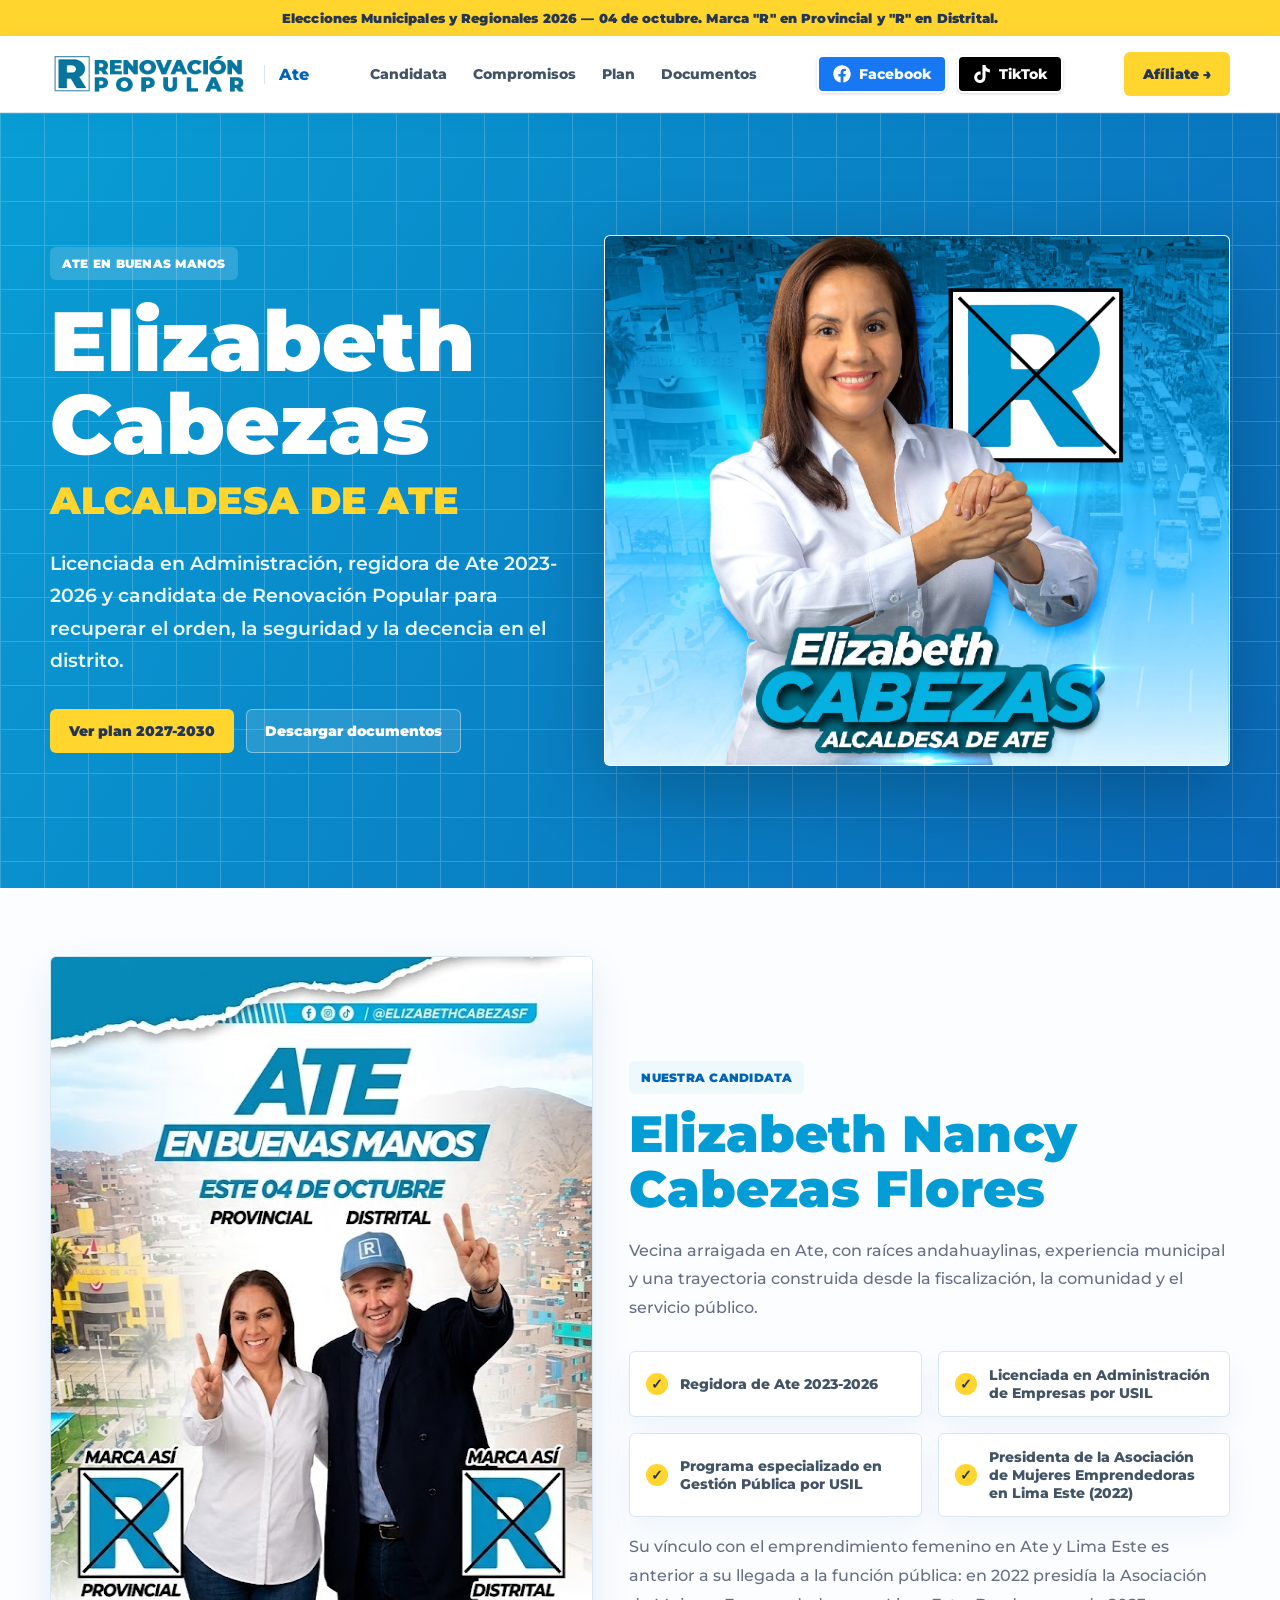
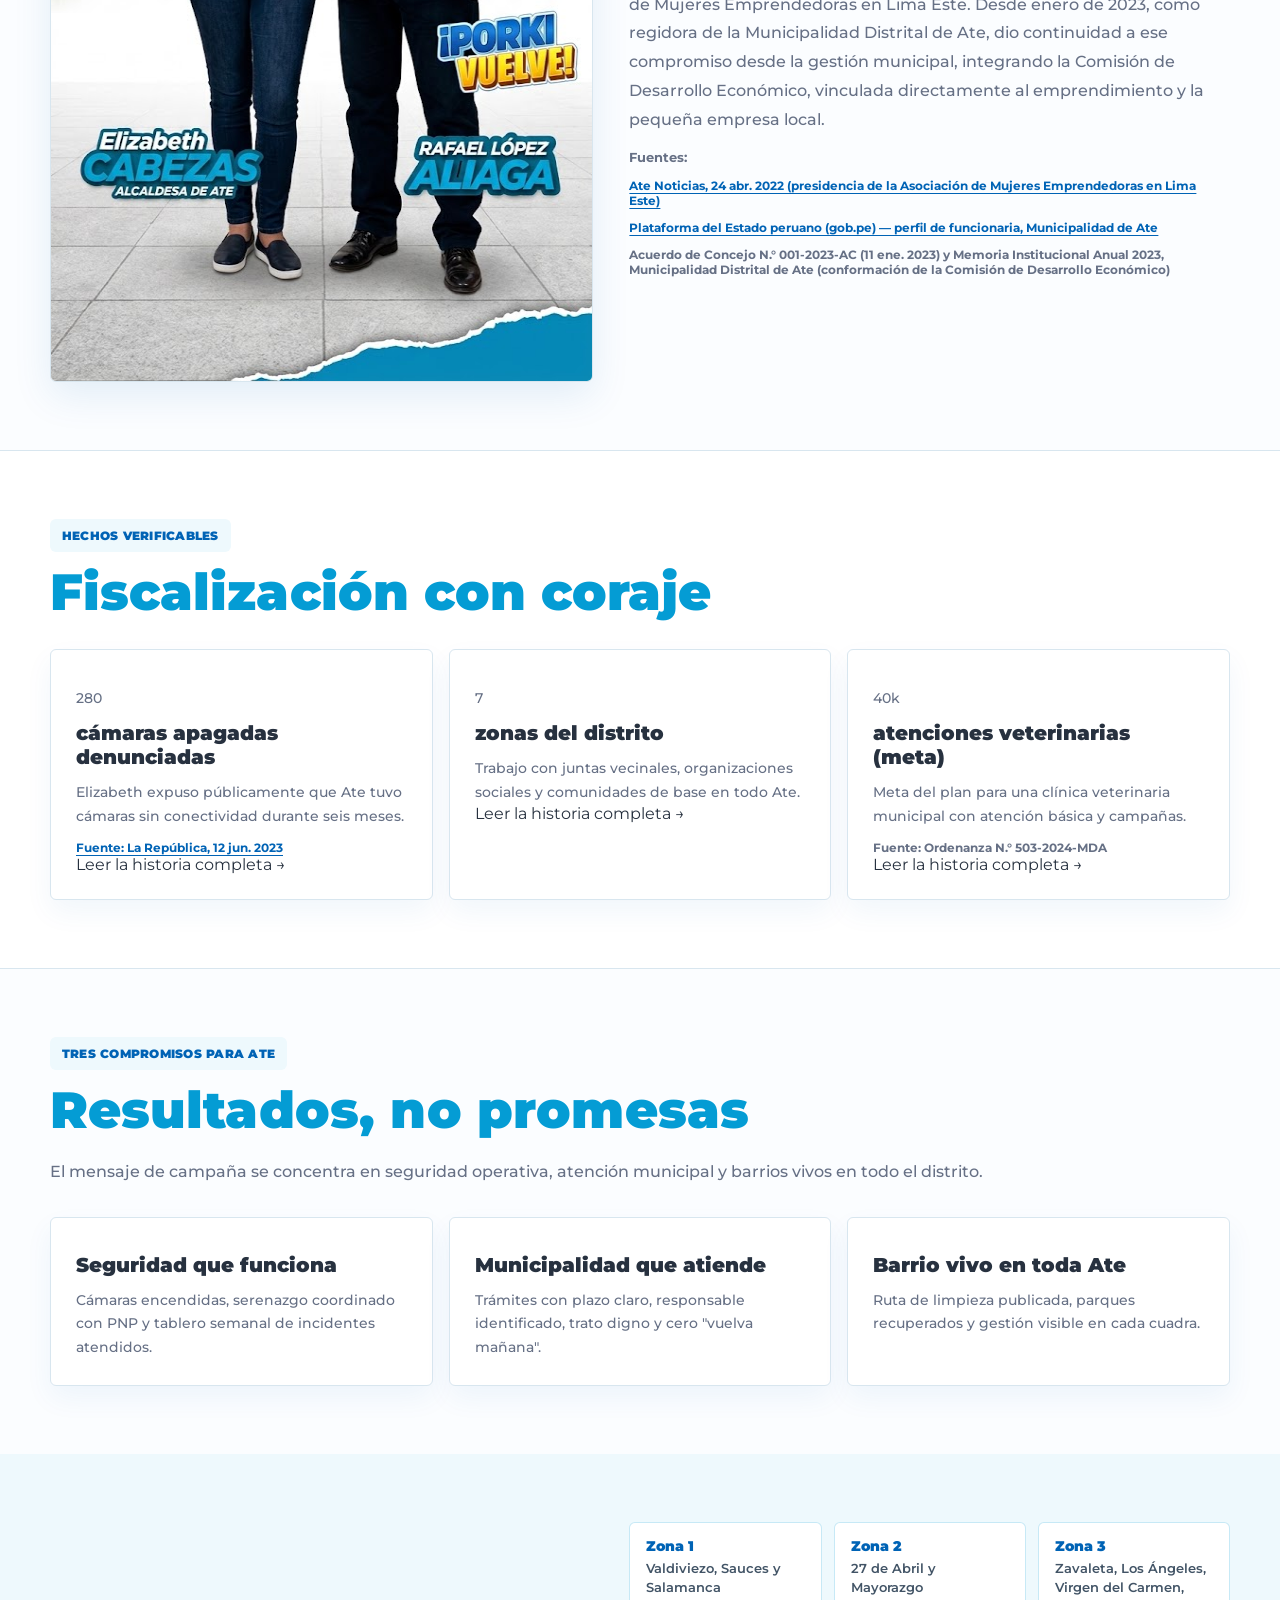
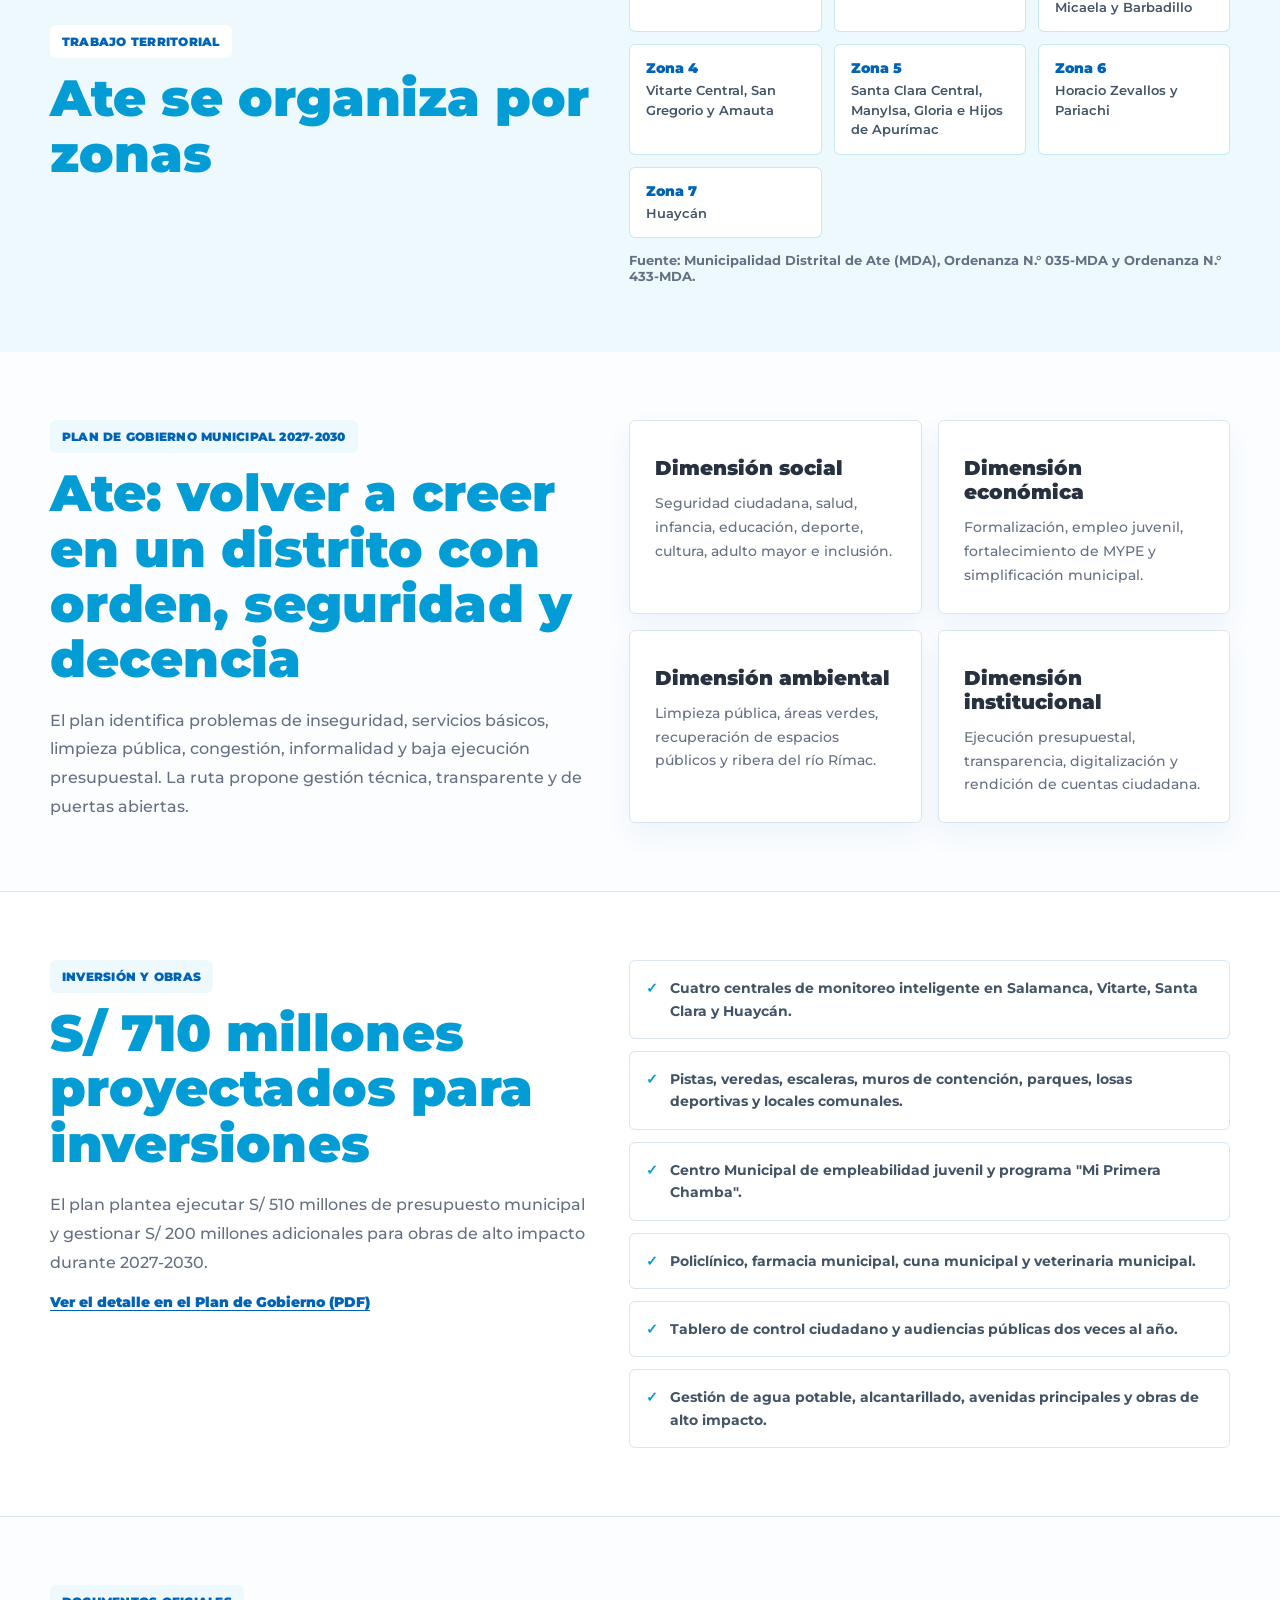
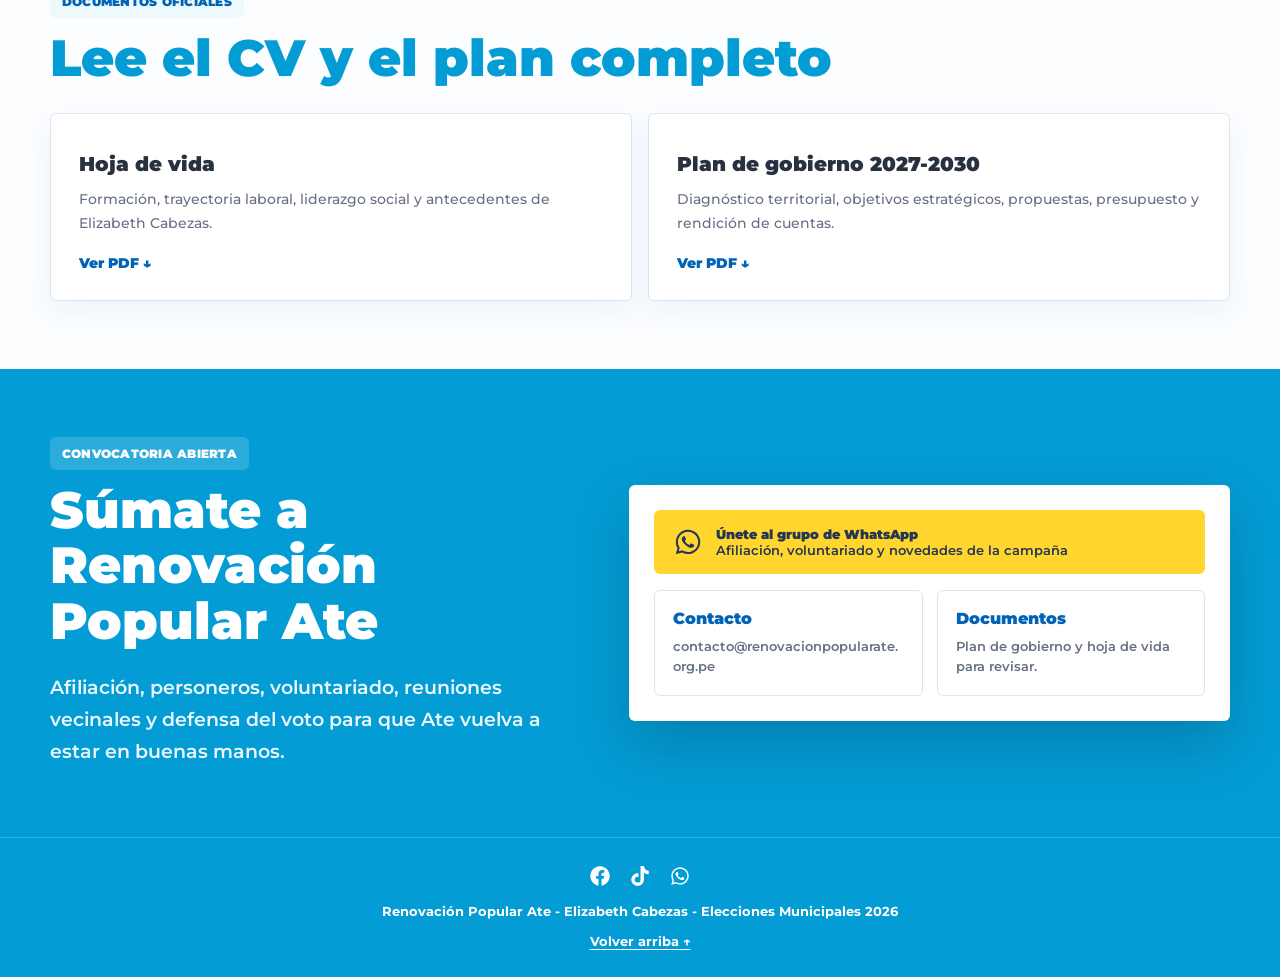
==== docs/index.html @ e8b7bad5 "Ampliar trayectoria de emprendimiento femenino con narrativa cronológica Reemplaza el bullet genéric" ====
<!doctype html>
<html lang="es-PE">
  <head>
    <!-- Google tag (gtag.js) -->
    <script async src="https://www.googletagmanager.com/gtag/js?id=G-32Q26P04SP"></script>
    <script>
      window.dataLayer = window.dataLayer || [];
      function gtag() {
        dataLayer.push(arguments);
      }
      gtag("js", new Date());
      gtag("config", "G-32Q26P04SP");
    </script>
    <meta charset="utf-8" />
    <meta name="viewport" content="width=device-width, initial-scale=1" />
    <title>Elizabeth Cabezas | Renovación Popular Ate</title>
    <meta
      name="description"
      content="Elizabeth Cabezas, candidata a alcaldesa de Ate por Renovación Popular. Plan de Gobierno Municipal 2027-2030 y convocatoria vecinal."
    />
    <meta property="og:title" content="Elizabeth Cabezas | Renovación Popular Ate" />
    <meta
      property="og:description"
      content="Ate en buenas manos: seguridad, orden, decencia y participación vecinal."
    />
    <meta property="og:type" content="website" />
    <meta property="og:url" content="https://renovacionpopularate.org.pe/" />
    <meta property="og:site_name" content="Renovación Popular Ate" />
    <meta property="og:locale" content="es_PE" />
    <meta property="og:image" content="https://renovacionpopularate.org.pe/og.jpg" />
    <meta property="og:image:width" content="1200" />
    <meta property="og:image:height" content="630" />
    <meta property="og:image:alt" content="Elizabeth Cabezas, candidata a alcaldesa de Ate" />
    <meta name="twitter:card" content="summary_large_image" />
    <meta name="twitter:title" content="Elizabeth Cabezas | Renovación Popular Ate" />
    <meta
      name="twitter:description"
      content="Ate en buenas manos: seguridad, orden, decencia y participación vecinal."
    />
    <meta name="twitter:image" content="https://renovacionpopularate.org.pe/og.jpg" />
    <link rel="canonical" href="https://renovacionpopularate.org.pe/" />
    <link rel="icon" href="favicon.svg" />
    <link rel="apple-touch-icon" href="apple-touch-icon.png" />
    <link rel="manifest" href="manifest.json" />
    <link rel="preconnect" href="https://fonts.googleapis.com" />
    <link rel="preconnect" href="https://fonts.gstatic.com" crossorigin />
    <link
      href="https://fonts.googleapis.com/css2?family=Montserrat:wght@400;500;600;700;800;900&display=swap"
      rel="stylesheet"
    />
    <script type="application/ld+json">
      {
        "@context": "https://schema.org",
        "@graph": [
          {
            "@type": "WebSite",
            "@id": "https://renovacionpopularate.org.pe/#website",
            "url": "https://renovacionpopularate.org.pe/",
            "name": "Renovación Popular Ate",
            "description": "Elizabeth Cabezas, candidata a alcaldesa de Ate por Renovación Popular. Plan de Gobierno Municipal 2027-2030 y convocatoria vecinal.",
            "inLanguage": "es-PE",
            "publisher": { "@id": "https://renovacionpopularate.org.pe/#candidata" }
          },
          {
            "@type": "Person",
            "@id": "https://renovacionpopularate.org.pe/#candidata",
            "name": "Elizabeth Nancy Cabezas Flores",
            "alternateName": "Elizabeth Cabezas",
            "url": "https://renovacionpopularate.org.pe/",
            "image": "https://renovacionpopularate.org.pe/elizabeth-cabezas.jpg",
            "jobTitle": "Candidata a alcaldesa de Ate",
            "affiliation": {
              "@type": "PoliticalParty",
              "name": "Renovación Popular"
            },
            "workLocation": {
              "@type": "Place",
              "address": {
                "@type": "PostalAddress",
                "addressLocality": "Ate",
                "addressRegion": "Lima",
                "addressCountry": "PE"
              }
            },
            "sameAs": [
              "https://www.facebook.com/ElizabethNancyCabezasFlores",
              "https://www.tiktok.com/@elizabeth.nancy.cabezas"
            ]
          }
        ]
      }
    </script>
    <style>
      :root {
        --primary: #049cd4;
        --primary-dark: #0063b5;
        --accent: #ffd52e;
        --ink: #27313f;
        --muted: #667085;
        --line: #d8e6ef;
        --soft: #eef9fd;
        --white: #ffffff;
      }

      * {
        box-sizing: border-box;
      }

      html {
        scroll-behavior: smooth;
      }

      body {
        margin: 0;
        background: #fbfdff;
        color: var(--ink);
        font-family: Montserrat, Arial, Helvetica, sans-serif;
      }

      a {
        color: inherit;
        text-decoration: none;
      }

      img {
        display: block;
        max-width: 100%;
      }

      .container {
        width: min(1180px, calc(100% - 32px));
        margin: 0 auto;
      }

      .vote-banner {
        background: var(--accent);
        color: #243653;
        text-align: center;
        font-size: 13px;
        font-weight: 900;
        letter-spacing: 0.01em;
        padding: 10px 16px;
      }

      .site-header {
        position: sticky;
        top: 0;
        z-index: 20;
        border-bottom: 1px solid var(--line);
        background: rgba(255, 255, 255, 0.96);
        box-shadow: 0 4px 18px rgba(0, 99, 181, 0.08);
        backdrop-filter: blur(12px);
      }

      .nav {
        display: flex;
        min-height: 76px;
        align-items: center;
        justify-content: space-between;
        gap: 20px;
      }

      .brand {
        display: flex;
        align-items: center;
        gap: 14px;
        font-weight: 800;
        color: var(--primary-dark);
      }

      .brand img {
        height: 48px;
        width: auto;
      }

      .brand span {
        border-left: 1px solid var(--line);
        padding-left: 14px;
      }

      .links {
        display: flex;
        align-items: center;
        gap: 26px;
        color: #425466;
        font-size: 14px;
        font-weight: 800;
      }

      .nav-right {
        display: flex;
        align-items: center;
        gap: 10px;
      }

      .button {
        display: inline-flex;
        min-height: 44px;
        align-items: center;
        justify-content: center;
        gap: 10px;
        border: 1px solid transparent;
        border-radius: 6px;
        background: var(--accent);
        color: #243653;
        font-size: 14px;
        font-weight: 900;
        padding: 12px 18px;
      }

      .button.secondary {
        border-color: rgba(255, 255, 255, 0.4);
        background: rgba(255, 255, 255, 0.12);
        color: var(--white);
      }

      .social {
        display: flex;
        align-items: center;
        gap: 10px;
      }

      .social a {
        display: inline-flex;
        align-items: center;
        gap: 8px;
        border: 2px solid white;
        border-radius: 6px;
        padding: 8px 14px;
        color: white;
        font-size: 14px;
        font-weight: 800;
        box-shadow: 0 1px 3px rgba(0, 0, 0, 0.15);
        transition: opacity 0.2s ease, box-shadow 0.2s ease;
      }

      .social a.facebook {
        background: #1877f2;
      }

      .social a.tiktok {
        background: #000000;
      }

      .social a:hover {
        opacity: 0.85;
        box-shadow: 0 4px 10px rgba(0, 0, 0, 0.22);
      }

      .social svg {
        height: 18px;
        width: 18px;
        fill: currentColor;
      }

      .menu-toggle {
        display: none;
        align-items: center;
        justify-content: center;
        width: 40px;
        height: 40px;
        border: 1px solid var(--line);
        border-radius: 6px;
        background: transparent;
        color: #425466;
        cursor: pointer;
        padding: 0;
      }

      .menu-toggle svg {
        width: 20px;
        height: 20px;
      }

      .mobile-menu {
        display: none;
        border-top: 1px solid var(--line);
        background: var(--white);
      }

      .mobile-menu.open {
        display: block;
      }

      .mobile-menu .container {
        display: flex;
        flex-direction: column;
        gap: 2px;
        padding: 10px 16px 16px;
      }

      .mobile-menu a {
        padding: 12px;
        border-radius: 6px;
        color: #425466;
        font-size: 14px;
        font-weight: 800;
      }

      .mobile-menu a:hover {
        background: var(--soft);
        color: var(--primary);
      }

      .mobile-social {
        display: flex;
        gap: 10px;
        margin-top: 8px;
        padding: 14px 12px 4px;
        border-top: 1px solid var(--line);
      }

      .mobile-social a {
        display: inline-flex;
        align-items: center;
        gap: 8px;
        border: 2px solid white;
        border-radius: 6px;
        padding: 8px 14px;
        color: white;
        font-size: 14px;
        font-weight: 800;
        box-shadow: 0 1px 3px rgba(0, 0, 0, 0.15);
        transition: opacity 0.2s ease, box-shadow 0.2s ease;
      }

      .mobile-social a.facebook {
        background: #1877f2;
      }

      .mobile-social a.tiktok {
        background: #000000;
      }

      .mobile-social a:hover {
        opacity: 0.85;
        box-shadow: 0 4px 10px rgba(0, 0, 0, 0.22);
      }

      .mobile-social svg {
        width: 18px;
        height: 18px;
        fill: currentColor;
      }

      @media (min-width: 921px) {
        .mobile-menu {
          display: none !important;
        }
      }

      .hero {
        position: relative;
        overflow: hidden;
        background: linear-gradient(120deg, rgba(4, 156, 212, 0.98), rgba(0, 99, 181, 0.96));
        color: var(--white);
      }

      .hero::after {
        position: absolute;
        inset: 0;
        content: "";
        opacity: 0.18;
        background-image:
          linear-gradient(90deg, #fff 1px, transparent 1px),
          linear-gradient(#fff 1px, transparent 1px);
        background-size: 44px 44px;
      }

      .hero-grid {
        position: relative;
        z-index: 1;
        display: grid;
        grid-template-columns: 0.9fr 1.1fr;
        gap: 42px;
        align-items: center;
        padding: 54px 0;
      }

      .eyebrow {
        display: inline-flex;
        border-radius: 6px;
        background: rgba(255, 255, 255, 0.16);
        color: inherit;
        font-size: 12px;
        font-weight: 900;
        letter-spacing: 0.02em;
        padding: 9px 12px;
        text-transform: uppercase;
      }

      h1,
      h2,
      h3,
      p {
        margin: 0;
      }

      h1 {
        margin-top: 20px;
        font-size: clamp(44px, 7vw, 84px);
        font-weight: 900;
        line-height: 0.98;
      }

      .subtitle {
        margin-top: 12px;
        color: var(--accent);
        font-size: clamp(24px, 3.2vw, 38px);
        font-weight: 900;
        text-transform: uppercase;
      }

      .lead {
        margin-top: 24px;
        max-width: 660px;
        color: #eaf9ff;
        font-size: 19px;
        font-weight: 600;
        line-height: 1.7;
      }

      .actions {
        display: flex;
        flex-wrap: wrap;
        gap: 12px;
        margin-top: 32px;
      }

      .hero-photo {
        overflow: hidden;
        border: 1px solid rgba(255, 255, 255, 0.22);
        border-radius: 6px;
        background: var(--white);
        box-shadow: 0 26px 80px rgba(0, 0, 0, 0.24);
      }

      .hero-photo img {
        aspect-ratio: 1.18 / 1;
        width: 100%;
        object-fit: cover;
      }

      section {
        padding: 68px 0;
      }

      .section-title {
        color: var(--primary);
        font-size: clamp(32px, 4vw, 54px);
        font-weight: 900;
        line-height: 1.08;
        margin-top: 12px;
      }

      .section-copy {
        color: var(--muted);
        font-size: 16px;
        font-weight: 500;
        line-height: 1.8;
        margin-top: 20px;
      }

      .two-col {
        display: grid;
        grid-template-columns: 0.95fr 1.05fr;
        gap: 36px;
        align-items: center;
      }

      .campaign-photo {
        overflow: hidden;
        border: 1px solid var(--line);
        border-radius: 6px;
        background: var(--white);
        box-shadow: 0 14px 38px rgba(0, 99, 181, 0.1);
      }

      .campaign-photo img {
        width: 100%;
        display: block;
      }

      .checks,
      .cards,
      .docs {
        display: grid;
        gap: 16px;
      }

      .checks {
        grid-template-columns: repeat(2, minmax(0, 1fr));
        margin-top: 28px;
      }

      .check,
      .card,
      .doc {
        border: 1px solid var(--line);
        border-radius: 6px;
        background: var(--white);
        box-shadow: 0 12px 28px rgba(0, 99, 181, 0.06);
      }

      .check {
        display: flex;
        gap: 12px;
        align-items: center;
        padding: 14px 16px;
        color: #425466;
        font-size: 14px;
        font-weight: 800;
      }

      .check::before {
        display: grid;
        flex: 0 0 22px;
        width: 22px;
        height: 22px;
        place-items: center;
        border-radius: 50%;
        background: var(--accent);
        color: #243653;
        content: "✓";
        font-size: 14px;
        font-weight: 900;
      }

      .band {
        border-top: 1px solid var(--line);
        border-bottom: 1px solid var(--line);
        background: var(--white);
      }

      .soft {
        background: var(--soft);
      }

      .cards {
        grid-template-columns: repeat(3, minmax(0, 1fr));
        margin-top: 30px;
      }

      .cards.four {
        grid-template-columns: repeat(4, minmax(0, 1fr));
      }

      .card {
        padding: 25px;
      }

      .metric {
        color: var(--primary);
        font-size: 42px;
        font-weight: 900;
      }

      .card h3,
      .doc h3 {
        color: var(--ink);
        font-size: 20px;
        font-weight: 900;
        line-height: 1.2;
        margin-top: 10px;
      }

      .card p,
      .doc p {
        color: var(--muted);
        font-size: 14px;
        font-weight: 500;
        line-height: 1.7;
        margin-top: 12px;
      }

      .zone-grid {
        display: grid;
        grid-template-columns: repeat(3, minmax(0, 1fr));
        gap: 12px;
      }

      .zone {
        border: 1px solid rgba(4, 156, 212, 0.22);
        border-radius: 6px;
        background: var(--white);
        padding: 14px 16px;
      }

      .zone strong {
        display: block;
        color: var(--primary-dark);
        font-size: 14px;
        font-weight: 900;
      }

      .zone span {
        display: block;
        margin-top: 4px;
        color: #425466;
        font-size: 13px;
        font-weight: 600;
        line-height: 1.5;
      }

      .zone-note {
        margin-top: 14px;
        color: var(--muted);
        font-size: 13px;
        font-weight: 700;
      }

      .card-source {
        display: block;
        margin-top: 12px;
        color: var(--muted);
        font-size: 12px;
        font-weight: 700;
      }

      a.card-source {
        color: var(--primary-dark);
        text-decoration: underline;
        text-underline-offset: 3px;
      }

      .proposal-list {
        display: grid;
        gap: 12px;
      }

      .proposal {
        display: flex;
        gap: 12px;
        border: 1px solid var(--line);
        border-radius: 6px;
        background: var(--white);
        padding: 16px;
        color: #425466;
        font-size: 14px;
        font-weight: 700;
        line-height: 1.6;
      }

      .proposal::before {
        color: var(--primary);
        content: "✓";
        font-weight: 900;
      }

      .docs {
        grid-template-columns: repeat(2, minmax(0, 1fr));
        margin-top: 28px;
      }

      .doc {
        padding: 28px;
      }

      .doc span {
        display: inline-flex;
        margin-top: 18px;
        color: var(--primary-dark);
        font-size: 14px;
        font-weight: 900;
      }

      .budget-doc-link {
        display: inline-flex;
        margin-top: 16px;
        color: var(--primary-dark);
        font-size: 14px;
        font-weight: 900;
        text-decoration: underline;
        text-underline-offset: 3px;
      }

      .cta {
        background: var(--primary);
        color: var(--white);
      }

      .cta-grid {
        display: grid;
        grid-template-columns: 0.95fr 1.05fr;
        gap: 36px;
        align-items: center;
      }

      .contact-box {
        border: 1px solid rgba(255, 255, 255, 0.16);
        border-radius: 6px;
        background: var(--white);
        color: var(--ink);
        padding: 24px;
        box-shadow: 0 24px 60px rgba(0, 0, 0, 0.18);
      }

      .whatsapp-cta {
        display: flex;
        align-items: center;
        gap: 14px;
        border-radius: 6px;
        background: var(--accent);
        color: #243653;
        padding: 16px 20px;
      }

      .whatsapp-cta svg {
        width: 28px;
        height: 28px;
        flex-shrink: 0;
        fill: currentColor;
      }

      .whatsapp-cta strong {
        display: block;
        font-weight: 900;
      }

      .whatsapp-cta span {
        display: block;
        font-size: 13px;
        font-weight: 600;
      }

      .contact-grid {
        display: grid;
        grid-template-columns: repeat(2, minmax(0, 1fr));
        gap: 14px;
        margin-top: 16px;
      }

      .contact-card {
        border: 1px solid var(--line);
        border-radius: 6px;
        padding: 18px;
      }

      .contact-card strong {
        display: block;
        color: var(--primary-dark);
        font-weight: 900;
      }

      .contact-card span {
        display: block;
        overflow-wrap: anywhere;
        color: var(--muted);
        font-size: 13px;
        font-weight: 600;
        line-height: 1.6;
        margin-top: 8px;
      }

      footer {
        border-top: 1px solid rgba(255, 255, 255, 0.2);
        background: var(--primary);
        color: var(--white);
        padding: 28px 0;
        text-align: center;
        font-size: 13px;
        font-weight: 700;
      }

      .footer-content {
        display: flex;
        flex-direction: column;
        align-items: center;
        gap: 14px;
      }

      .footer-social {
        display: flex;
        gap: 20px;
      }

      .footer-social svg {
        width: 20px;
        height: 20px;
        fill: currentColor;
      }

      .footer-social a:hover {
        opacity: 0.8;
      }

      .back-to-top {
        text-decoration: underline;
        text-underline-offset: 3px;
      }

      @media (max-width: 920px) {
        .links,
        .social {
          display: none;
        }

        .menu-toggle {
          display: inline-flex;
        }

        .hero-grid,
        .two-col,
        .cta-grid {
          grid-template-columns: 1fr;
        }

        .cards,
        .cards.four,
        .docs {
          grid-template-columns: 1fr;
        }
      }

      @media (max-width: 640px) {
        .container {
          width: min(100% - 24px, 1180px);
        }

        .brand span {
          display: none;
        }

        .brand img {
          height: 42px;
        }

        .button {
          padding: 10px 12px;
        }

        .hero-grid,
        section {
          padding: 42px 0;
        }

        .checks,
        .zone-grid,
        .contact-grid {
          grid-template-columns: 1fr;
        }
      }
    </style>
  </head>
  <body>
    <div class="vote-banner">Elecciones Municipales y Regionales 2026 &mdash; 04 de octubre. Marca &quot;R&quot; en Provincial y &quot;R&quot; en Distrital.</div>

    <header class="site-header">
      <nav class="container nav">
        <a class="brand" href="#inicio" aria-label="Renovación Popular Ate">
          <img src="logo-renovacion-popular.png" alt="Renovación Popular" width="300" height="72" />
          <span>Ate</span>
        </a>
        <div class="links">
          <a href="#candidata">Candidata</a>
          <a href="#compromisos">Compromisos</a>
          <a href="#plan">Plan</a>
          <a href="#documentos">Documentos</a>
        </div>
        <div class="social">
          <a
            class="facebook"
            href="https://www.facebook.com/ElizabethNancyCabezasFlores"
            target="_blank"
            rel="noopener noreferrer"
            aria-label="Facebook de Elizabeth Cabezas"
          >
            <svg viewBox="0 0 512 512" aria-hidden="true"><path d="M504 256C504 119 393 8 256 8S8 119 8 256c0 123.78 90.69 226.38 209.25 245V327.69h-63V256h63v-54.64c0-62.15 37-96.48 93.67-96.48 27.14 0 55.52 4.84 55.52 4.84v61h-31.28c-30.8 0-40.41 19.12-40.41 38.73V256h68.78l-11 71.69h-57.78V501C413.31 482.38 504 379.78 504 256z"/></svg>
            Facebook
          </a>
          <a
            class="tiktok"
            href="https://www.tiktok.com/@elizabeth.nancy.cabezas"
            target="_blank"
            rel="noopener noreferrer"
            aria-label="TikTok de Elizabeth Cabezas"
          >
            <svg viewBox="0 0 448 512" aria-hidden="true"><path d="M448,209.91a210.06,210.06,0,0,1-122.77-39.25V349.38A162.55,162.55,0,1,1,185,188.31V278.2a74.62,74.62,0,1,0,52.23,71.18V0l88,0a121.18,121.18,0,0,0,1.86,22.17h0A122.18,122.18,0,0,0,381,102.39a121.43,121.43,0,0,0,67,20.14Z"/></svg>
            TikTok
          </a>
        </div>
        <div class="nav-right">
          <a class="button" href="https://chat.whatsapp.com/EhCp05cObuO6lLlOOhEmK5?s=sw&amp;p=a&amp;mlu=4&amp;ilr=4" target="_blank" rel="noopener noreferrer">Afíliate →</a>
          <button type="button" id="menu-toggle" class="menu-toggle" aria-label="Abrir menú" aria-expanded="false" aria-controls="mobile-menu">
            <svg id="icon-menu-open" viewBox="0 0 24 24" fill="none" stroke="currentColor" stroke-width="2" stroke-linecap="round" stroke-linejoin="round" aria-hidden="true"><line x1="3" y1="6" x2="21" y2="6"/><line x1="3" y1="12" x2="21" y2="12"/><line x1="3" y1="18" x2="21" y2="18"/></svg>
            <svg id="icon-menu-close" viewBox="0 0 24 24" fill="none" stroke="currentColor" stroke-width="2" stroke-linecap="round" stroke-linejoin="round" aria-hidden="true" hidden><line x1="18" y1="6" x2="6" y2="18"/><line x1="6" y1="6" x2="18" y2="18"/></svg>
          </button>
        </div>
      </nav>
      <div id="mobile-menu" class="mobile-menu">
        <div class="container">
          <a href="#candidata">Candidata</a>
          <a href="#compromisos">Compromisos</a>
          <a href="#plan">Plan</a>
          <a href="#documentos">Documentos</a>
          <div class="mobile-social">
            <a class="facebook" href="https://www.facebook.com/ElizabethNancyCabezasFlores" target="_blank" rel="noopener noreferrer" aria-label="Facebook de Elizabeth Cabezas">
              <svg viewBox="0 0 512 512" aria-hidden="true"><path d="M504 256C504 119 393 8 256 8S8 119 8 256c0 123.78 90.69 226.38 209.25 245V327.69h-63V256h63v-54.64c0-62.15 37-96.48 93.67-96.48 27.14 0 55.52 4.84 55.52 4.84v61h-31.28c-30.8 0-40.41 19.12-40.41 38.73V256h68.78l-11 71.69h-57.78V501C413.31 482.38 504 379.78 504 256z"/></svg>
              Facebook
            </a>
            <a class="tiktok" href="https://www.tiktok.com/@elizabeth.nancy.cabezas" target="_blank" rel="noopener noreferrer" aria-label="TikTok de Elizabeth Cabezas">
              <svg viewBox="0 0 448 512" aria-hidden="true"><path d="M448,209.91a210.06,210.06,0,0,1-122.77-39.25V349.38A162.55,162.55,0,1,1,185,188.31V278.2a74.62,74.62,0,1,0,52.23,71.18V0l88,0a121.18,121.18,0,0,0,1.86,22.17h0A122.18,122.18,0,0,0,381,102.39a121.43,121.43,0,0,0,67,20.14Z"/></svg>
              TikTok
            </a>
          </div>
        </div>
      </div>
    </header>

    <main>
      <section id="inicio" class="hero">
        <div class="container hero-grid">
          <div>
            <span class="eyebrow">Ate en buenas manos</span>
            <h1>Elizabeth Cabezas</h1>
            <p class="subtitle">Alcaldesa de Ate</p>
            <p class="lead">
              Licenciada en Administración, regidora de Ate 2023-2026 y candidata de Renovación Popular
              para recuperar el orden, la seguridad y la decencia en el distrito.
            </p>
            <div class="actions">
              <a class="button" href="#plan">Ver plan 2027-2030</a>
              <a class="button secondary" href="#documentos">Descargar documentos</a>
            </div>
          </div>
          <div class="hero-photo">
            <img src="elizabeth-cabezas.jpg" alt="Elizabeth Cabezas, candidata a alcaldesa de Ate" />
          </div>
        </div>
      </section>

      <section id="candidata">
        <div class="container two-col">
          <div class="campaign-photo">
            <img src="elizabeth-cabezas-porky.jpg" alt="Elizabeth Cabezas junto a Rafael López Aliaga en pieza de campaña" width="572" height="1024" loading="lazy" />
          </div>
          <div>
            <span class="eyebrow" style="background: var(--soft); color: var(--primary-dark)">Nuestra candidata</span>
            <h2 class="section-title">Elizabeth Nancy Cabezas Flores</h2>
            <p class="section-copy">
              Vecina arraigada en Ate, con raíces andahuaylinas, experiencia municipal y una trayectoria
              construida desde la fiscalización, la comunidad y el servicio público.
            </p>
            <div class="checks">
              <div class="check">Regidora de Ate 2023-2026</div>
              <div class="check">Licenciada en Administración de Empresas por USIL</div>
              <div class="check">Programa especializado en Gestión Pública por USIL</div>
              <div class="check">Presidenta de la Asociación de Mujeres Emprendedoras en Lima Este (2022)</div>
            </div>
            <p class="section-copy" style="margin-top: 16px">
              Su vínculo con el emprendimiento femenino en Ate y Lima Este es anterior a su llegada a la función
              pública: en 2022 presidía la Asociación de Mujeres Emprendedoras en Lima Este. Desde enero de 2023,
              como regidora de la Municipalidad Distrital de Ate, dio continuidad a ese compromiso desde la
              gestión municipal, integrando la Comisión de Desarrollo Económico, vinculada directamente al
              emprendimiento y la pequeña empresa local.
            </p>
            <div style="margin-top: 12px">
              <span class="zone-note" style="margin-top: 0">Fuentes:</span>
              <a
                class="card-source"
                href="https://atenoticias.pe/elecciones-en-ate-a-que-candidato-elegiras-como-tu-proxima-autoridad/"
                target="_blank"
                rel="noopener noreferrer"
                >Ate Noticias, 24 abr. 2022 (presidencia de la Asociación de Mujeres Emprendedoras en Lima
                Este)</a
              >
              <a
                class="card-source"
                href="https://www.gob.pe/institucion/muniate/funcionarios/84679-elizabeth-nancy-cabezas-flores"
                target="_blank"
                rel="noopener noreferrer"
                >Plataforma del Estado peruano (gob.pe) — perfil de funcionaria, Municipalidad de Ate</a
              >
              <span class="card-source"
                >Acuerdo de Concejo N.° 001-2023-AC (11 ene. 2023) y Memoria Institucional Anual 2023,
                Municipalidad Distrital de Ate (conformación de la Comisión de Desarrollo Económico)</span
              >
            </div>
          </div>
        </div>
      </section>

      <section class="band">
        <div class="container">
          <span class="eyebrow" style="background: var(--soft); color: var(--primary-dark)">Hechos verificables</span>
          <h2 class="section-title">Fiscalización con coraje</h2>
          <div class="cards">
            <article class="card">
              <p class="metric">280</p>
              <h3>cámaras apagadas denunciadas</h3>
              <p>Elizabeth expuso públicamente que Ate tuvo cámaras sin conectividad durante seis meses.</p>
              <a class="card-source" href="https://larepublica.pe/sociedad/2023/06/12/ate-280-camaras-de-seguridad-no-graban-imagenes-actuales-sino-del-2020-serenazgo-seguridad-ciudadana-805104" target="_blank" rel="noopener noreferrer">Fuente: La República, 12 jun. 2023</a>
              <a class="card-link" href="camaras-de-seguridad-ate.html">Leer la historia completa →</a>
            </article>
            <article class="card">
              <p class="metric">7</p>
              <h3>zonas del distrito</h3>
              <p>Trabajo con juntas vecinales, organizaciones sociales y comunidades de base en todo Ate.</p>
              <a class="card-link" href="zonas-de-desarrollo-ate.html">Leer la historia completa →</a>
            </article>
            <article class="card">
              <p class="metric">40k</p>
              <h3>atenciones veterinarias (meta)</h3>
              <p>Meta del plan para una clínica veterinaria municipal con atención básica y campañas.</p>
              <span class="card-source">Fuente: Ordenanza N.° 503-2024-MDA</span>
              <a class="card-link" href="veterinaria-municipal-ate.html">Leer la historia completa →</a>
            </article>
          </div>
        </div>
      </section>

      <section id="compromisos">
        <div class="container">
          <span class="eyebrow" style="background: var(--soft); color: var(--primary-dark)">Tres compromisos para Ate</span>
          <h2 class="section-title">Resultados, no promesas</h2>
          <p class="section-copy">
            El mensaje de campaña se concentra en seguridad operativa, atención municipal y barrios vivos en todo el distrito.
          </p>
          <div class="cards">
            <article class="card">
              <h3>Seguridad que funciona</h3>
              <p>Cámaras encendidas, serenazgo coordinado con PNP y tablero semanal de incidentes atendidos.</p>
            </article>
            <article class="card">
              <h3>Municipalidad que atiende</h3>
              <p>Trámites con plazo claro, responsable identificado, trato digno y cero "vuelva mañana".</p>
            </article>
            <article class="card">
              <h3>Barrio vivo en toda Ate</h3>
              <p>Ruta de limpieza publicada, parques recuperados y gestión visible en cada cuadra.</p>
            </article>
          </div>
        </div>
      </section>

      <section class="soft">
        <div class="container two-col">
          <div>
            <span class="eyebrow" style="background: white; color: var(--primary-dark)">Trabajo territorial</span>
            <h2 class="section-title">Ate se organiza por zonas</h2>
          </div>
          <div>
            <div class="zone-grid">
              <div class="zone"><strong>Zona 1</strong><span>Valdiviezo, Sauces y Salamanca</span></div>
              <div class="zone"><strong>Zona 2</strong><span>27 de Abril y Mayorazgo</span></div>
              <div class="zone"><strong>Zona 3</strong><span>Zavaleta, Los Ángeles, Virgen del Carmen, Micaela y Barbadillo</span></div>
              <div class="zone"><strong>Zona 4</strong><span>Vitarte Central, San Gregorio y Amauta</span></div>
              <div class="zone"><strong>Zona 5</strong><span>Santa Clara Central, Manylsa, Gloria e Hijos de Apurímac</span></div>
              <div class="zone"><strong>Zona 6</strong><span>Horacio Zevallos y Pariachi</span></div>
              <div class="zone"><strong>Zona 7</strong><span>Huaycán</span></div>
            </div>
            <p class="zone-note">Fuente: Municipalidad Distrital de Ate (MDA), Ordenanza N.° 035-MDA y Ordenanza N.° 433-MDA.</p>
          </div>
        </div>
      </section>

      <section id="plan">
        <div class="container two-col" style="align-items: start">
          <div>
            <span class="eyebrow" style="background: var(--soft); color: var(--primary-dark)">Plan de Gobierno Municipal 2027-2030</span>
            <h2 class="section-title">Ate: volver a creer en un distrito con orden, seguridad y decencia</h2>
            <p class="section-copy">
              El plan identifica problemas de inseguridad, servicios básicos, limpieza pública, congestión,
              informalidad y baja ejecución presupuestal. La ruta propone gestión técnica, transparente y de puertas abiertas.
            </p>
          </div>
          <div class="cards" style="grid-template-columns: repeat(2, minmax(0, 1fr)); margin-top: 0">
            <article class="card"><h3>Dimensión social</h3><p>Seguridad ciudadana, salud, infancia, educación, deporte, cultura, adulto mayor e inclusión.</p></article>
            <article class="card"><h3>Dimensión económica</h3><p>Formalización, empleo juvenil, fortalecimiento de MYPE y simplificación municipal.</p></article>
            <article class="card"><h3>Dimensión ambiental</h3><p>Limpieza pública, áreas verdes, recuperación de espacios públicos y ribera del río Rímac.</p></article>
            <article class="card"><h3>Dimensión institucional</h3><p>Ejecución presupuestal, transparencia, digitalización y rendición de cuentas ciudadana.</p></article>
          </div>
        </div>
      </section>

      <section class="band">
        <div class="container two-col" style="align-items: start">
          <div>
            <span class="eyebrow" style="background: var(--soft); color: var(--primary-dark)">Inversión y obras</span>
            <h2 class="section-title">S/ 710 millones proyectados para inversiones</h2>
            <p class="section-copy">
              El plan plantea ejecutar S/ 510 millones de presupuesto municipal y gestionar S/ 200 millones adicionales
              para obras de alto impacto durante 2027-2030.
            </p>
            <a class="budget-doc-link" href="plan-gobierno-municipal-ate-2027-2030.pdf" target="_blank" rel="noopener noreferrer">
              Ver el detalle en el Plan de Gobierno (PDF)
            </a>
          </div>
          <div class="proposal-list">
            <div class="proposal">Cuatro centrales de monitoreo inteligente en Salamanca, Vitarte, Santa Clara y Huaycán.</div>
            <div class="proposal">Pistas, veredas, escaleras, muros de contención, parques, losas deportivas y locales comunales.</div>
            <div class="proposal">Centro Municipal de empleabilidad juvenil y programa "Mi Primera Chamba".</div>
            <div class="proposal">Policlínico, farmacia municipal, cuna municipal y veterinaria municipal.</div>
            <div class="proposal">Tablero de control ciudadano y audiencias públicas dos veces al año.</div>
            <div class="proposal">Gestión de agua potable, alcantarillado, avenidas principales y obras de alto impacto.</div>
          </div>
        </div>
      </section>

      <section id="documentos">
        <div class="container">
          <span class="eyebrow" style="background: var(--soft); color: var(--primary-dark)">Documentos oficiales</span>
          <h2 class="section-title">Lee el CV y el plan completo</h2>
          <div class="docs">
            <a class="doc" href="hoja-de-vida-elizabeth-cabezas.pdf" target="_blank" rel="noopener noreferrer">
              <h3>Hoja de vida</h3>
              <p>Formación, trayectoria laboral, liderazgo social y antecedentes de Elizabeth Cabezas.</p>
              <span>Ver PDF ↓</span>
            </a>
            <a class="doc" href="plan-gobierno-municipal-ate-2027-2030.pdf" target="_blank" rel="noopener noreferrer">
              <h3>Plan de gobierno 2027-2030</h3>
              <p>Diagnóstico territorial, objetivos estratégicos, propuestas, presupuesto y rendición de cuentas.</p>
              <span>Ver PDF ↓</span>
            </a>
          </div>
        </div>
      </section>

      <section id="participa" class="cta">
        <div class="container cta-grid">
          <div>
            <span class="eyebrow">Convocatoria abierta</span>
            <h2 class="section-title" style="color: white">Súmate a Renovación Popular Ate</h2>
            <p class="lead">
              Afiliación, personeros, voluntariado, reuniones vecinales y defensa del voto para que Ate vuelva a estar en buenas manos.
            </p>
          </div>
          <div class="contact-box">
            <a class="whatsapp-cta" href="https://chat.whatsapp.com/EhCp05cObuO6lLlOOhEmK5?s=sw&amp;p=a&amp;mlu=4&amp;ilr=4" target="_blank" rel="noopener noreferrer">
              <svg viewBox="0 0 448 512" aria-hidden="true"><path d="M380.9 97.1C339 55.1 283.2 32 223.9 32c-122.4 0-222 99.6-222 222 0 39.1 10.2 77.3 29.6 111L0 480l117.7-30.9c32.4 17.7 68.9 27 106.1 27h.1c122.3 0 224.1-99.6 224.1-222 0-59.3-25.2-115-67.1-157zm-157 341.6c-33.2 0-65.7-8.9-94-25.7l-6.7-4-69.8 18.3L72 359.2l-4.4-7c-18.5-29.4-28.2-63.3-28.2-98.2 0-101.7 82.8-184.5 184.6-184.5 49.3 0 95.6 19.2 130.4 54.1 34.8 34.9 56.2 81.2 56.1 130.5 0 101.8-84.9 184.6-186.6 184.6zm101.2-138.2c-5.5-2.8-32.8-16.2-37.9-18-5.1-1.9-8.8-2.8-12.5 2.8-3.7 5.6-14.3 18-17.6 21.8-3.2 3.7-6.5 4.2-12 1.4-32.6-16.3-54-29.1-75.5-66-5.7-9.8 5.7-9.1 16.3-30.3 1.8-3.7.9-6.9-.5-9.7-1.4-2.8-12.5-30.1-17.1-41.2-4.5-10.8-9.1-9.3-12.5-9.5-3.2-.2-6.9-.2-10.6-.2-3.7 0-9.7 1.4-14.8 6.9-5.1 5.6-19.4 19-19.4 46.3 0 27.3 19.9 53.7 22.6 57.4 2.8 3.7 39.1 59.7 94.8 83.8 35.2 15.2 49 16.5 66.6 13.9 10.7-1.6 32.8-13.4 37.4-26.4 4.6-13 4.6-24.1 3.2-26.4-1.3-2.5-5-3.9-10.5-6.6z"/></svg>
              <span>
                <strong>Únete al grupo de WhatsApp</strong>
                <span>Afiliación, voluntariado y novedades de la campaña</span>
              </span>
            </a>
            <div class="contact-grid">
              <a class="contact-card" href="mailto:contacto@renovacionpopularate.org.pe?subject=Quiero%20afiliarme%20a%20Renovaci%C3%B3n%20Popular%20Ate">
                <strong>Contacto</strong>
                <span>contacto@renovacionpopularate.org.pe</span>
              </a>
              <a class="contact-card" href="#documentos">
                <strong>Documentos</strong>
                <span>Plan de gobierno y hoja de vida para revisar.</span>
              </a>
            </div>
          </div>
        </div>
      </section>
    </main>

    <footer>
      <div class="container footer-content">
        <div class="footer-social">
          <a href="https://www.facebook.com/ElizabethNancyCabezasFlores" target="_blank" rel="noopener noreferrer" aria-label="Facebook de Elizabeth Cabezas">
            <svg viewBox="0 0 512 512" aria-hidden="true"><path d="M504 256C504 119 393 8 256 8S8 119 8 256c0 123.78 90.69 226.38 209.25 245V327.69h-63V256h63v-54.64c0-62.15 37-96.48 93.67-96.48 27.14 0 55.52 4.84 55.52 4.84v61h-31.28c-30.8 0-40.41 19.12-40.41 38.73V256h68.78l-11 71.69h-57.78V501C413.31 482.38 504 379.78 504 256z"/></svg>
          </a>
          <a href="https://www.tiktok.com/@elizabeth.nancy.cabezas" target="_blank" rel="noopener noreferrer" aria-label="TikTok de Elizabeth Cabezas">
            <svg viewBox="0 0 448 512" aria-hidden="true"><path d="M448,209.91a210.06,210.06,0,0,1-122.77-39.25V349.38A162.55,162.55,0,1,1,185,188.31V278.2a74.62,74.62,0,1,0,52.23,71.18V0l88,0a121.18,121.18,0,0,0,1.86,22.17h0A122.18,122.18,0,0,0,381,102.39a121.43,121.43,0,0,0,67,20.14Z"/></svg>
          </a>
          <a href="https://chat.whatsapp.com/EhCp05cObuO6lLlOOhEmK5?s=sw&amp;p=a&amp;mlu=4&amp;ilr=4" target="_blank" rel="noopener noreferrer" aria-label="WhatsApp de la campaña">
            <svg viewBox="0 0 448 512" aria-hidden="true"><path d="M380.9 97.1C339 55.1 283.2 32 223.9 32c-122.4 0-222 99.6-222 222 0 39.1 10.2 77.3 29.6 111L0 480l117.7-30.9c32.4 17.7 68.9 27 106.1 27h.1c122.3 0 224.1-99.6 224.1-222 0-59.3-25.2-115-67.1-157zm-157 341.6c-33.2 0-65.7-8.9-94-25.7l-6.7-4-69.8 18.3L72 359.2l-4.4-7c-18.5-29.4-28.2-63.3-28.2-98.2 0-101.7 82.8-184.5 184.6-184.5 49.3 0 95.6 19.2 130.4 54.1 34.8 34.9 56.2 81.2 56.1 130.5 0 101.8-84.9 184.6-186.6 184.6zm101.2-138.2c-5.5-2.8-32.8-16.2-37.9-18-5.1-1.9-8.8-2.8-12.5 2.8-3.7 5.6-14.3 18-17.6 21.8-3.2 3.7-6.5 4.2-12 1.4-32.6-16.3-54-29.1-75.5-66-5.7-9.8 5.7-9.1 16.3-30.3 1.8-3.7.9-6.9-.5-9.7-1.4-2.8-12.5-30.1-17.1-41.2-4.5-10.8-9.1-9.3-12.5-9.5-3.2-.2-6.9-.2-10.6-.2-3.7 0-9.7 1.4-14.8 6.9-5.1 5.6-19.4 19-19.4 46.3 0 27.3 19.9 53.7 22.6 57.4 2.8 3.7 39.1 59.7 94.8 83.8 35.2 15.2 49 16.5 66.6 13.9 10.7-1.6 32.8-13.4 37.4-26.4 4.6-13 4.6-24.1 3.2-26.4-1.3-2.5-5-3.9-10.5-6.6z"/></svg>
          </a>
        </div>
        <p>Renovación Popular Ate - Elizabeth Cabezas - Elecciones Municipales 2026</p>
        <a href="#inicio" class="back-to-top">Volver arriba ↑</a>
      </div>
    </footer>

    <script>
      (function () {
        var toggle = document.getElementById('menu-toggle');
        var menu = document.getElementById('mobile-menu');
        var iconOpen = document.getElementById('icon-menu-open');
        var iconClose = document.getElementById('icon-menu-close');
        if (!toggle || !menu) return;

        function setOpen(isOpen) {
          menu.classList.toggle('open', isOpen);
          toggle.setAttribute('aria-expanded', isOpen ? 'true' : 'false');
          if (iconOpen) iconOpen.hidden = isOpen;
          if (iconClose) iconClose.hidden = !isOpen;
        }

        toggle.addEventListener('click', function () {
          setOpen(!menu.classList.contains('open'));
        });

        Array.prototype.forEach.call(menu.querySelectorAll('a'), function (link) {
          link.addEventListener('click', function () {
            setOpen(false);
          });
        });
      })();
    </script>
  </body>
</html>
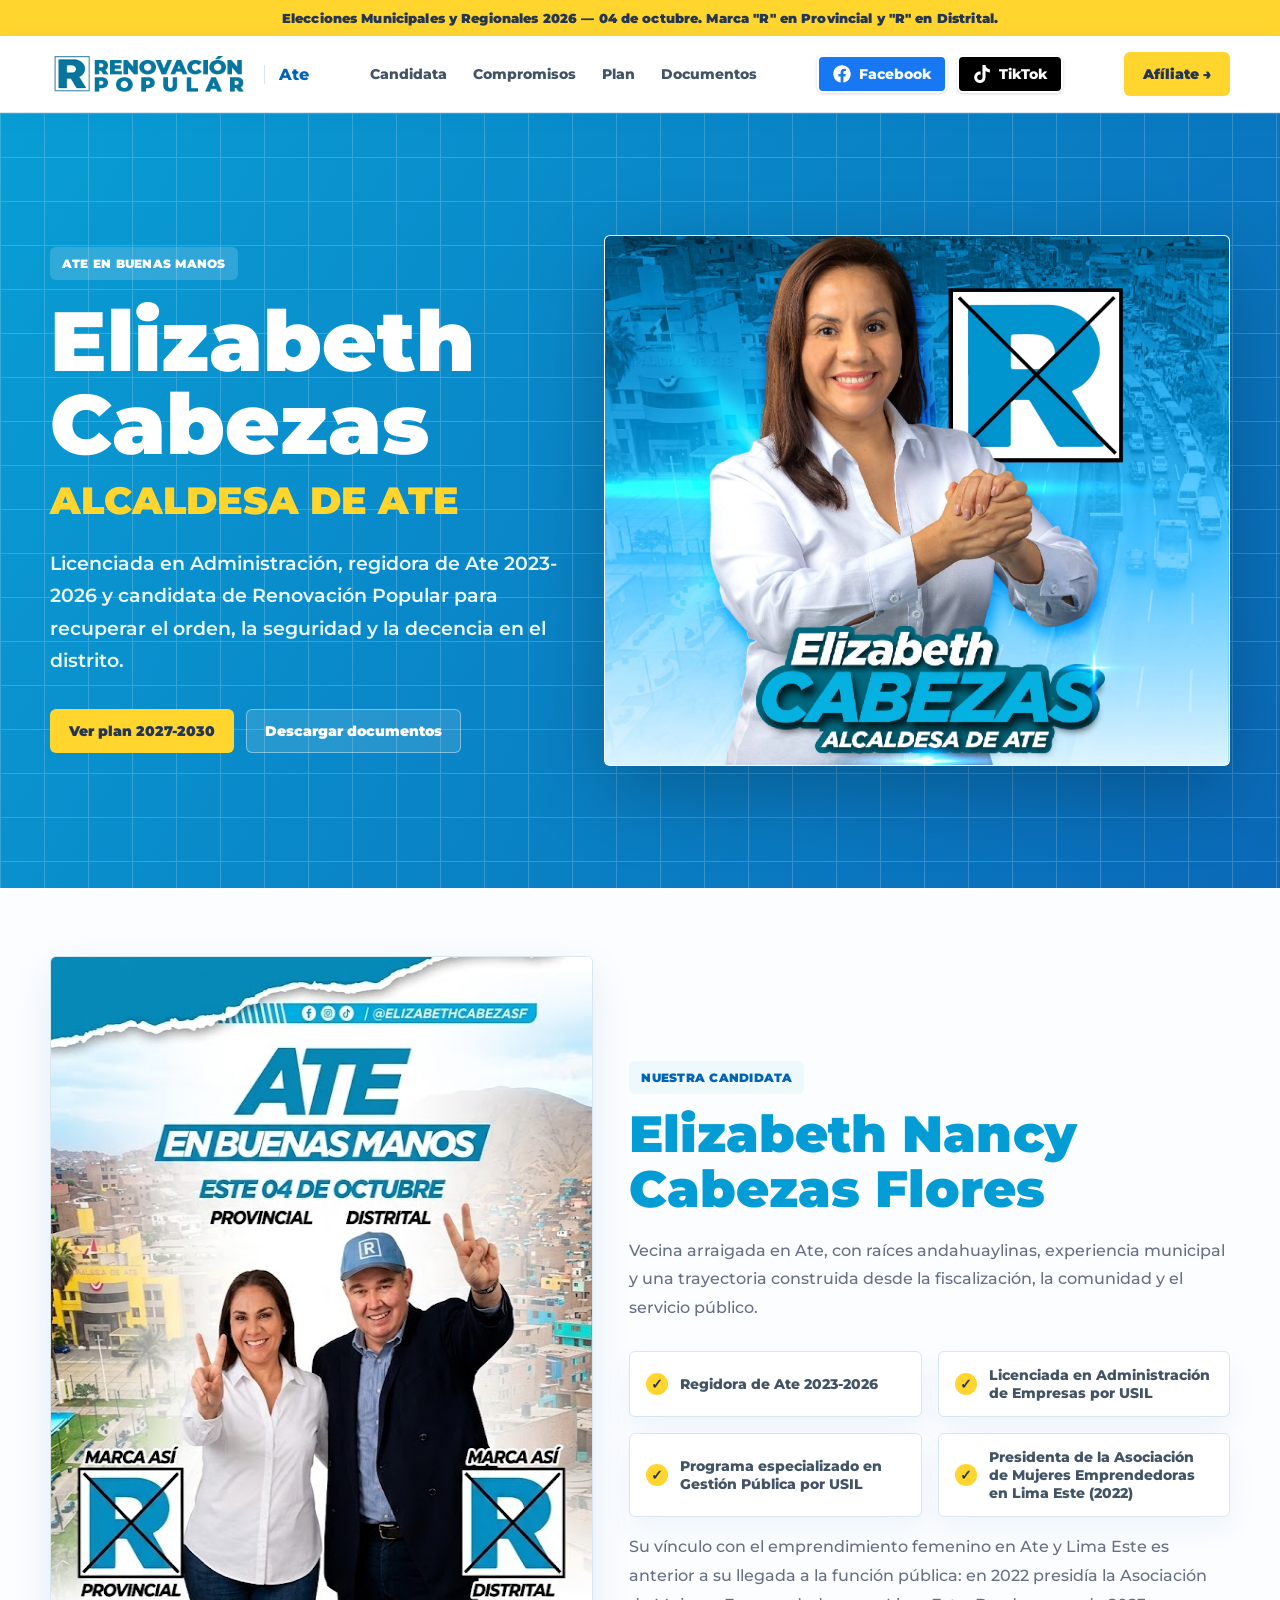
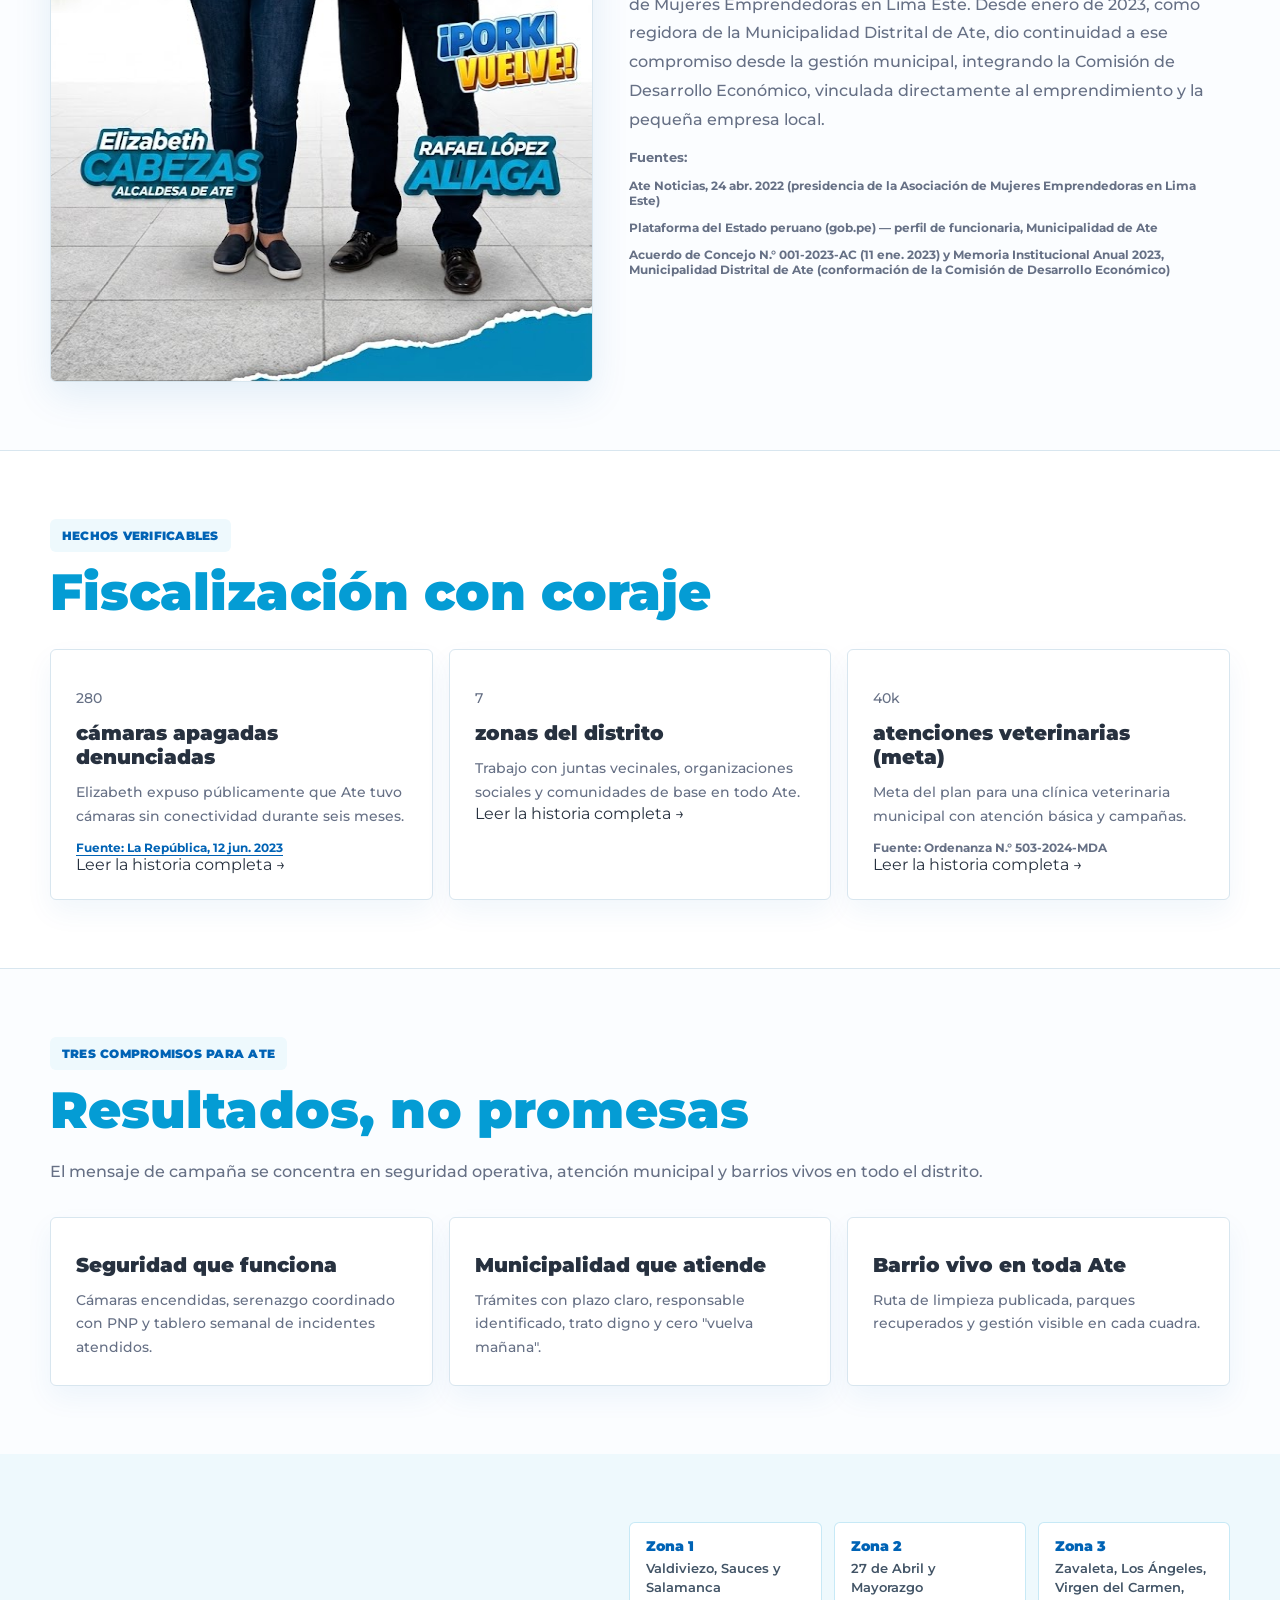
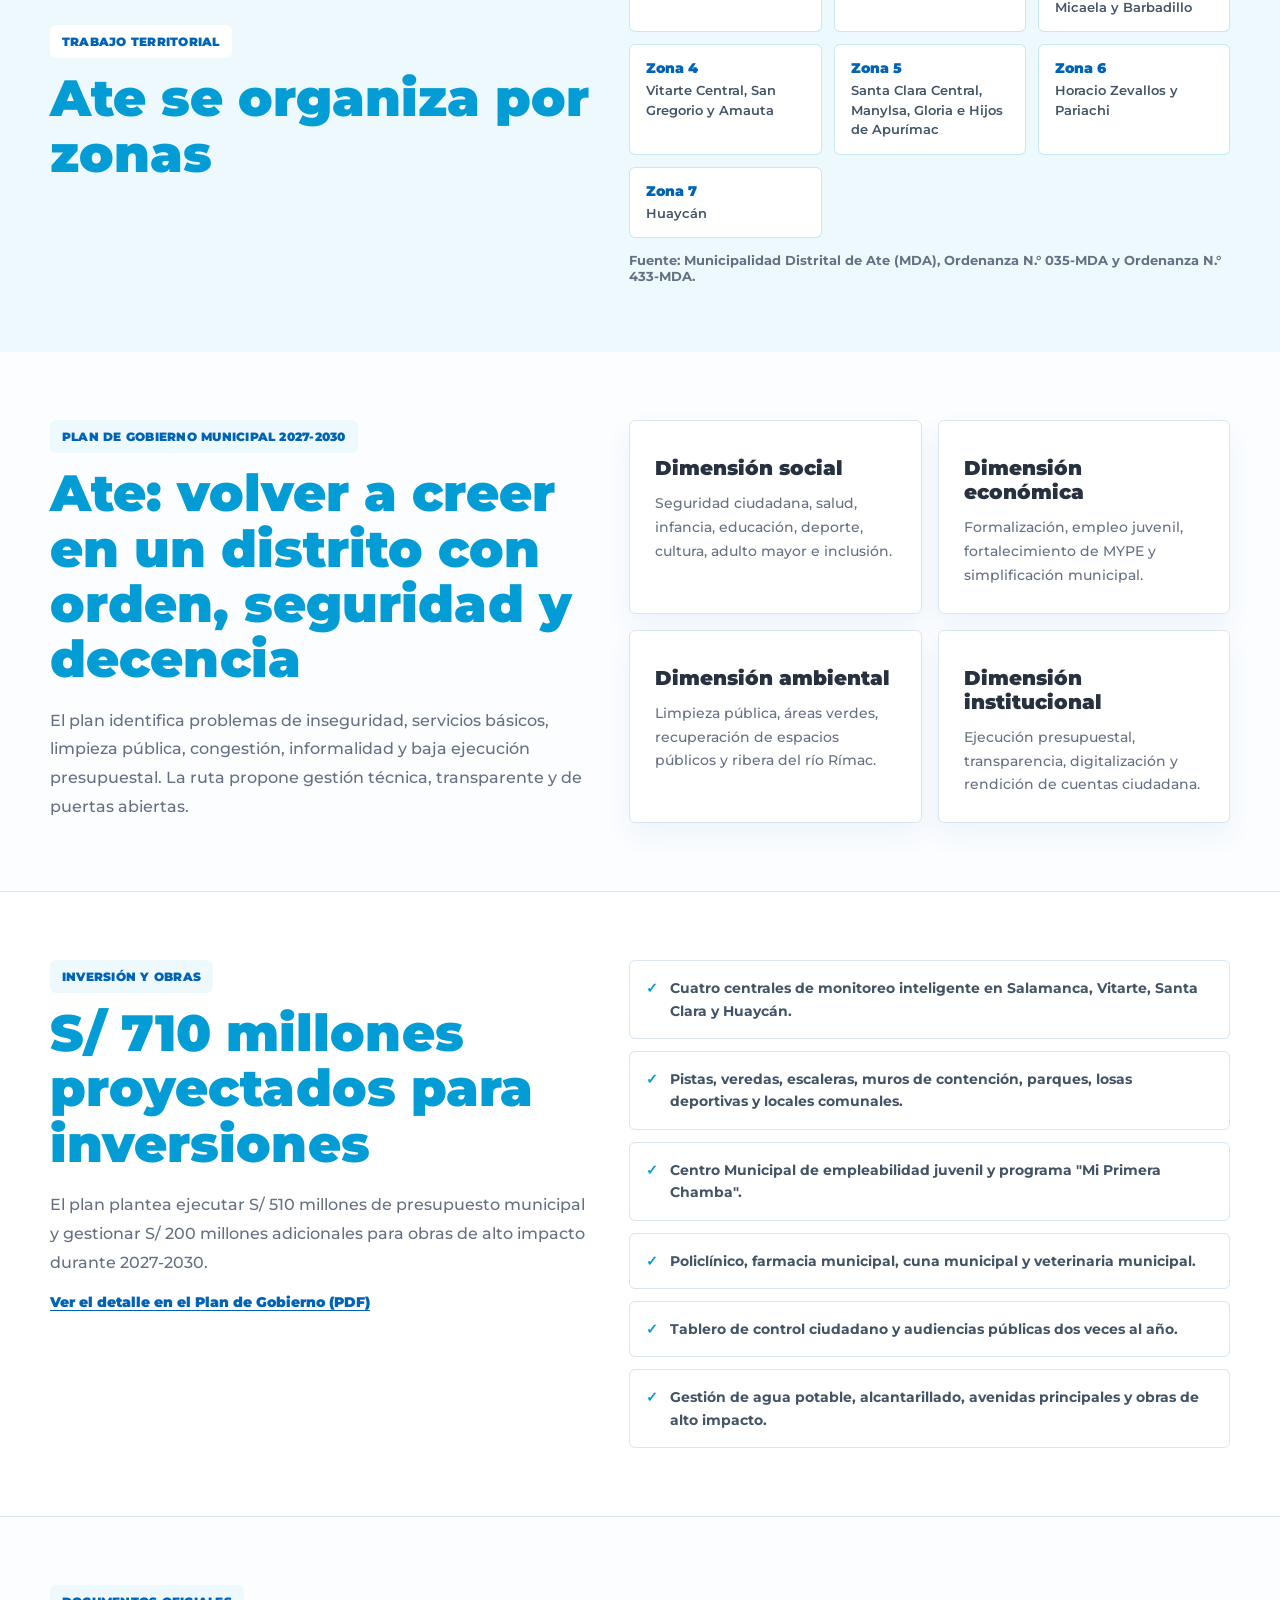
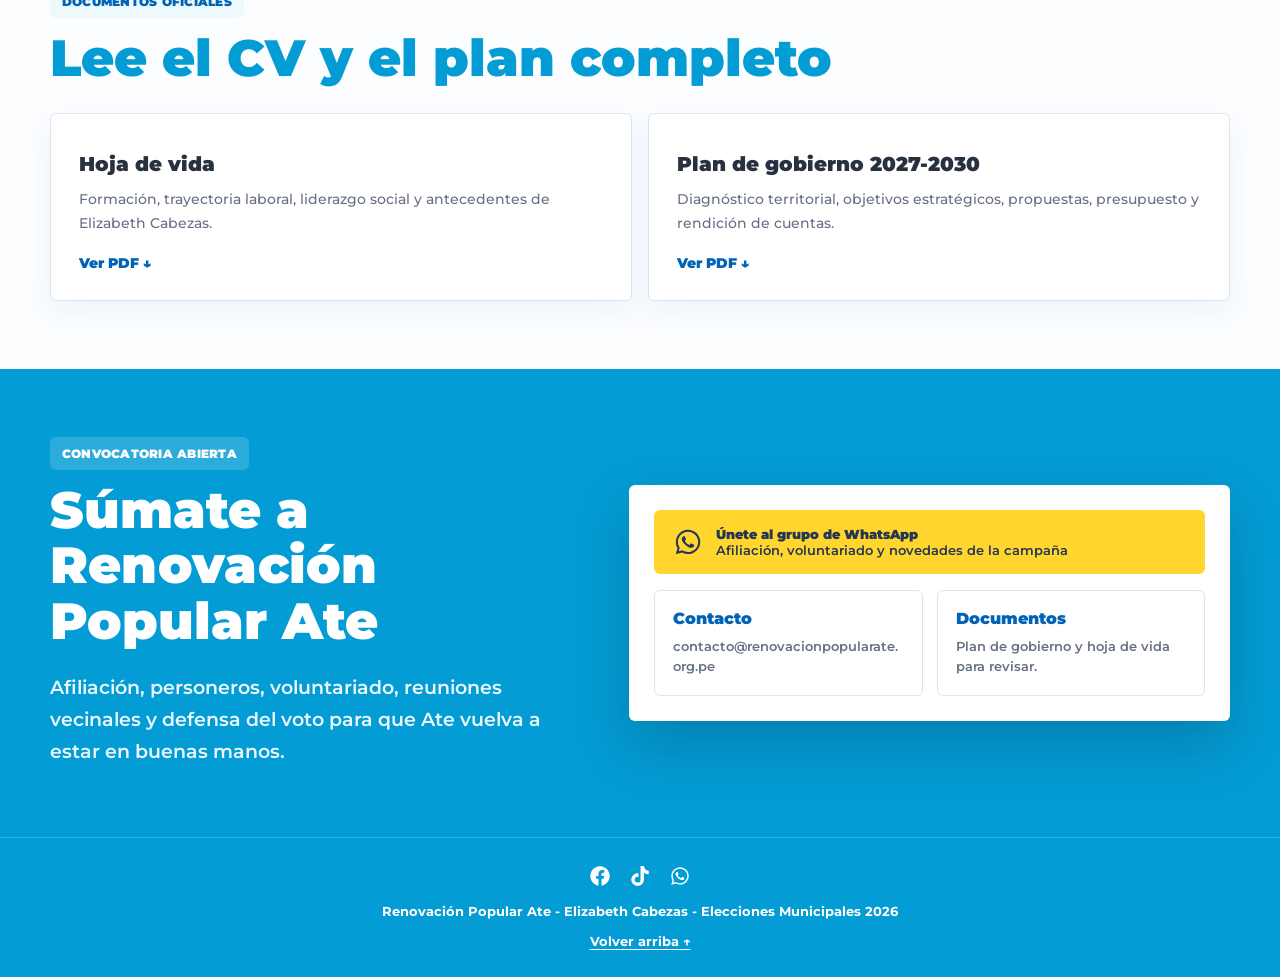
==== commit 3d2c79f7: "Quitar hipervínculos de las fuentes del emprendimiento femenino Los enlaces a Ate Noticias y gob.pe " ====
--- a/docs/index.html
+++ b/docs/index.html
@@ -956,20 +956,12 @@
             </p>
             <div style="margin-top: 12px">
               <span class="zone-note" style="margin-top: 0">Fuentes:</span>
-              <a
-                class="card-source"
-                href="https://atenoticias.pe/elecciones-en-ate-a-que-candidato-elegiras-como-tu-proxima-autoridad/"
-                target="_blank"
-                rel="noopener noreferrer"
+              <span class="card-source"
                 >Ate Noticias, 24 abr. 2022 (presidencia de la Asociación de Mujeres Emprendedoras en Lima
-                Este)</a
+                Este)</span
               >
-              <a
-                class="card-source"
-                href="https://www.gob.pe/institucion/muniate/funcionarios/84679-elizabeth-nancy-cabezas-flores"
-                target="_blank"
-                rel="noopener noreferrer"
-                >Plataforma del Estado peruano (gob.pe) — perfil de funcionaria, Municipalidad de Ate</a
+              <span class="card-source"
+                >Plataforma del Estado peruano (gob.pe) — perfil de funcionaria, Municipalidad de Ate</span
               >
               <span class="card-source"
                 >Acuerdo de Concejo N.° 001-2023-AC (11 ene. 2023) y Memoria Institucional Anual 2023,
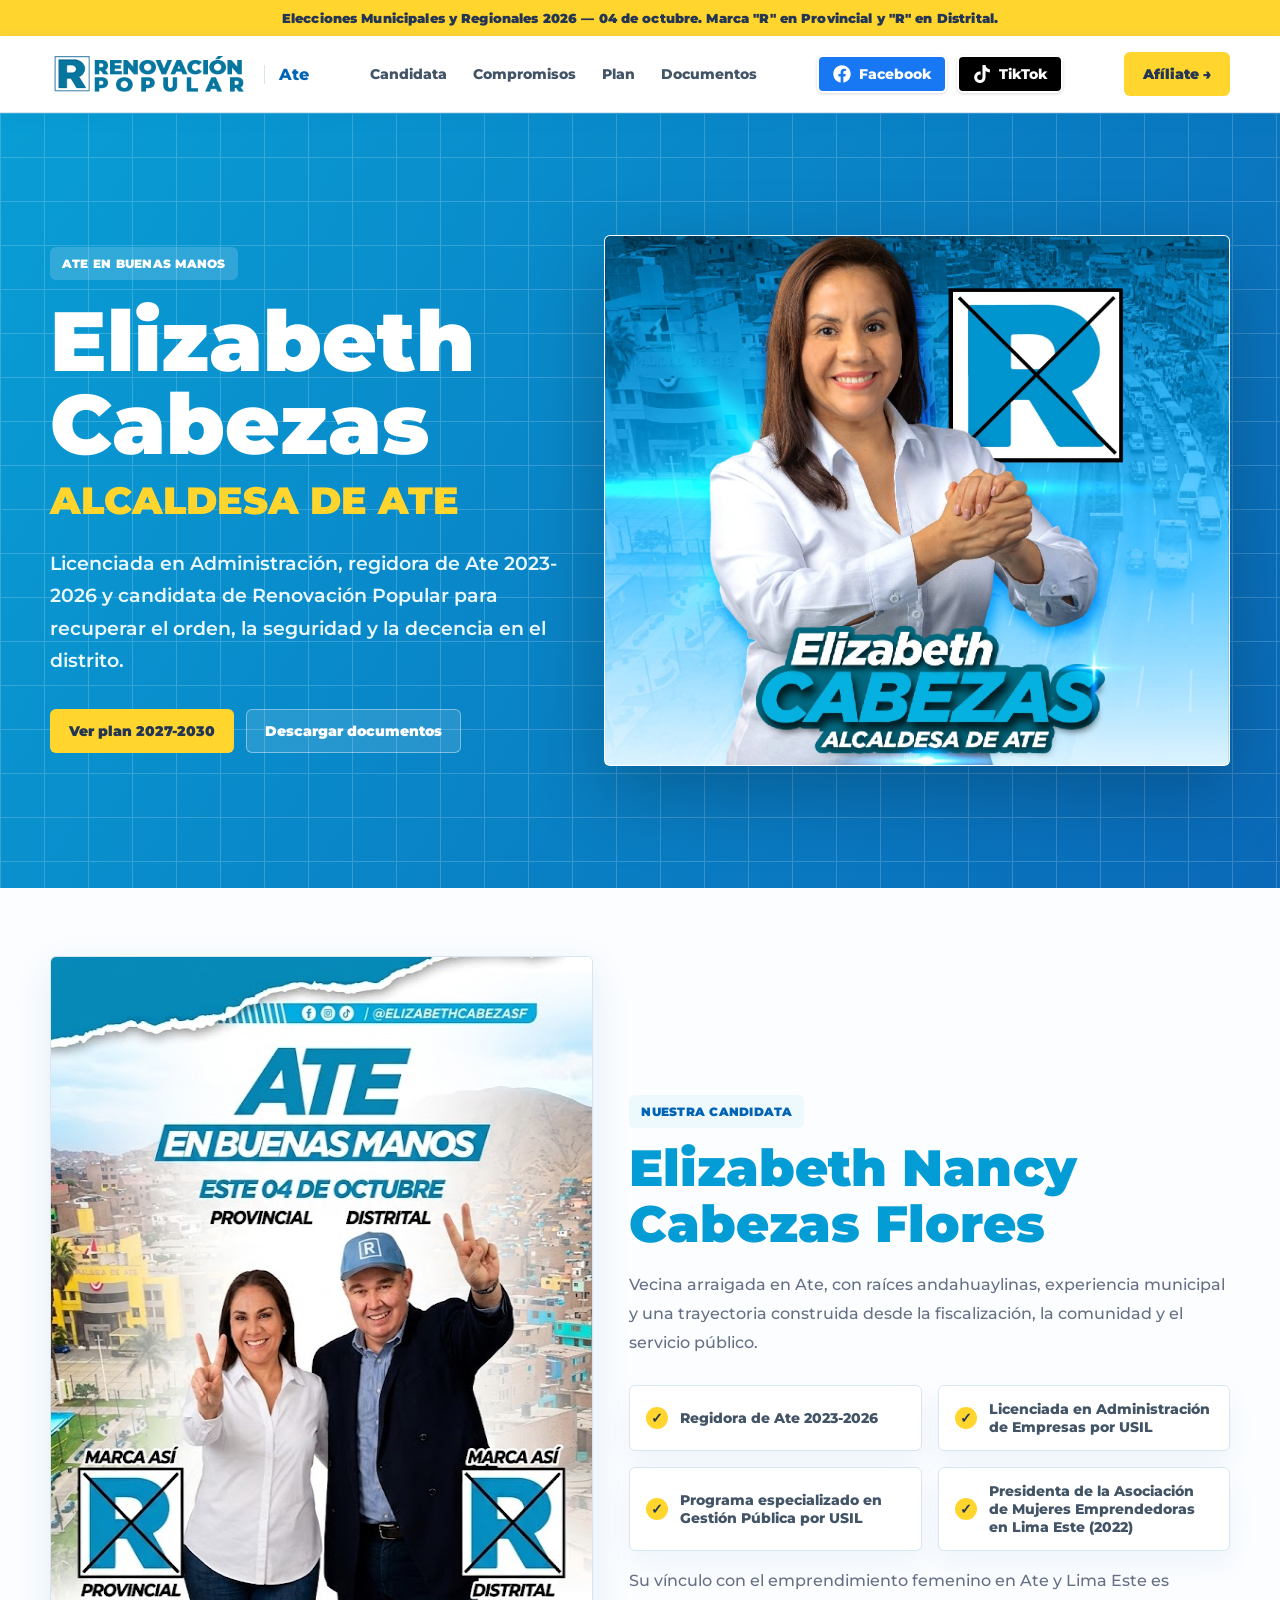
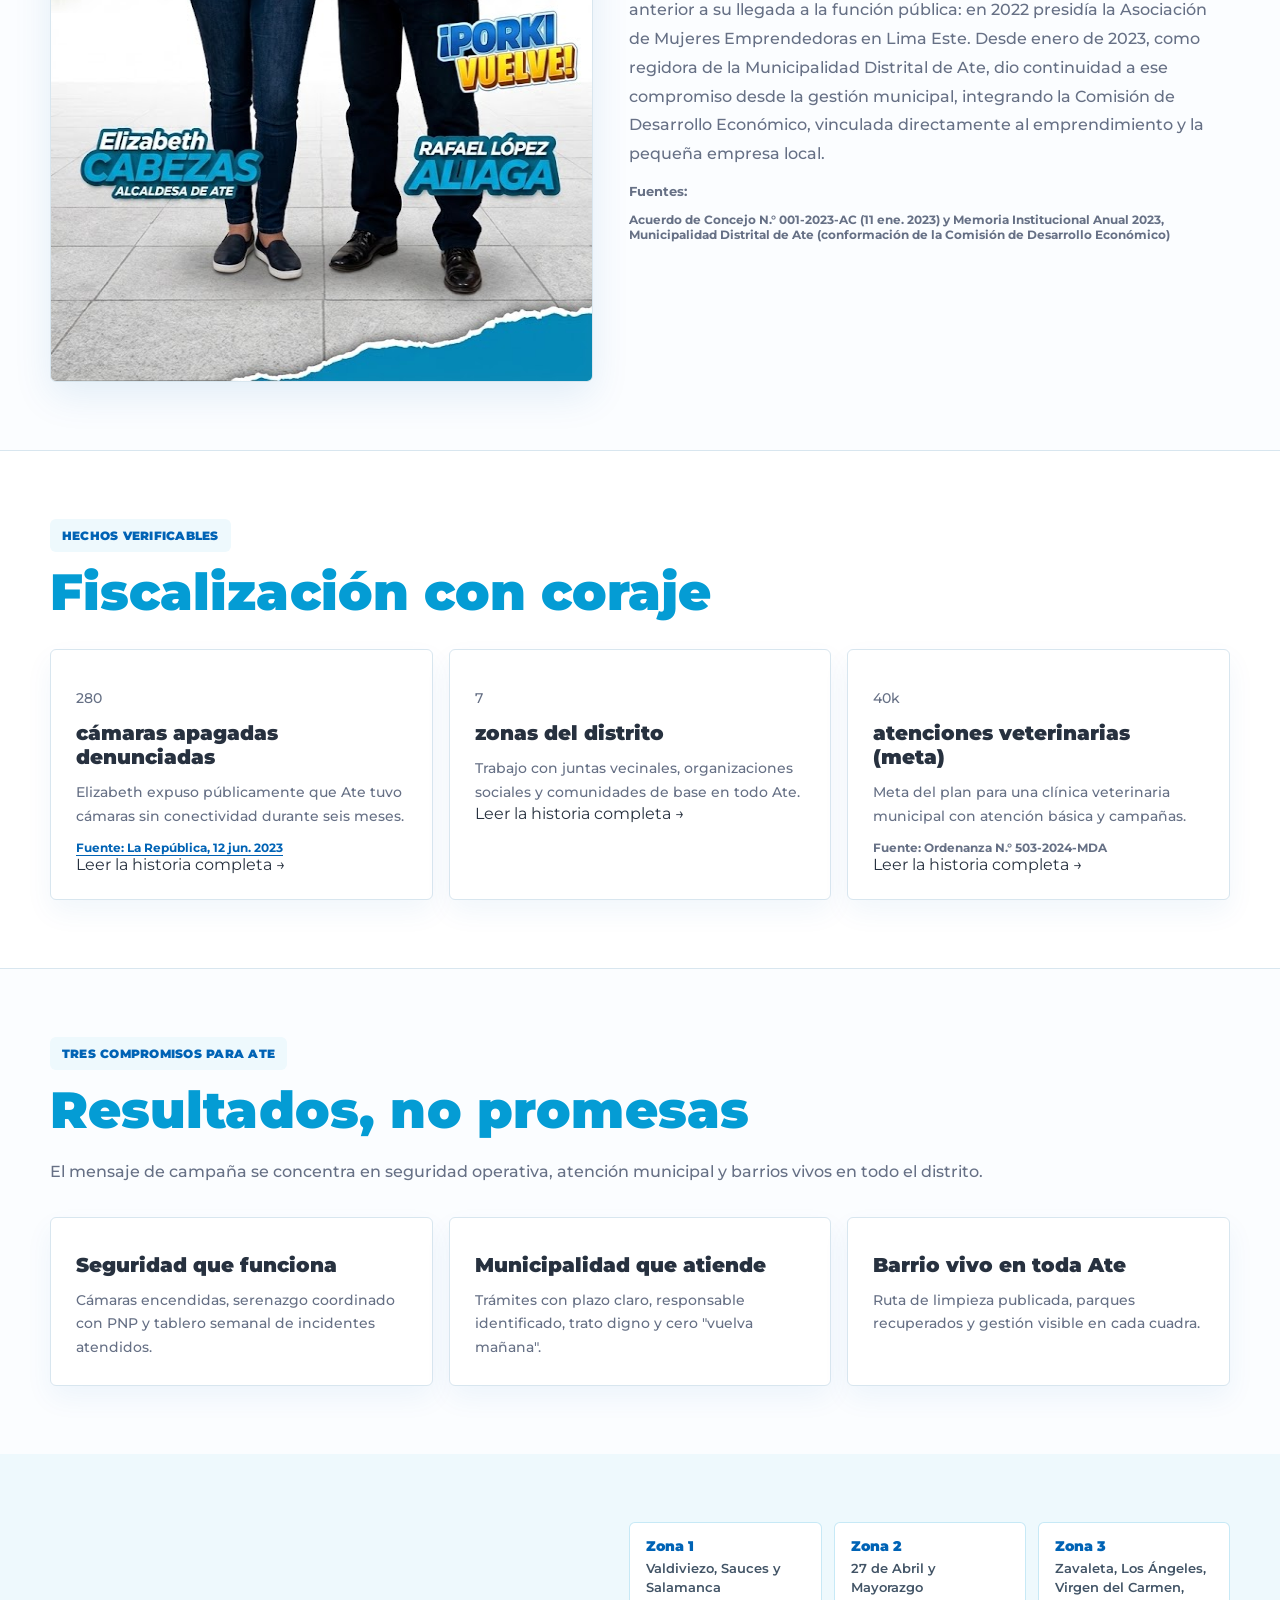
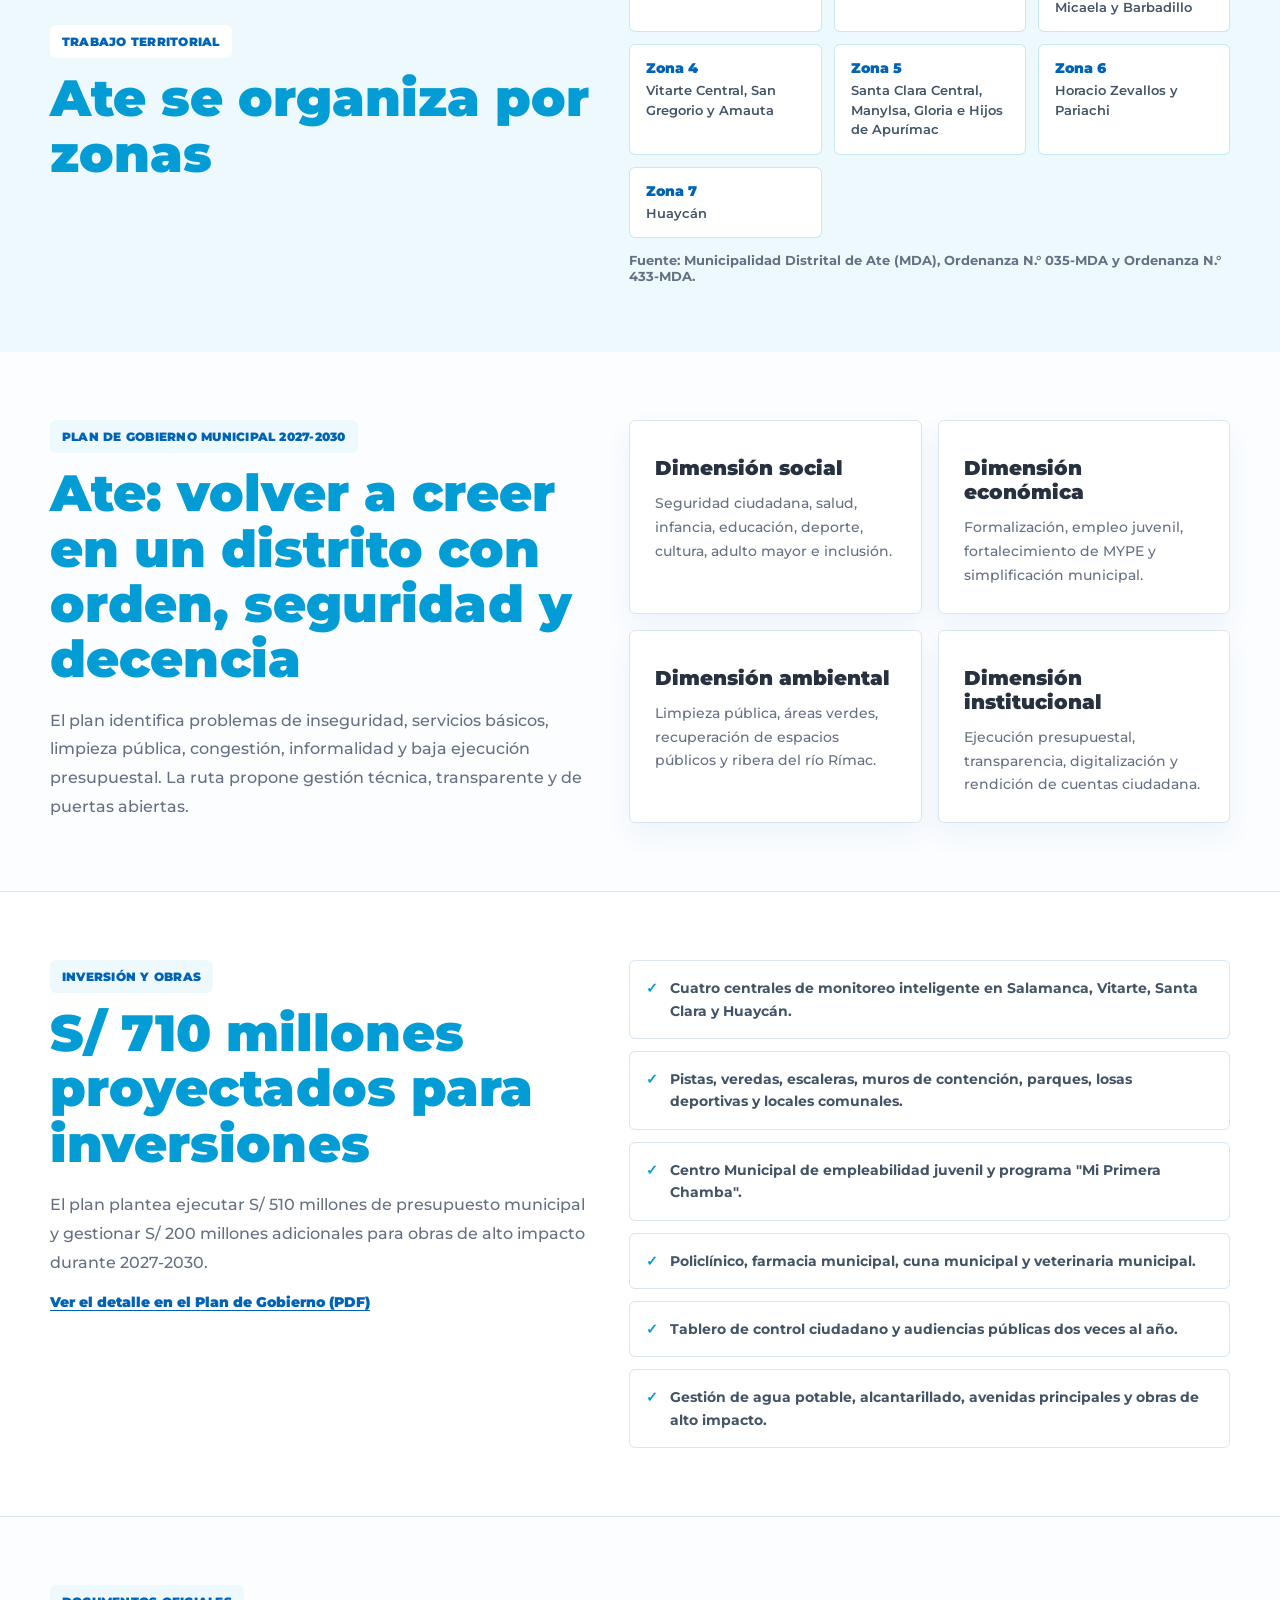
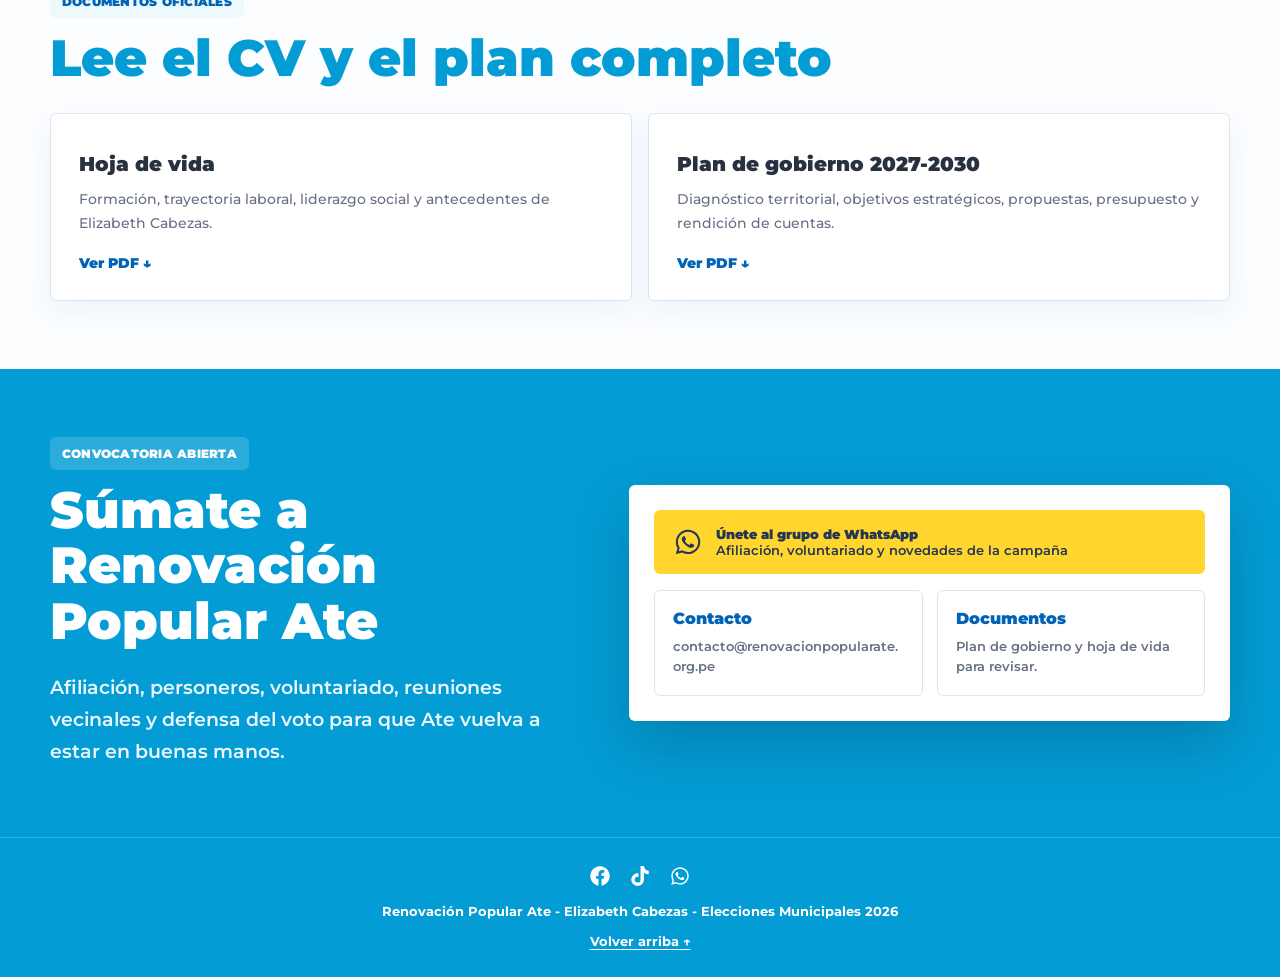
==== commit c551e4da: "Quitar enlaces externos de fuentes de candidata" ====
--- a/docs/index.html
+++ b/docs/index.html
@@ -957,13 +957,6 @@
             <div style="margin-top: 12px">
               <span class="zone-note" style="margin-top: 0">Fuentes:</span>
               <span class="card-source"
-                >Ate Noticias, 24 abr. 2022 (presidencia de la Asociación de Mujeres Emprendedoras en Lima
-                Este)</span
-              >
-              <span class="card-source"
-                >Plataforma del Estado peruano (gob.pe) — perfil de funcionaria, Municipalidad de Ate</span
-              >
-              <span class="card-source"
                 >Acuerdo de Concejo N.° 001-2023-AC (11 ene. 2023) y Memoria Institucional Anual 2023,
                 Municipalidad Distrital de Ate (conformación de la Comisión de Desarrollo Económico)</span
               >
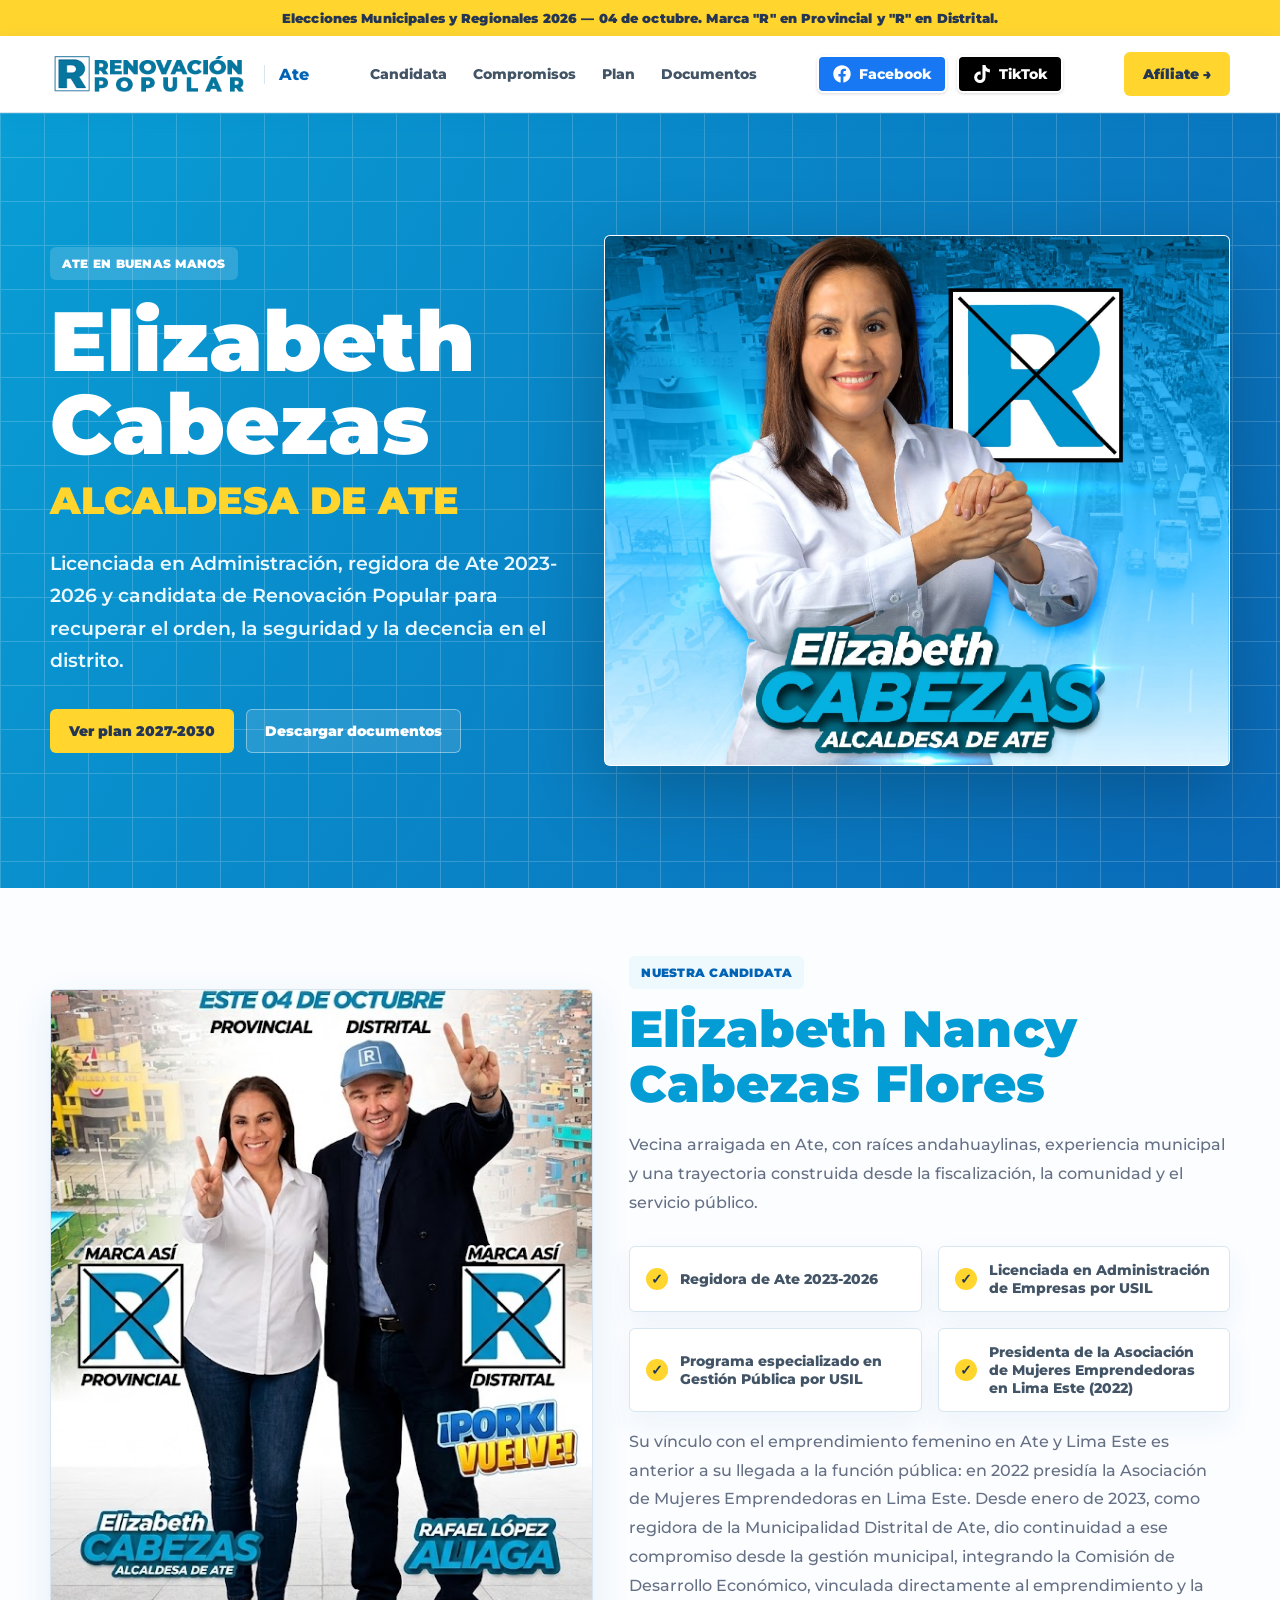
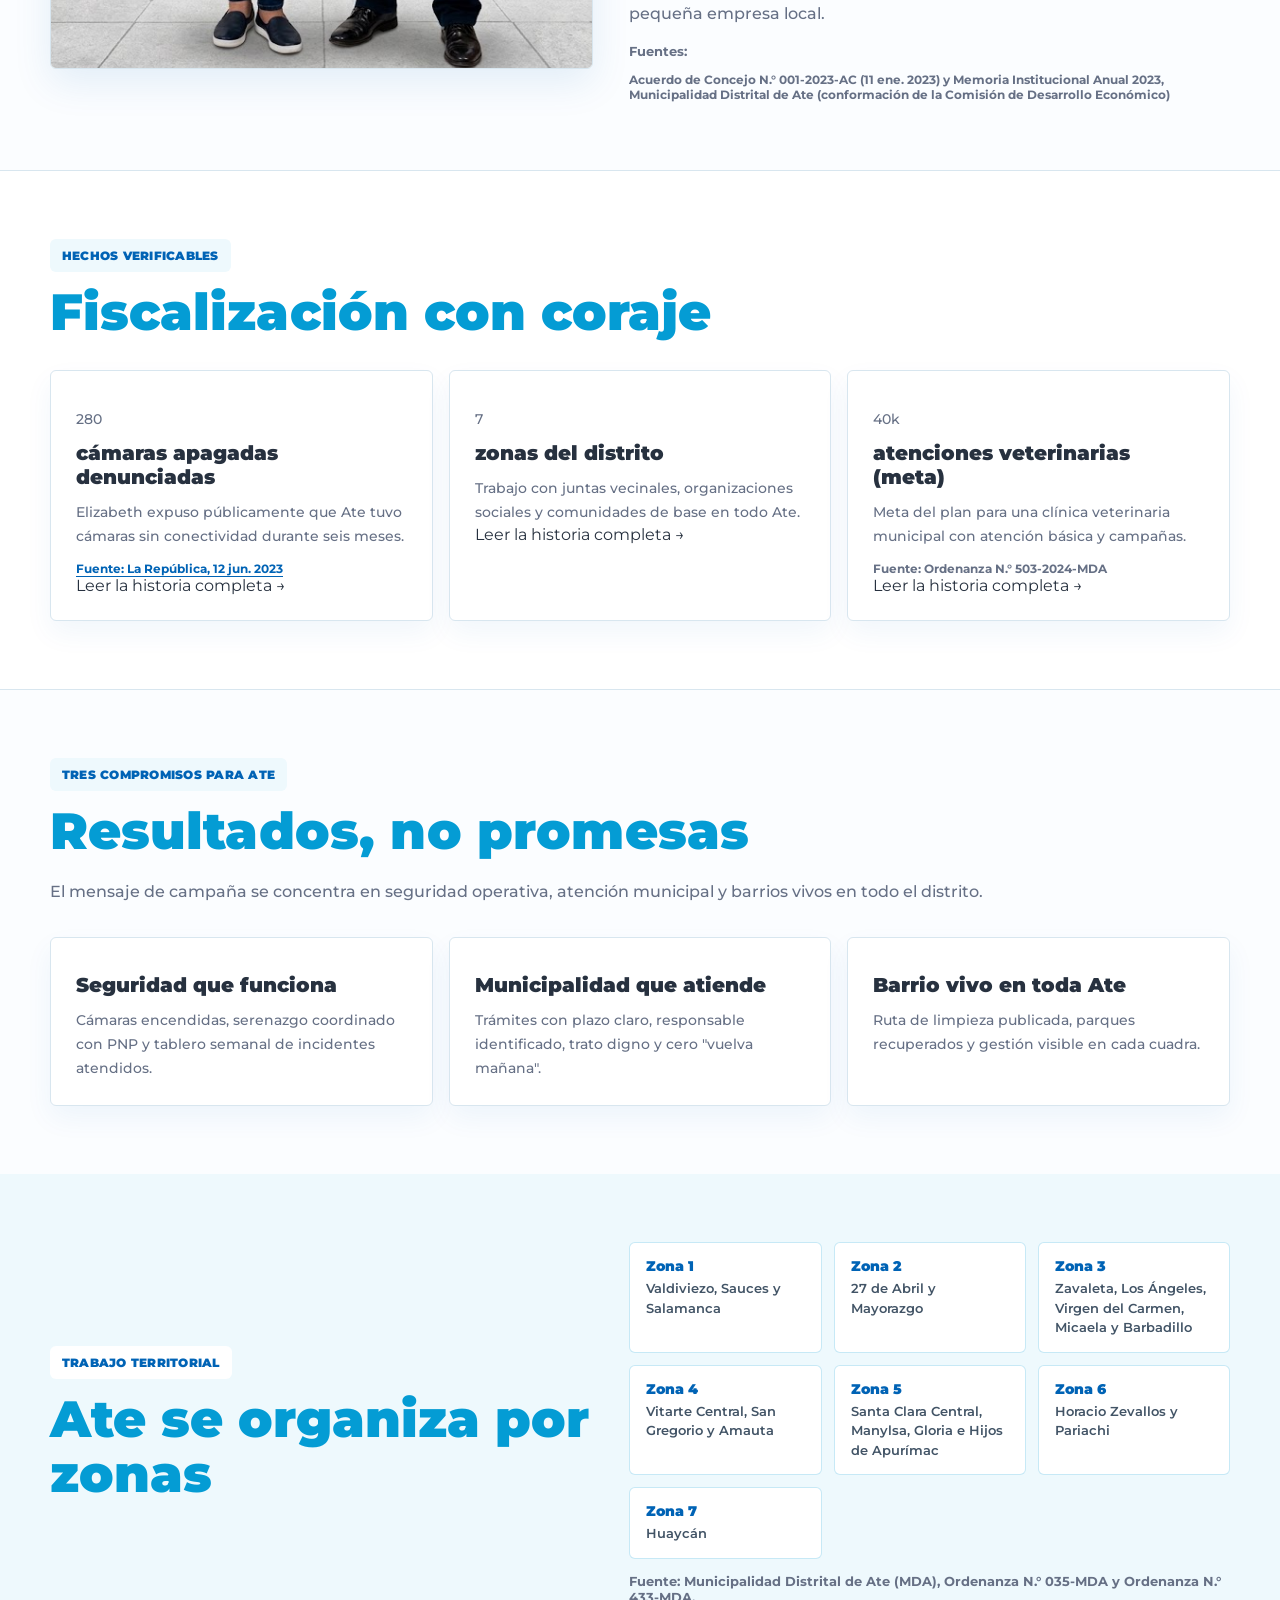
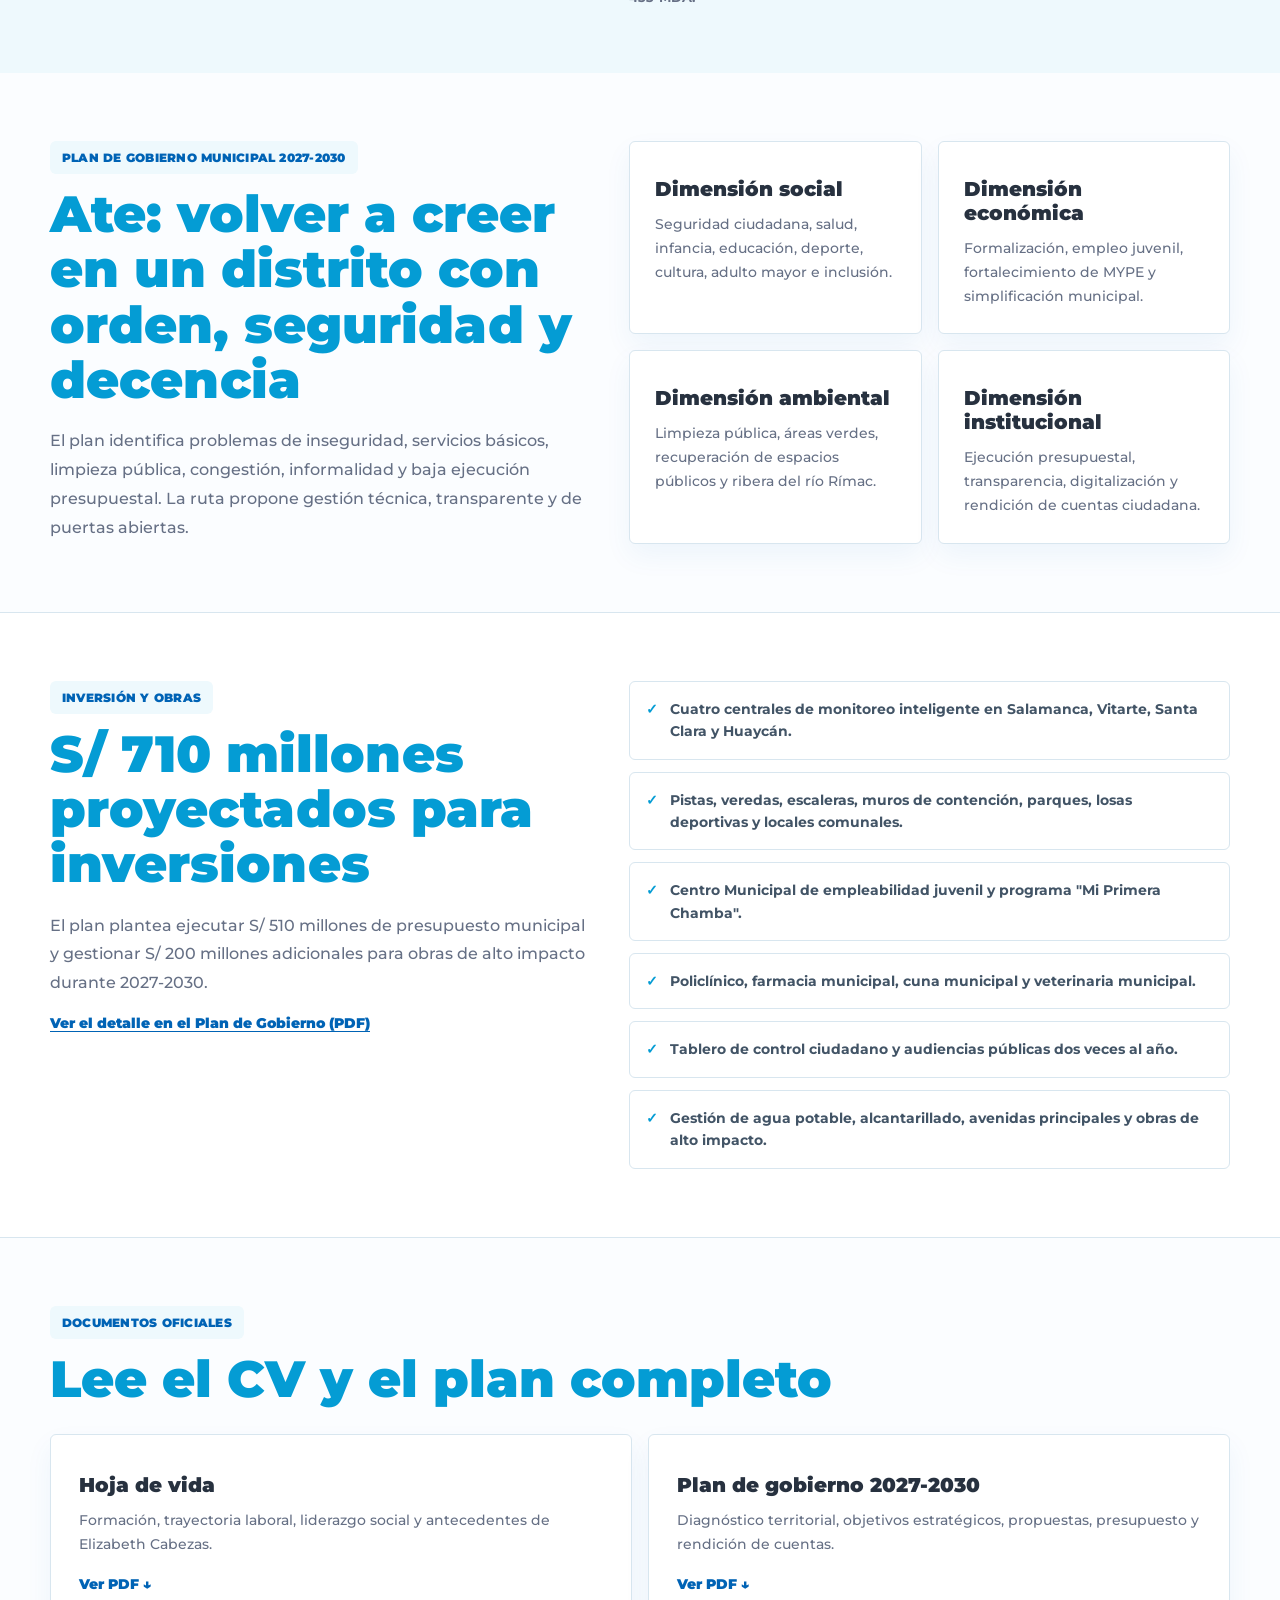
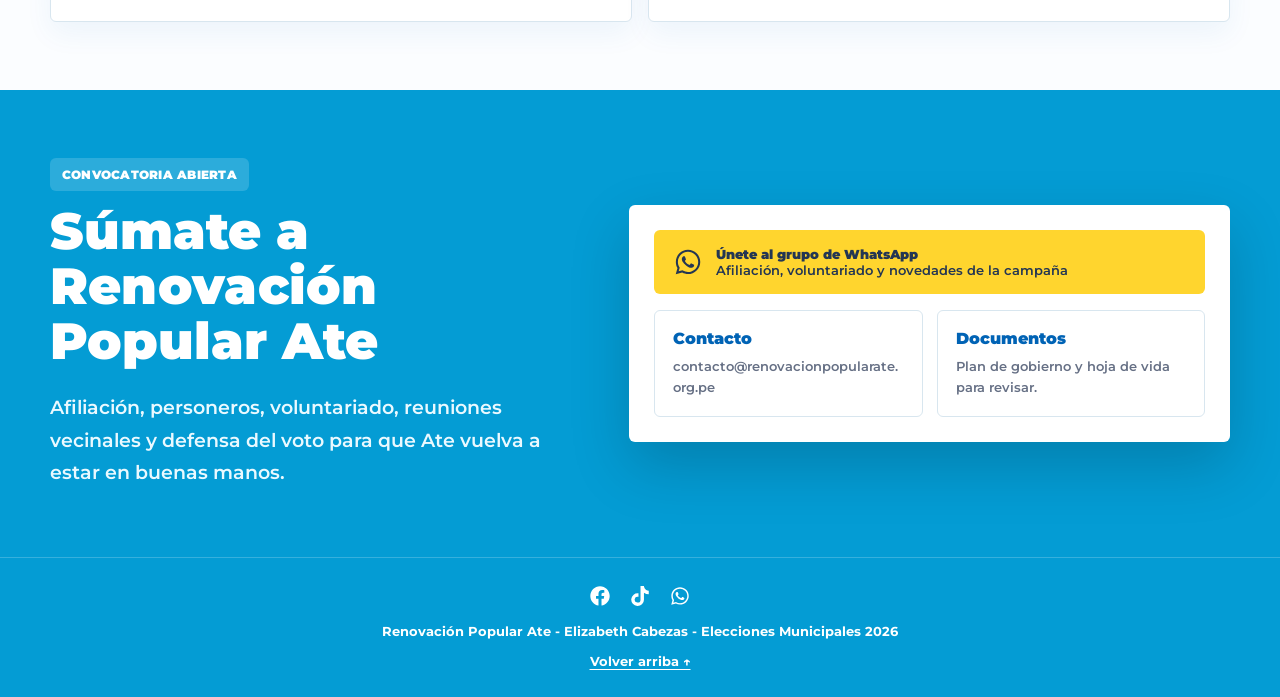
==== commit 78b13394: "Ajustar altura de foto de candidata" ====
--- a/docs/index.html
+++ b/docs/index.html
@@ -469,6 +469,7 @@
       }
 
       .campaign-photo {
+        height: min(680px, 72vw);
         overflow: hidden;
         border: 1px solid var(--line);
         border-radius: 6px;
@@ -477,8 +478,11 @@
       }
 
       .campaign-photo img {
+        height: 100%;
         width: 100%;
         display: block;
+        object-fit: cover;
+        object-position: center 72%;
       }
 
       .checks,
@@ -809,6 +813,15 @@
         .cards.four,
         .docs {
           grid-template-columns: 1fr;
+        }
+
+        .campaign-photo {
+          height: auto;
+        }
+
+        .campaign-photo img {
+          height: auto;
+          object-fit: contain;
         }
       }
 
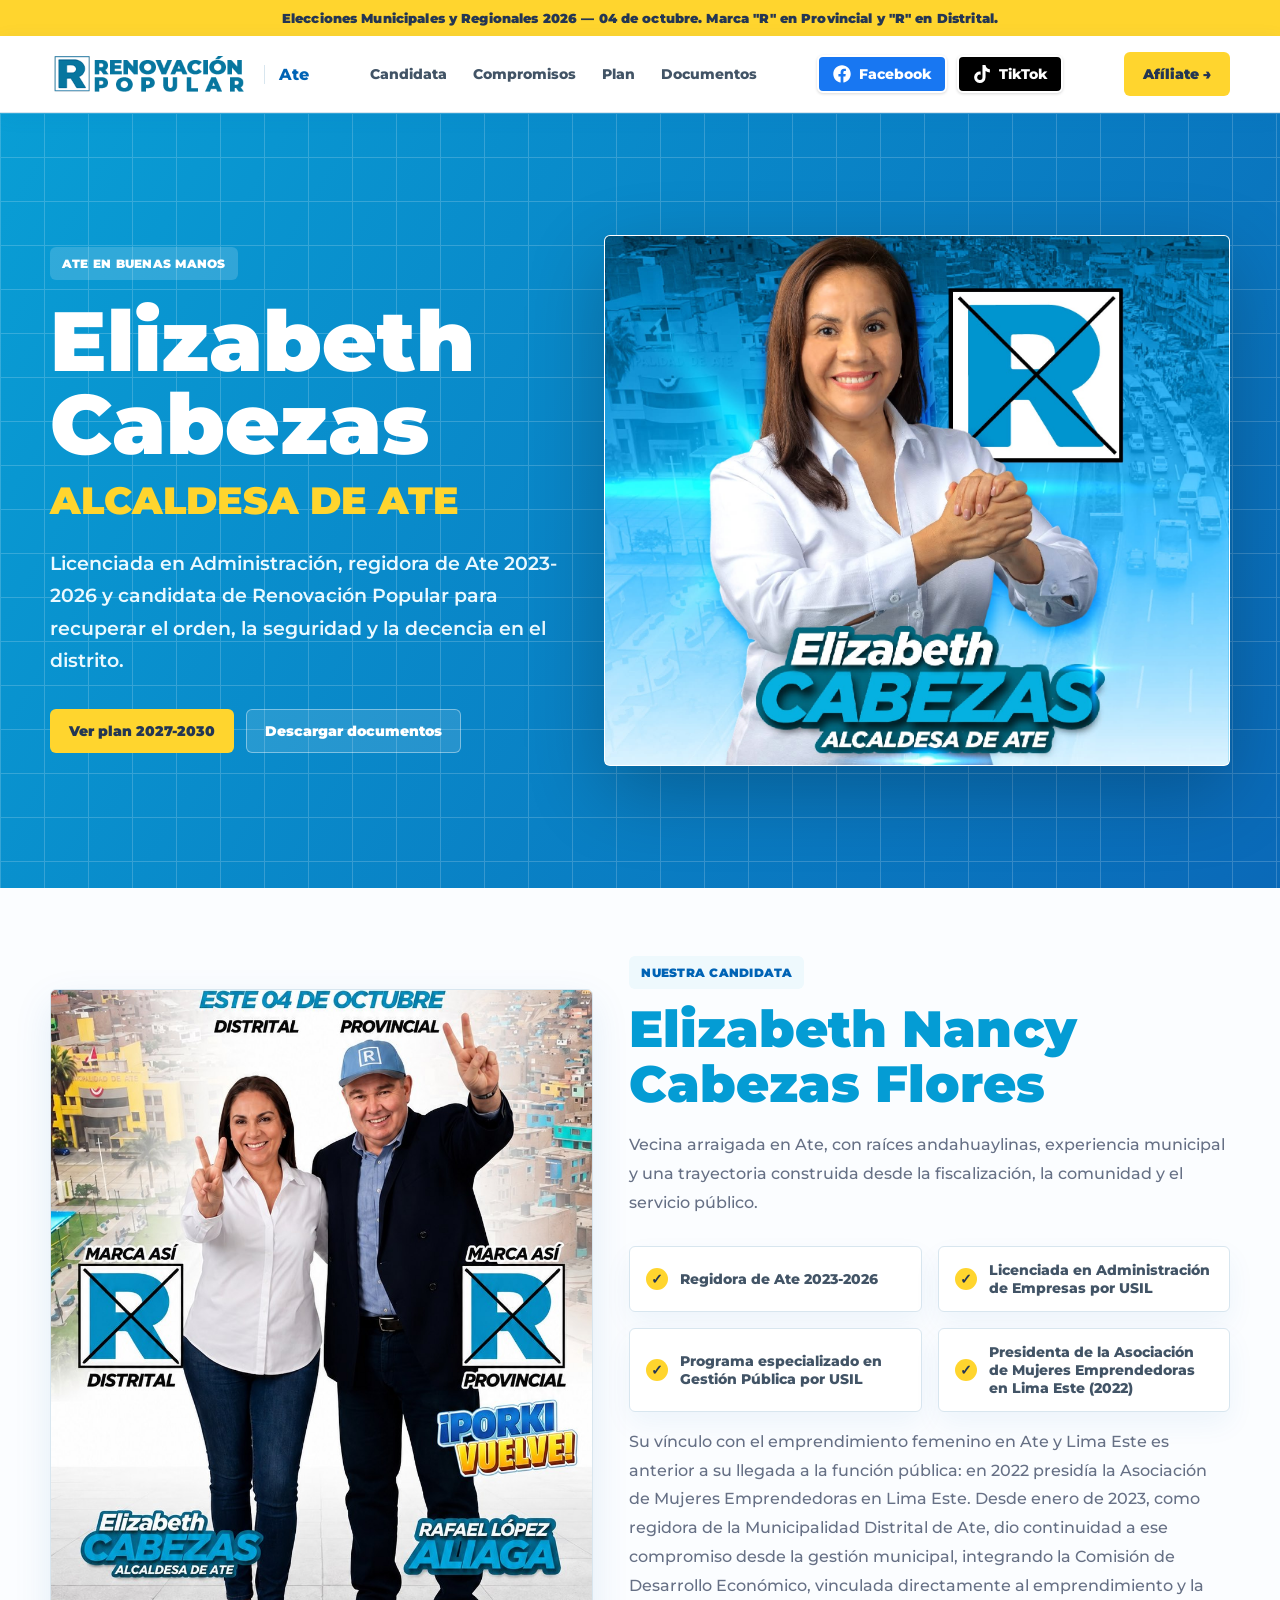
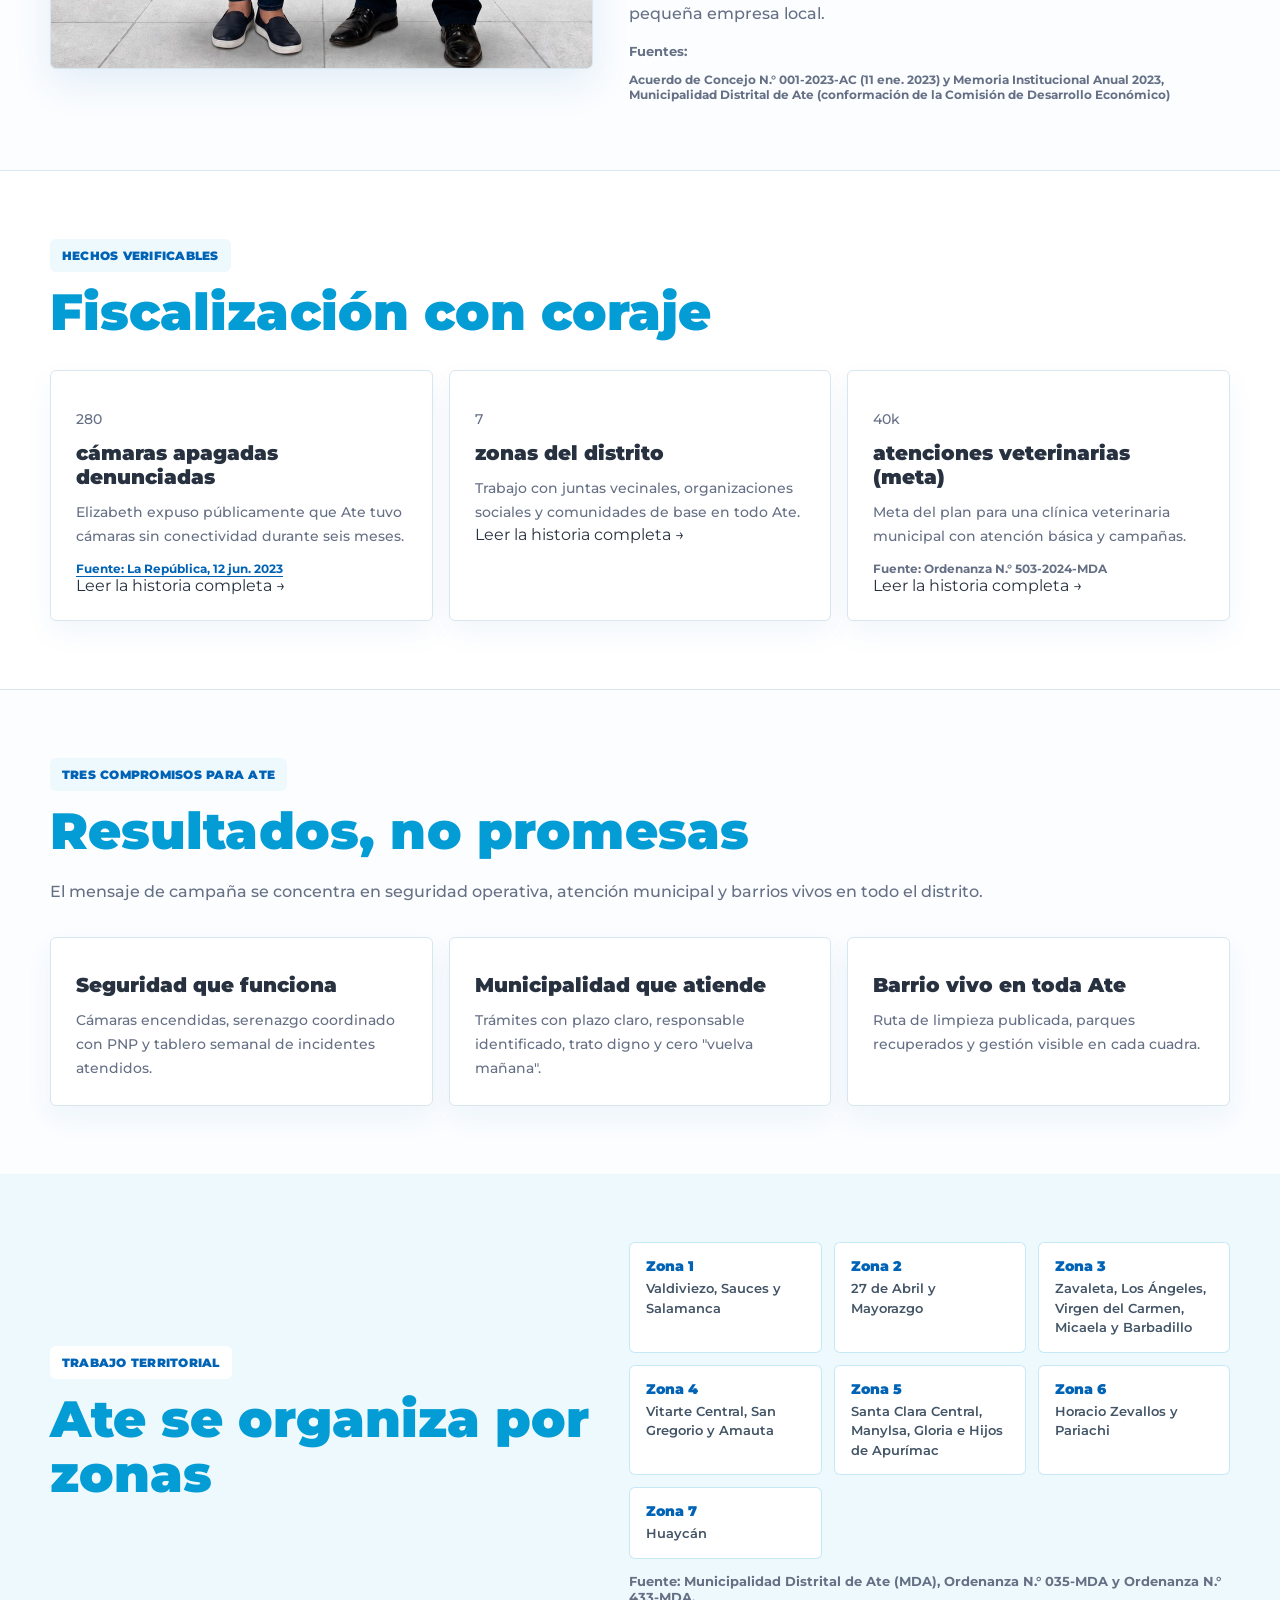
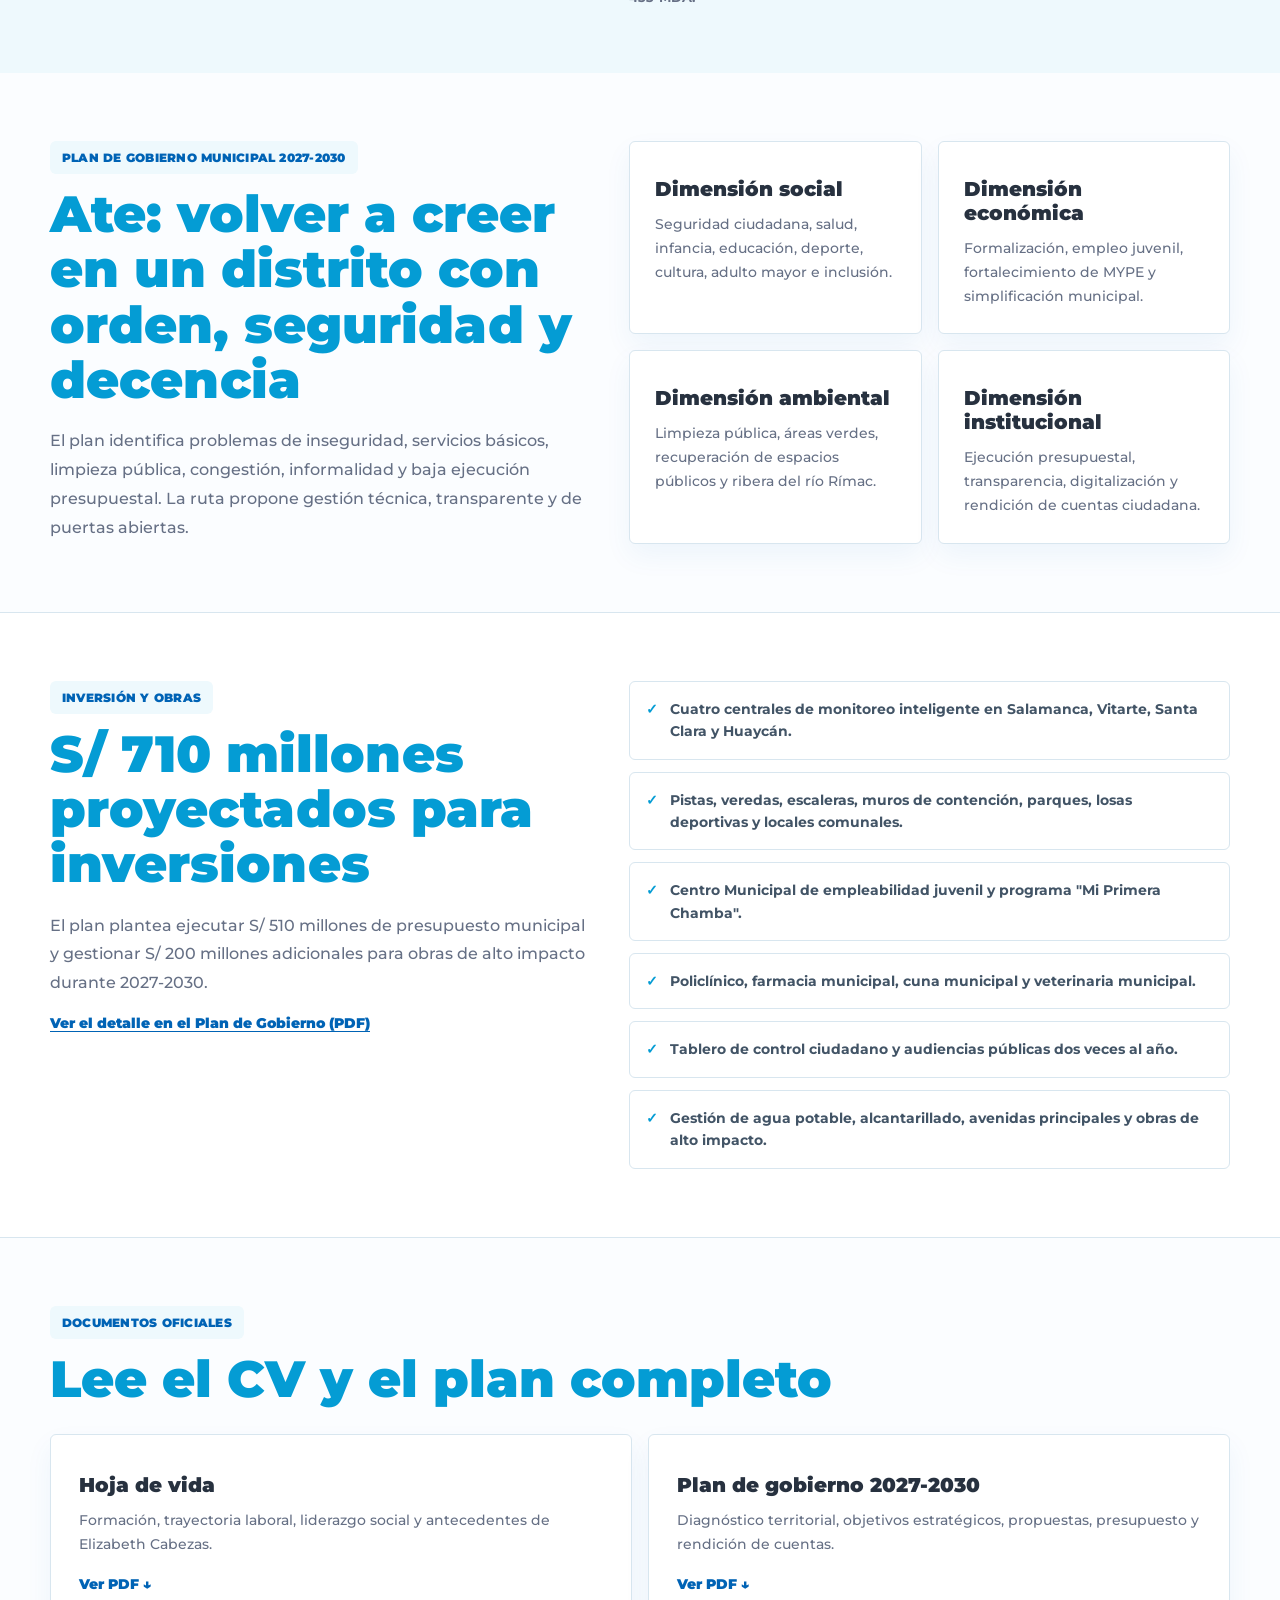
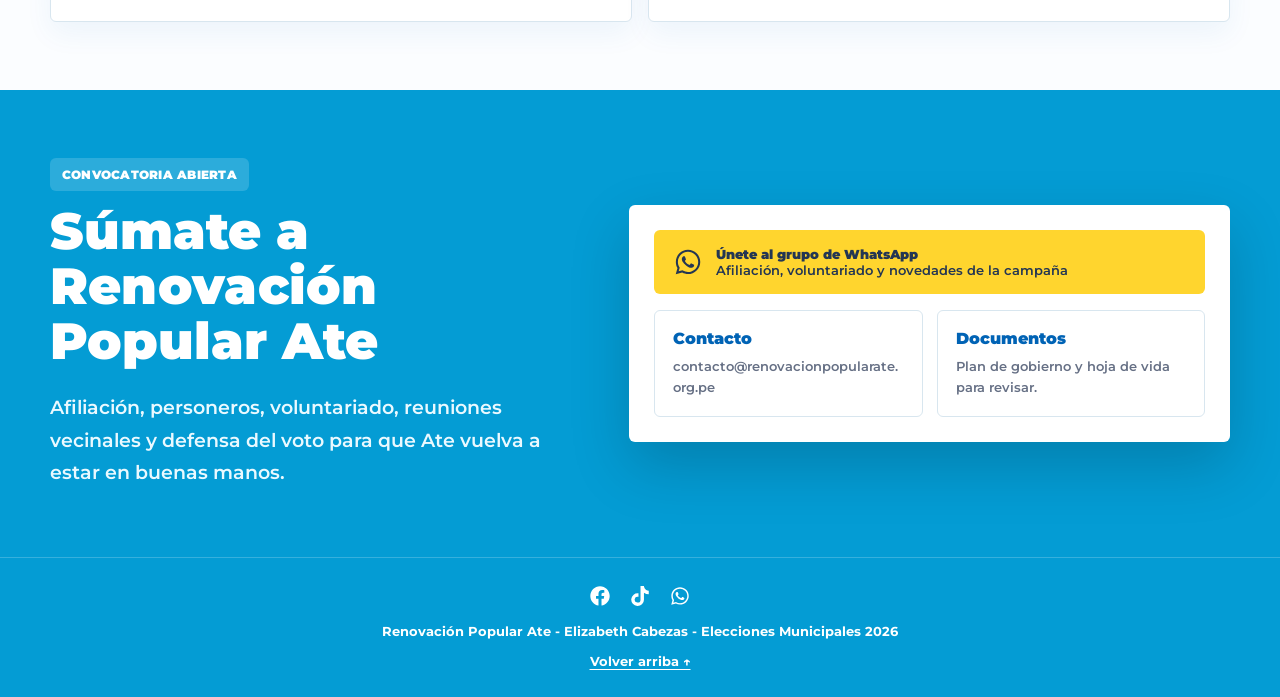
==== commit f555086f: "Reemplazar pieza de candidata y provincial" ====
--- a/docs/index.html
+++ b/docs/index.html
@@ -945,7 +945,7 @@
       <section id="candidata">
         <div class="container two-col">
           <div class="campaign-photo">
-            <img src="elizabeth-cabezas-porky.jpg" alt="Elizabeth Cabezas junto a Rafael López Aliaga en pieza de campaña" width="572" height="1024" loading="lazy" />
+            <img src="elizabeth-cabezas-porky.jpg" alt="Elizabeth Cabezas junto a Rafael López Aliaga en pieza de campaña" width="937" height="1678" loading="lazy" />
           </div>
           <div>
             <span class="eyebrow" style="background: var(--soft); color: var(--primary-dark)">Nuestra candidata</span>
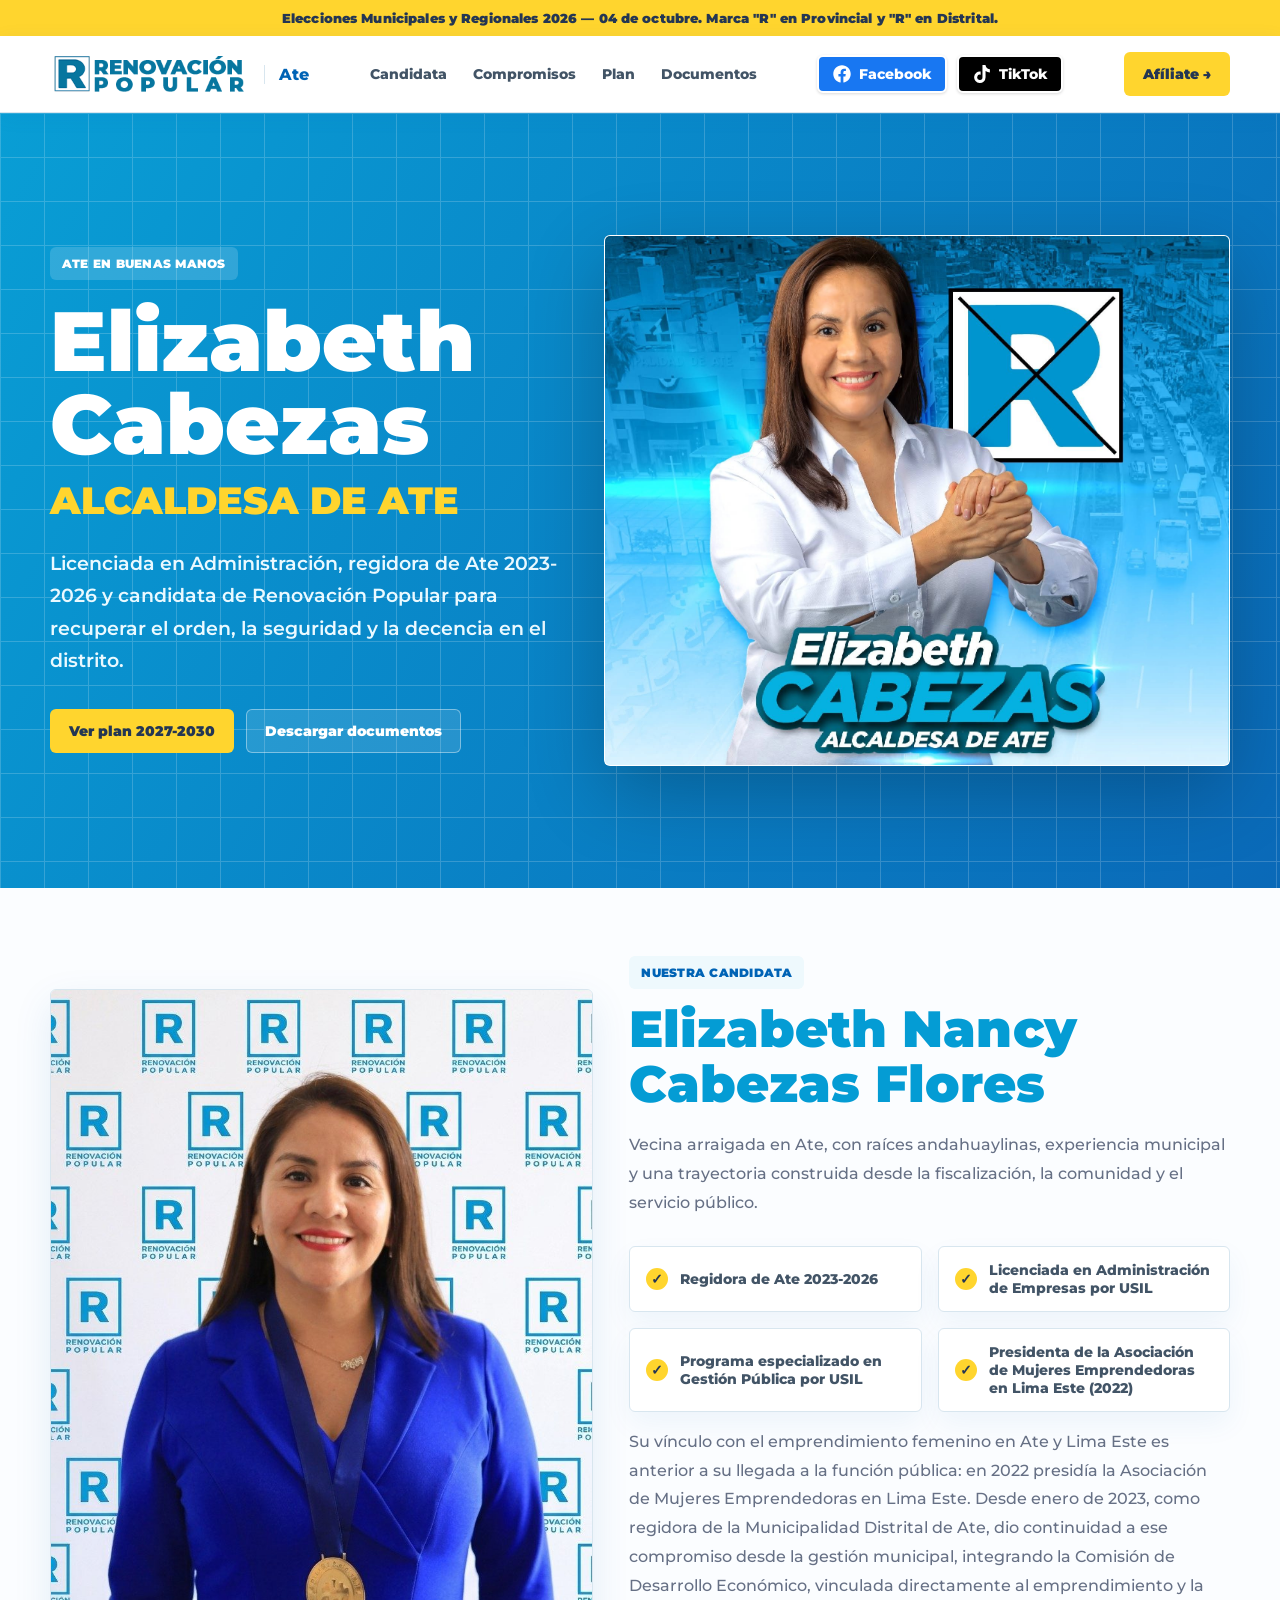
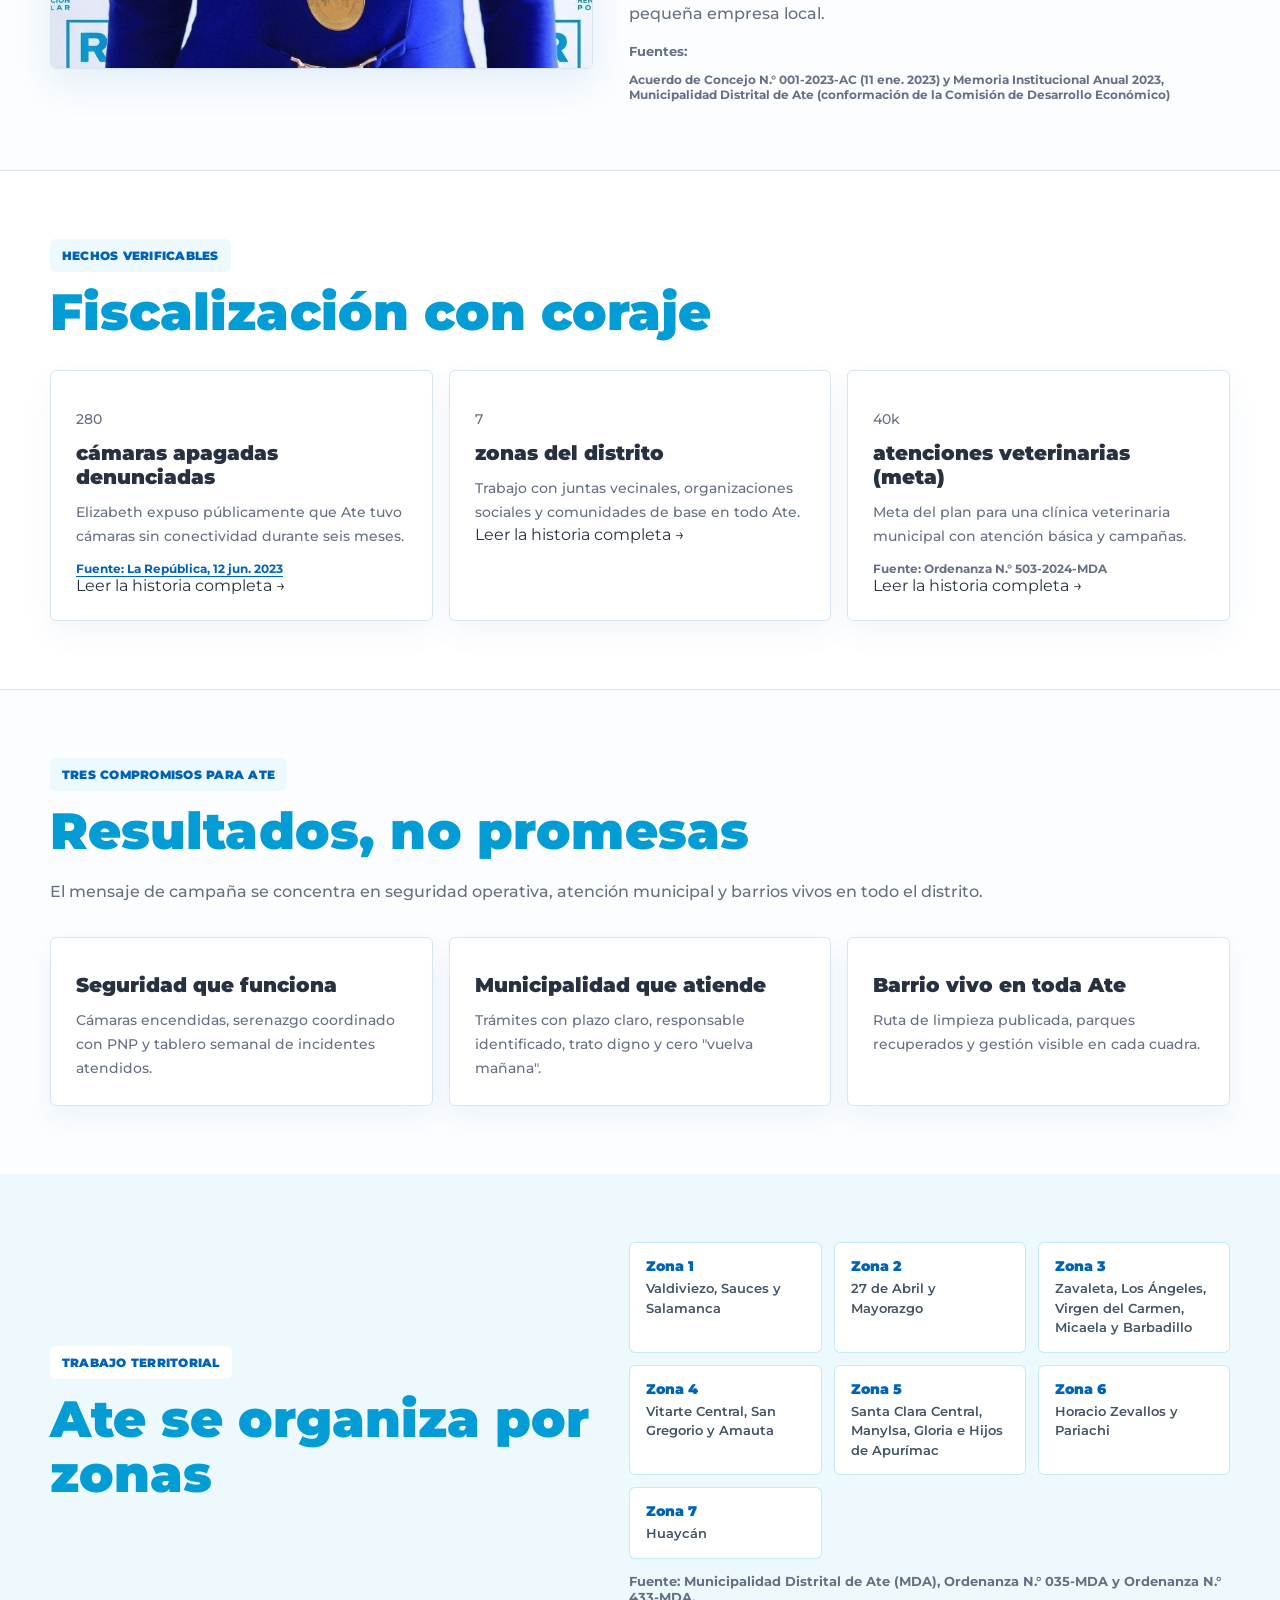
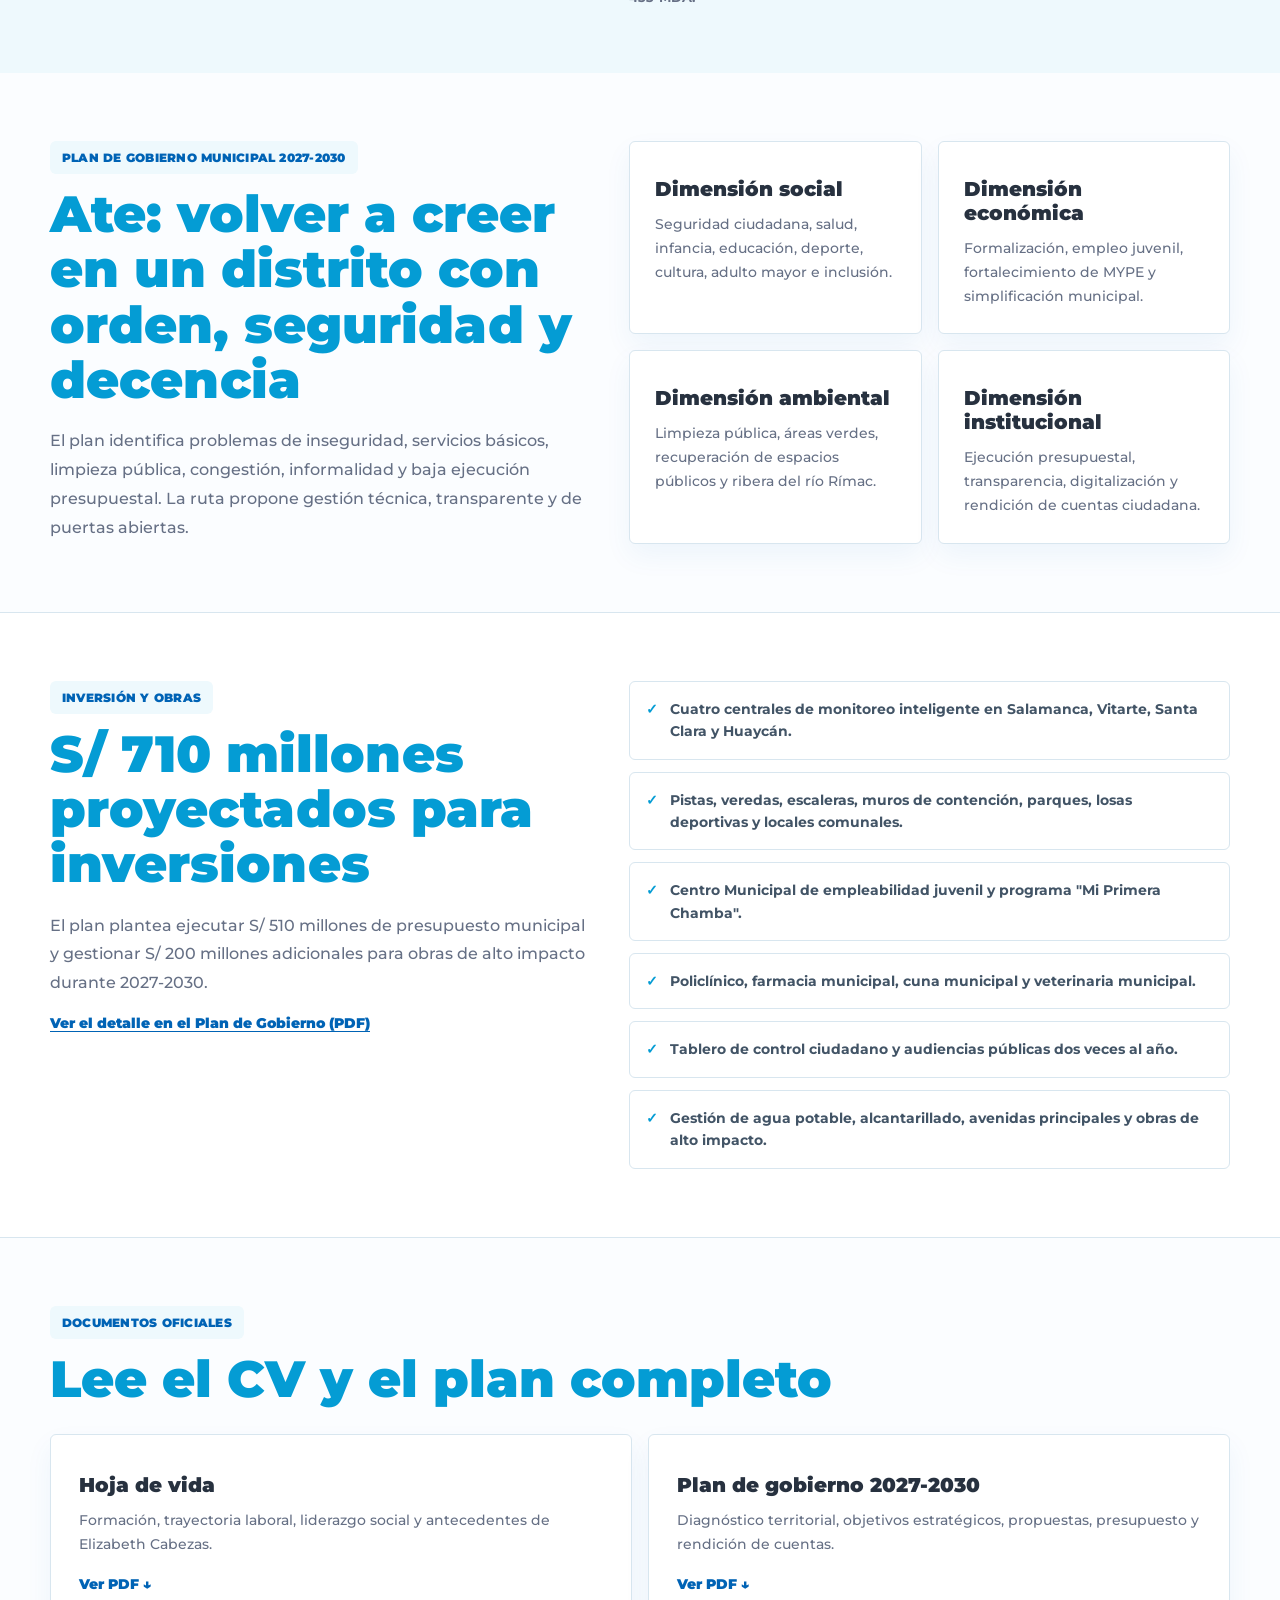
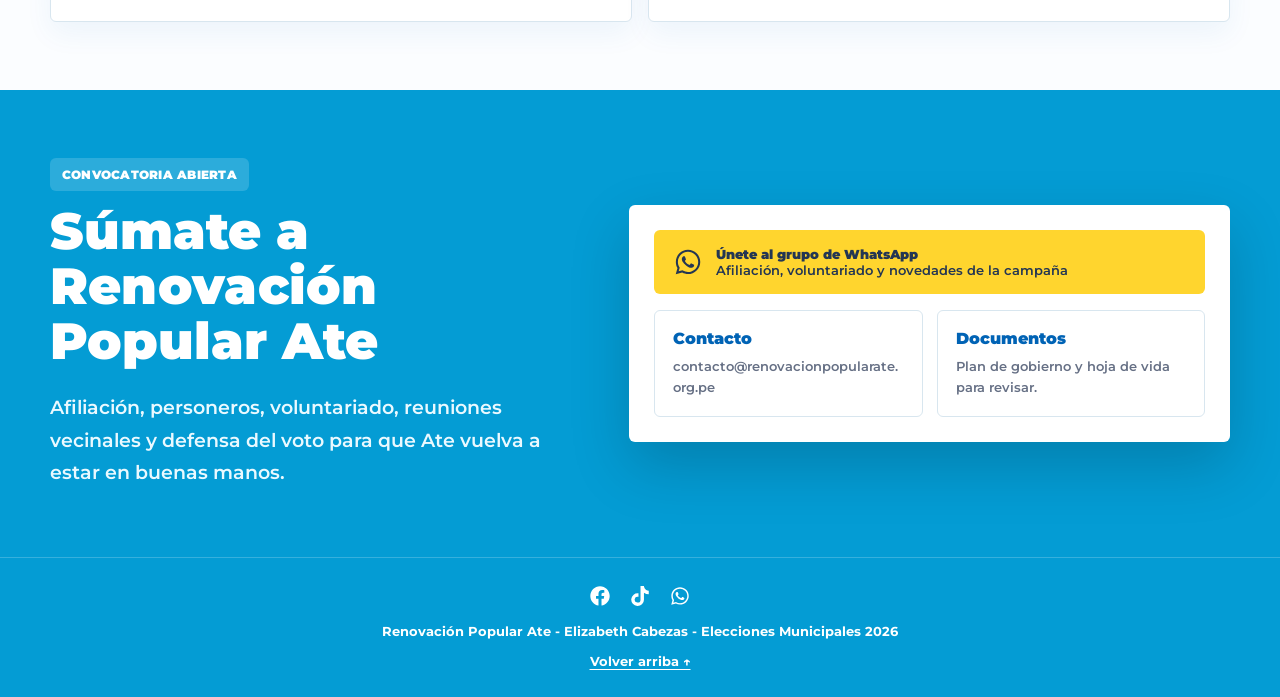
==== commit 3c525759: "Usar la foto profesional en la sección "Nuestra candidata" Se reemplaza la foto de campaña (con Rafa" ====
--- a/docs/index.html
+++ b/docs/index.html
@@ -482,7 +482,7 @@
         width: 100%;
         display: block;
         object-fit: cover;
-        object-position: center 72%;
+        object-position: center top;
       }
 
       .checks,
@@ -945,7 +945,7 @@
       <section id="candidata">
         <div class="container two-col">
           <div class="campaign-photo">
-            <img src="elizabeth-cabezas-porky.jpg" alt="Elizabeth Cabezas junto a Rafael López Aliaga en pieza de campaña" width="937" height="1678" loading="lazy" />
+            <img src="elizabeth-cabezas-profesional.jpg" alt="Retrato profesional de Elizabeth Cabezas, candidata a alcaldesa de Ate" width="843" height="1112" loading="lazy" />
           </div>
           <div>
             <span class="eyebrow" style="background: var(--soft); color: var(--primary-dark)">Nuestra candidata</span>
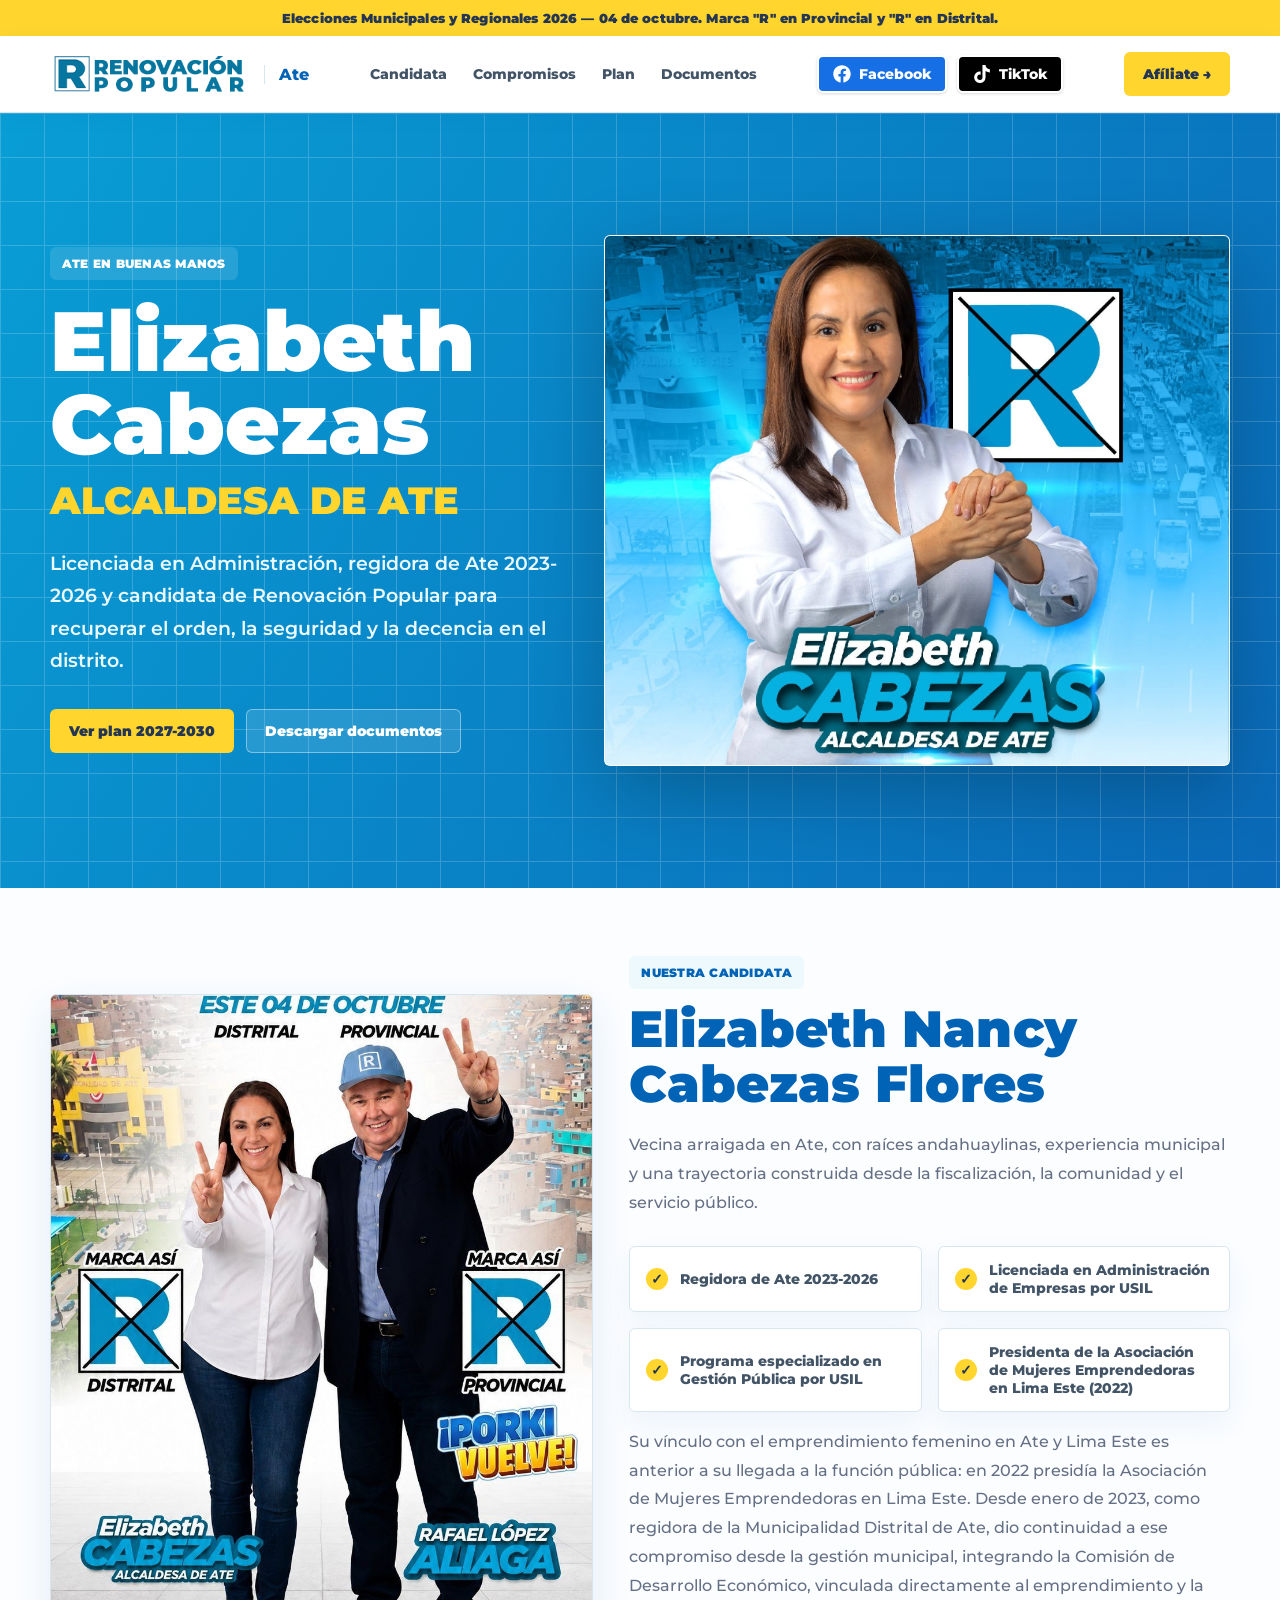
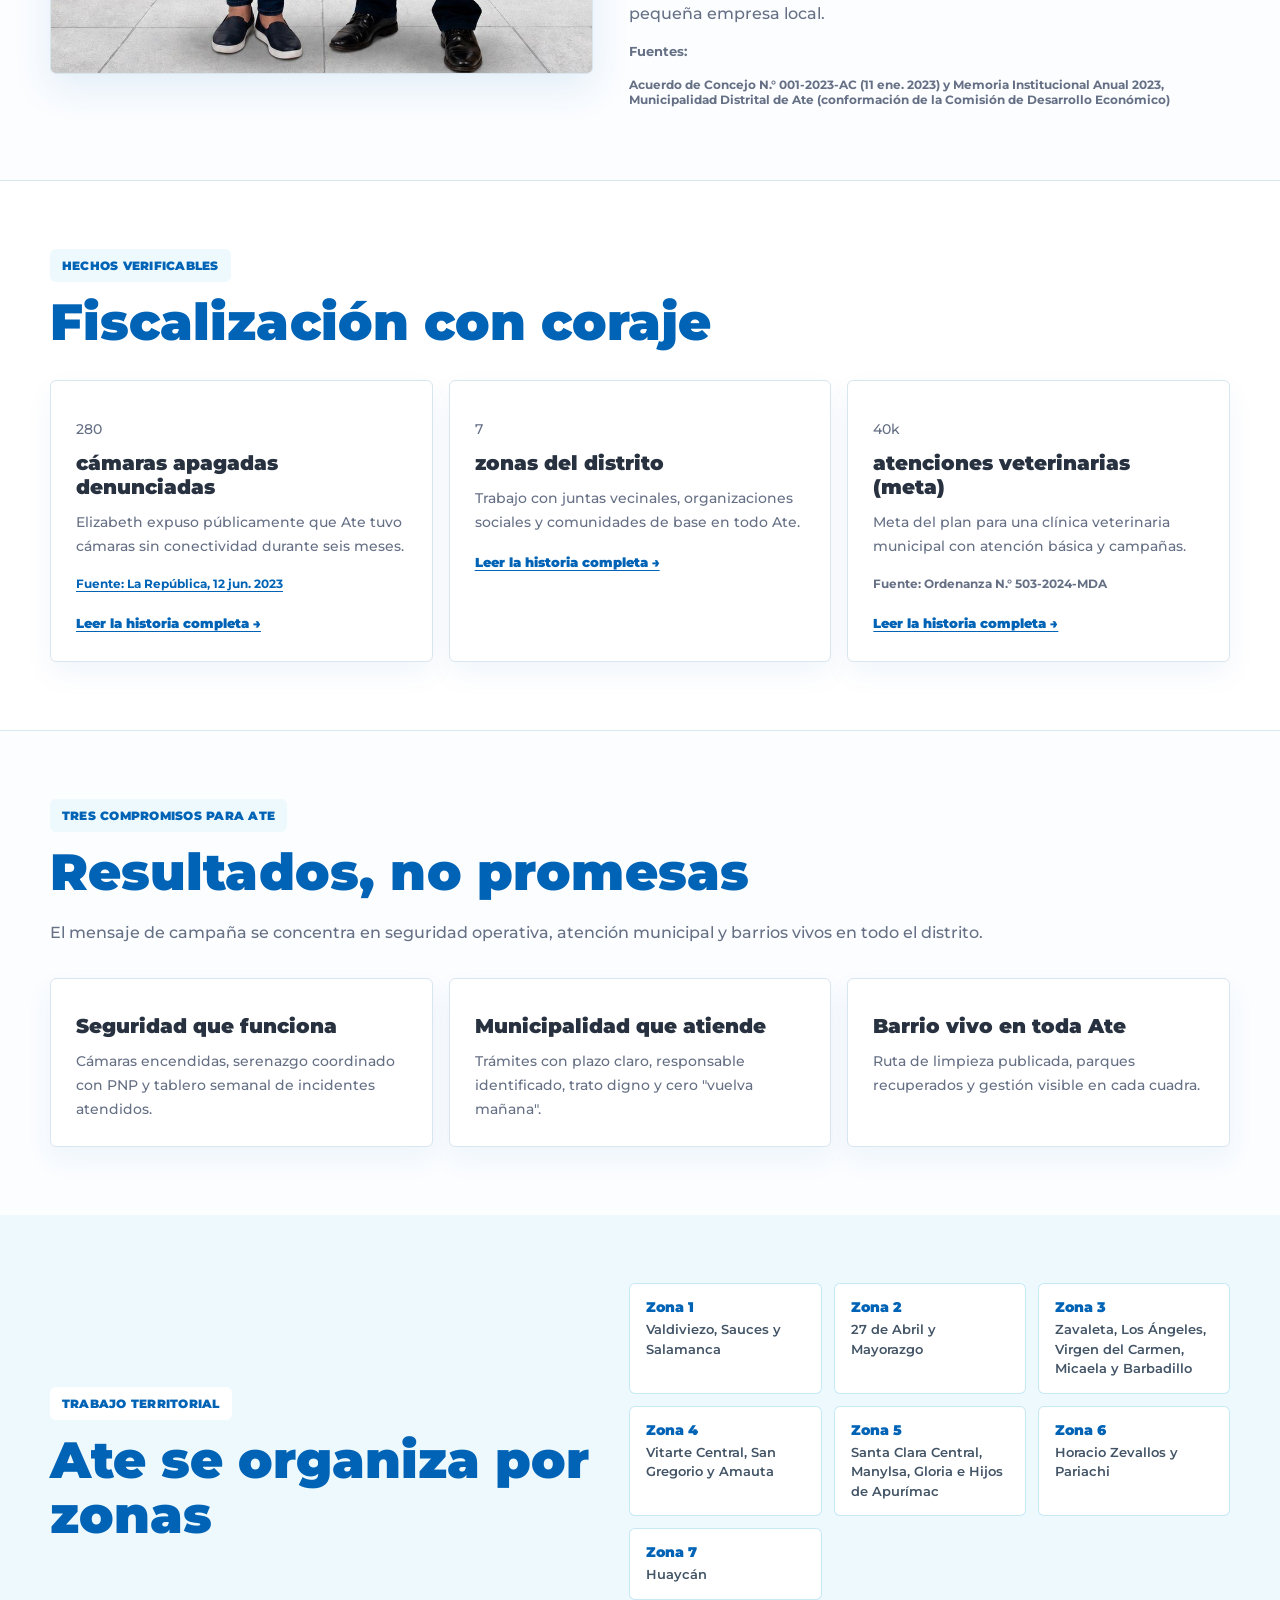
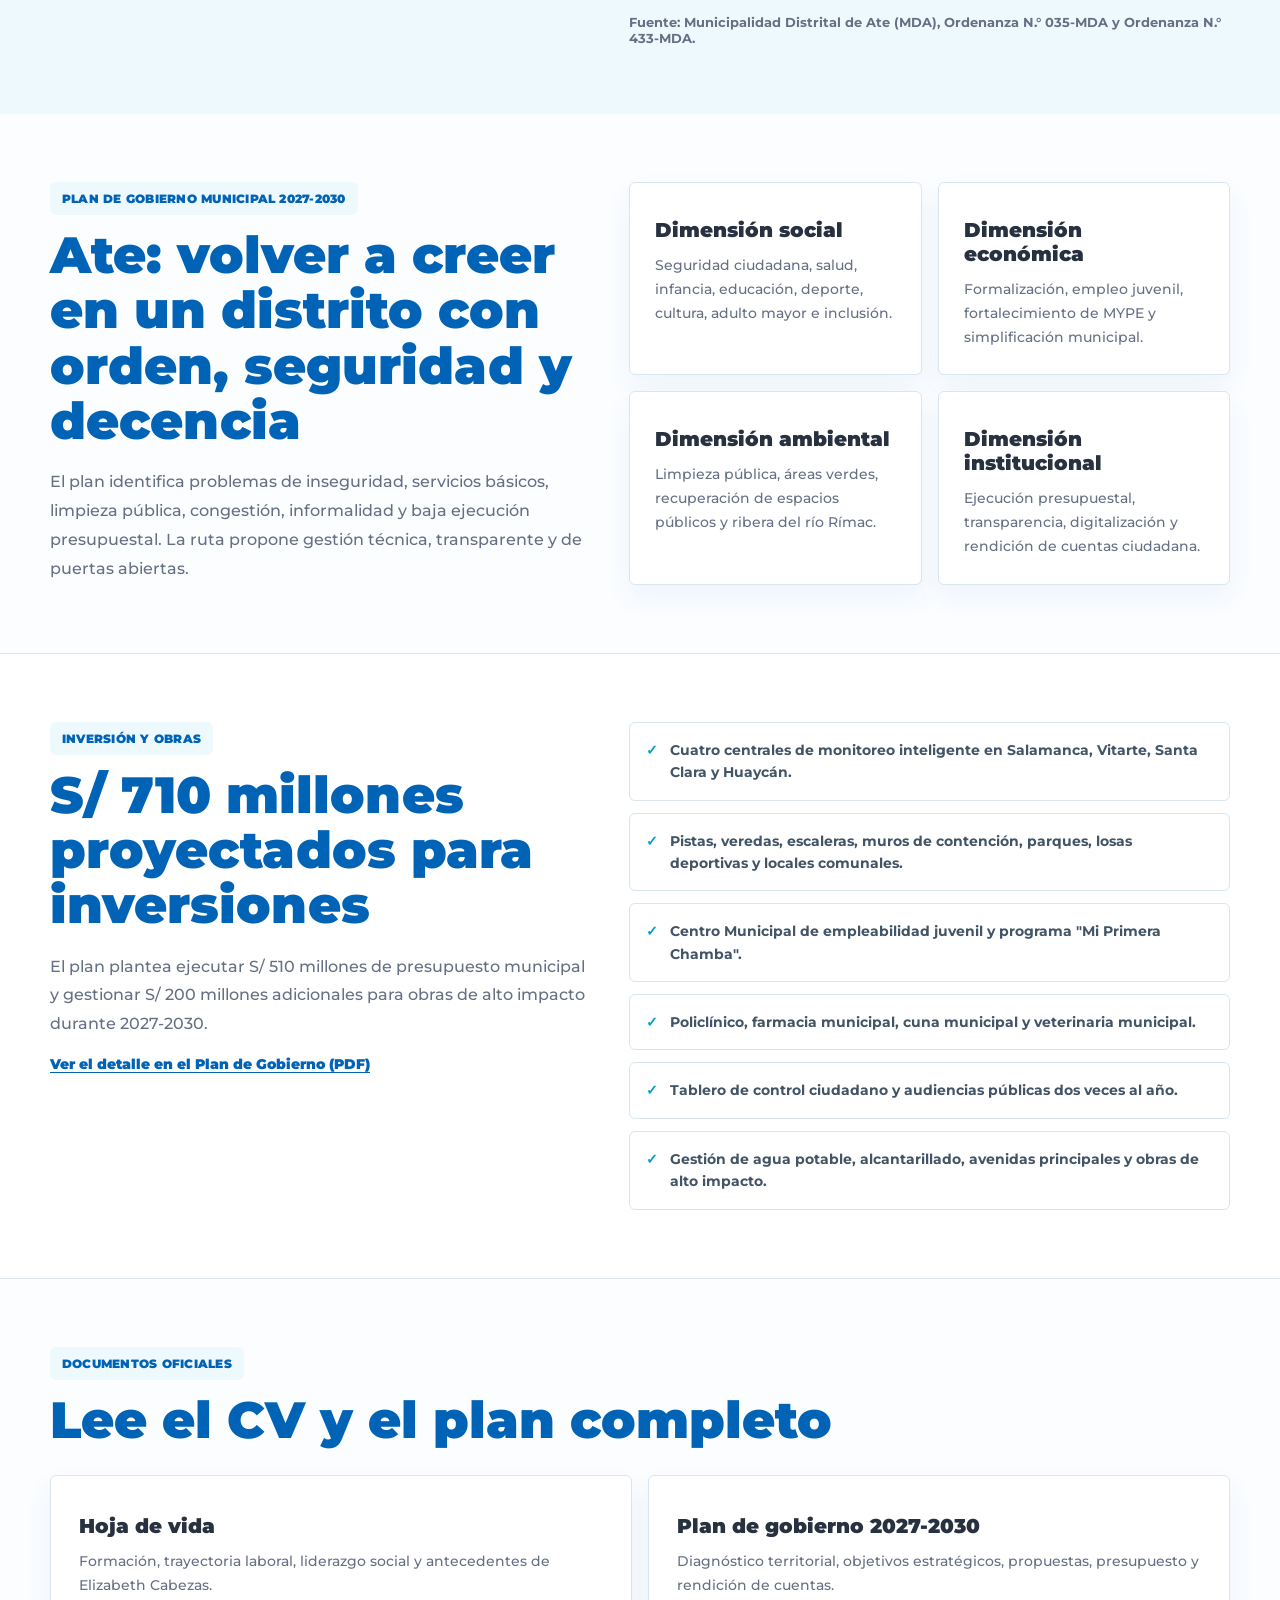
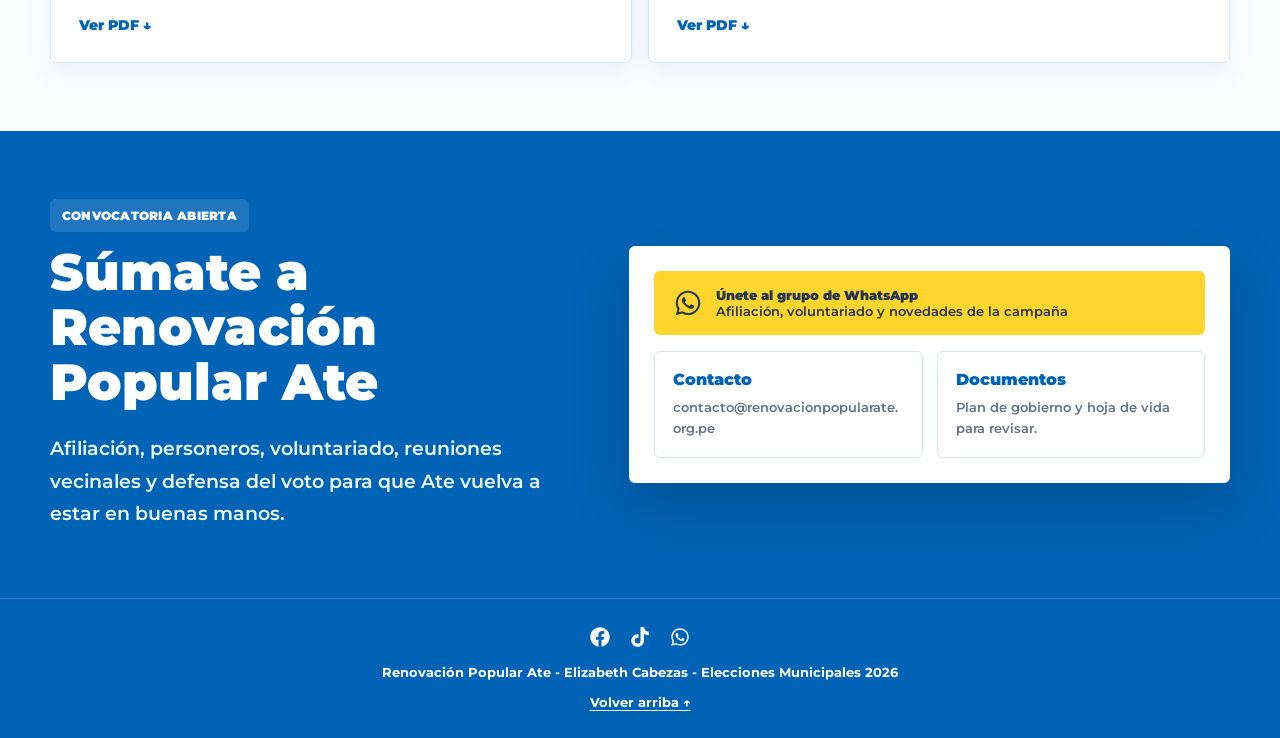
==== commit 25fca693: "Corregir accesibilidad: contraste de color y tamaño de áreas táctiles Basado en el reporte de PageSp" ====
--- a/docs/index.html
+++ b/docs/index.html
@@ -235,7 +235,7 @@
       }
 
       .social a.facebook {
-        background: #1877f2;
+        background: #166fe5;
       }
 
       .social a.tiktok {
@@ -325,7 +325,7 @@
       }
 
       .mobile-social a.facebook {
-        background: #1877f2;
+        background: #166fe5;
       }
 
       .mobile-social a.tiktok {
@@ -380,7 +380,7 @@
       .eyebrow {
         display: inline-flex;
         border-radius: 6px;
-        background: rgba(255, 255, 255, 0.16);
+        background: rgba(255, 255, 255, 0.12);
         color: inherit;
         font-size: 12px;
         font-weight: 900;
@@ -446,7 +446,7 @@
       }
 
       .section-title {
-        color: var(--primary);
+        color: var(--primary-dark);
         font-size: clamp(32px, 4vw, 54px);
         font-weight: 900;
         line-height: 1.08;
@@ -482,7 +482,7 @@
         width: 100%;
         display: block;
         object-fit: cover;
-        object-position: center top;
+        object-position: center 72%;
       }
 
       .checks,
@@ -616,6 +616,7 @@
       .card-source {
         display: block;
         margin-top: 12px;
+        padding: 5px 0;
         color: var(--muted);
         font-size: 12px;
         font-weight: 700;
@@ -623,6 +624,19 @@
 
       a.card-source {
         color: var(--primary-dark);
+        text-decoration: underline;
+        text-underline-offset: 3px;
+      }
+
+      .card-link {
+        display: inline-flex;
+        align-items: center;
+        gap: 6px;
+        margin-top: 14px;
+        padding: 5px 0;
+        color: var(--primary-dark);
+        font-size: 13px;
+        font-weight: 900;
         text-decoration: underline;
         text-underline-offset: 3px;
       }
@@ -679,7 +693,7 @@
       }
 
       .cta {
-        background: var(--primary);
+        background: var(--primary-dark);
         color: var(--white);
       }
 
@@ -758,7 +772,7 @@
 
       footer {
         border-top: 1px solid rgba(255, 255, 255, 0.2);
-        background: var(--primary);
+        background: var(--primary-dark);
         color: var(--white);
         padding: 28px 0;
         text-align: center;
@@ -945,7 +959,7 @@
       <section id="candidata">
         <div class="container two-col">
           <div class="campaign-photo">
-            <img src="elizabeth-cabezas-profesional.jpg" alt="Retrato profesional de Elizabeth Cabezas, candidata a alcaldesa de Ate" width="843" height="1112" loading="lazy" />
+            <img src="elizabeth-cabezas-porky.jpg" alt="Elizabeth Cabezas junto a Rafael López Aliaga en pieza de campaña" width="937" height="1678" loading="lazy" />
           </div>
           <div>
             <span class="eyebrow" style="background: var(--soft); color: var(--primary-dark)">Nuestra candidata</span>
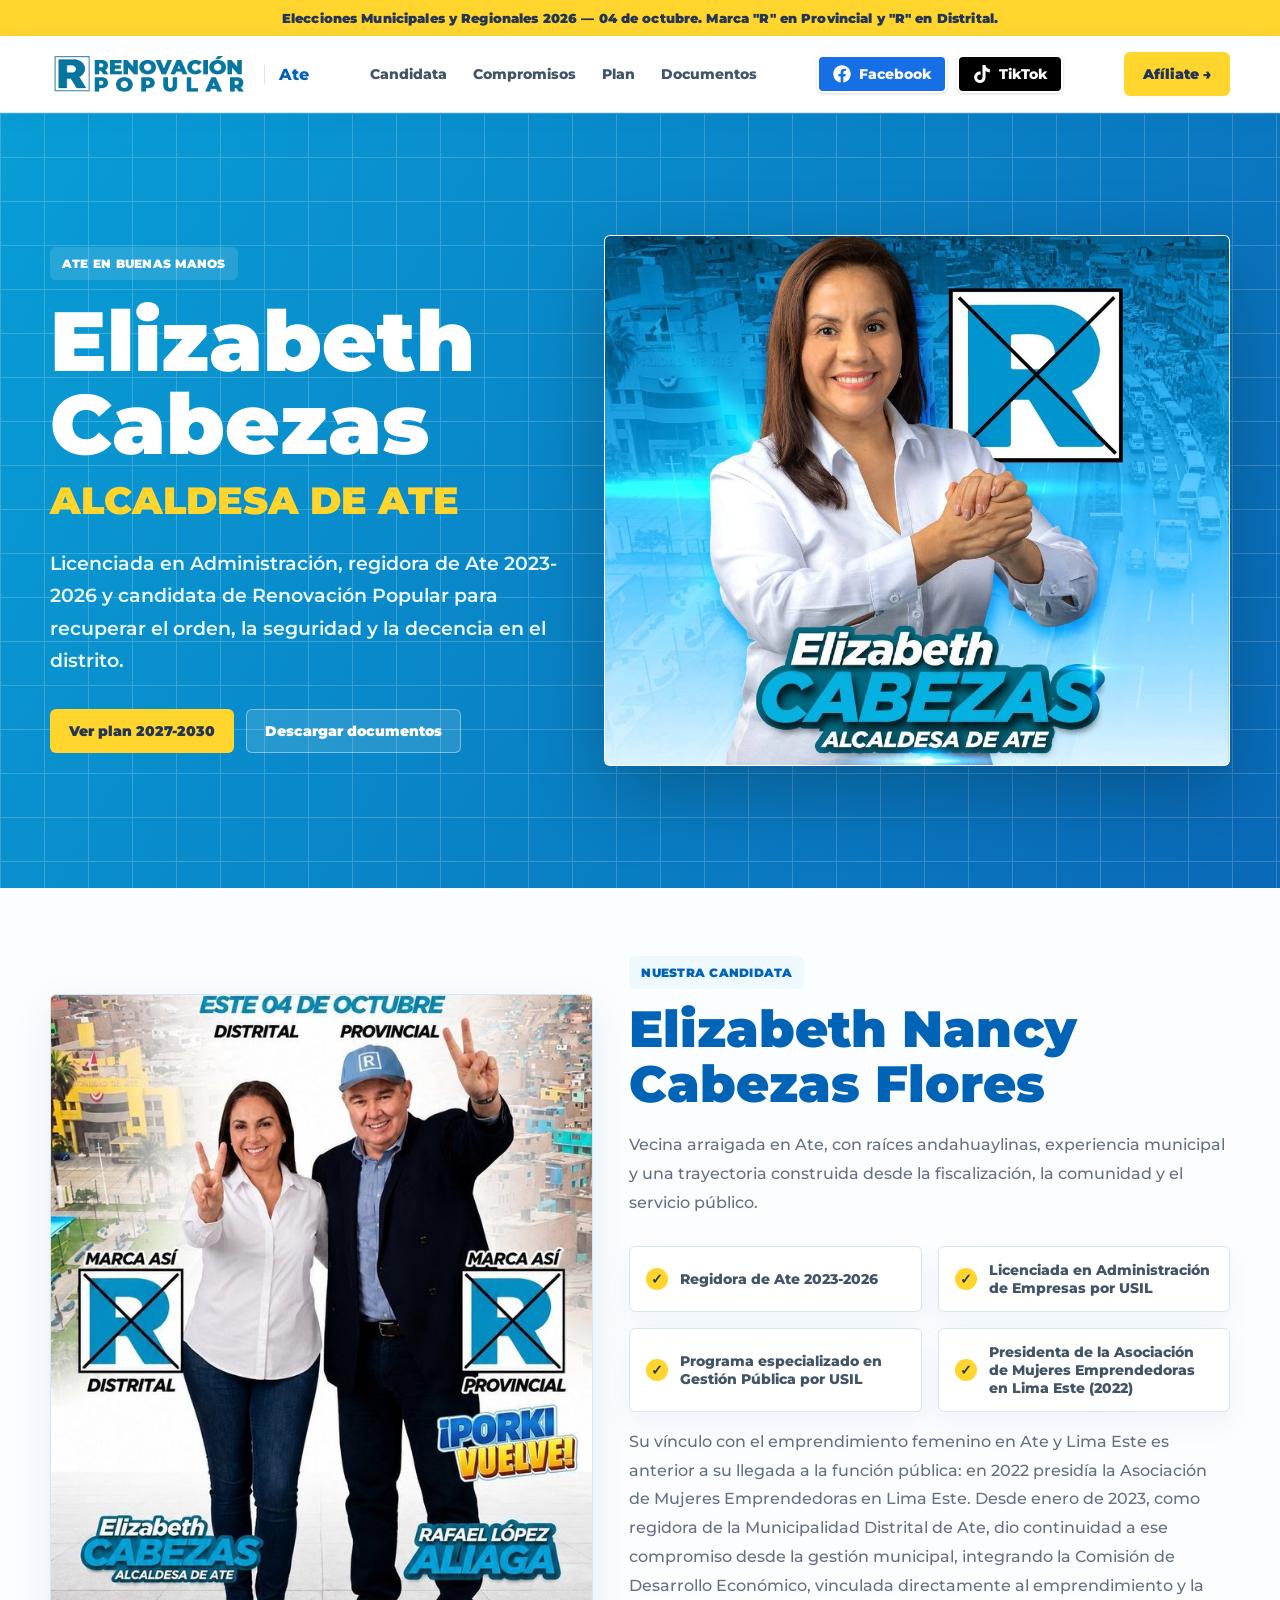
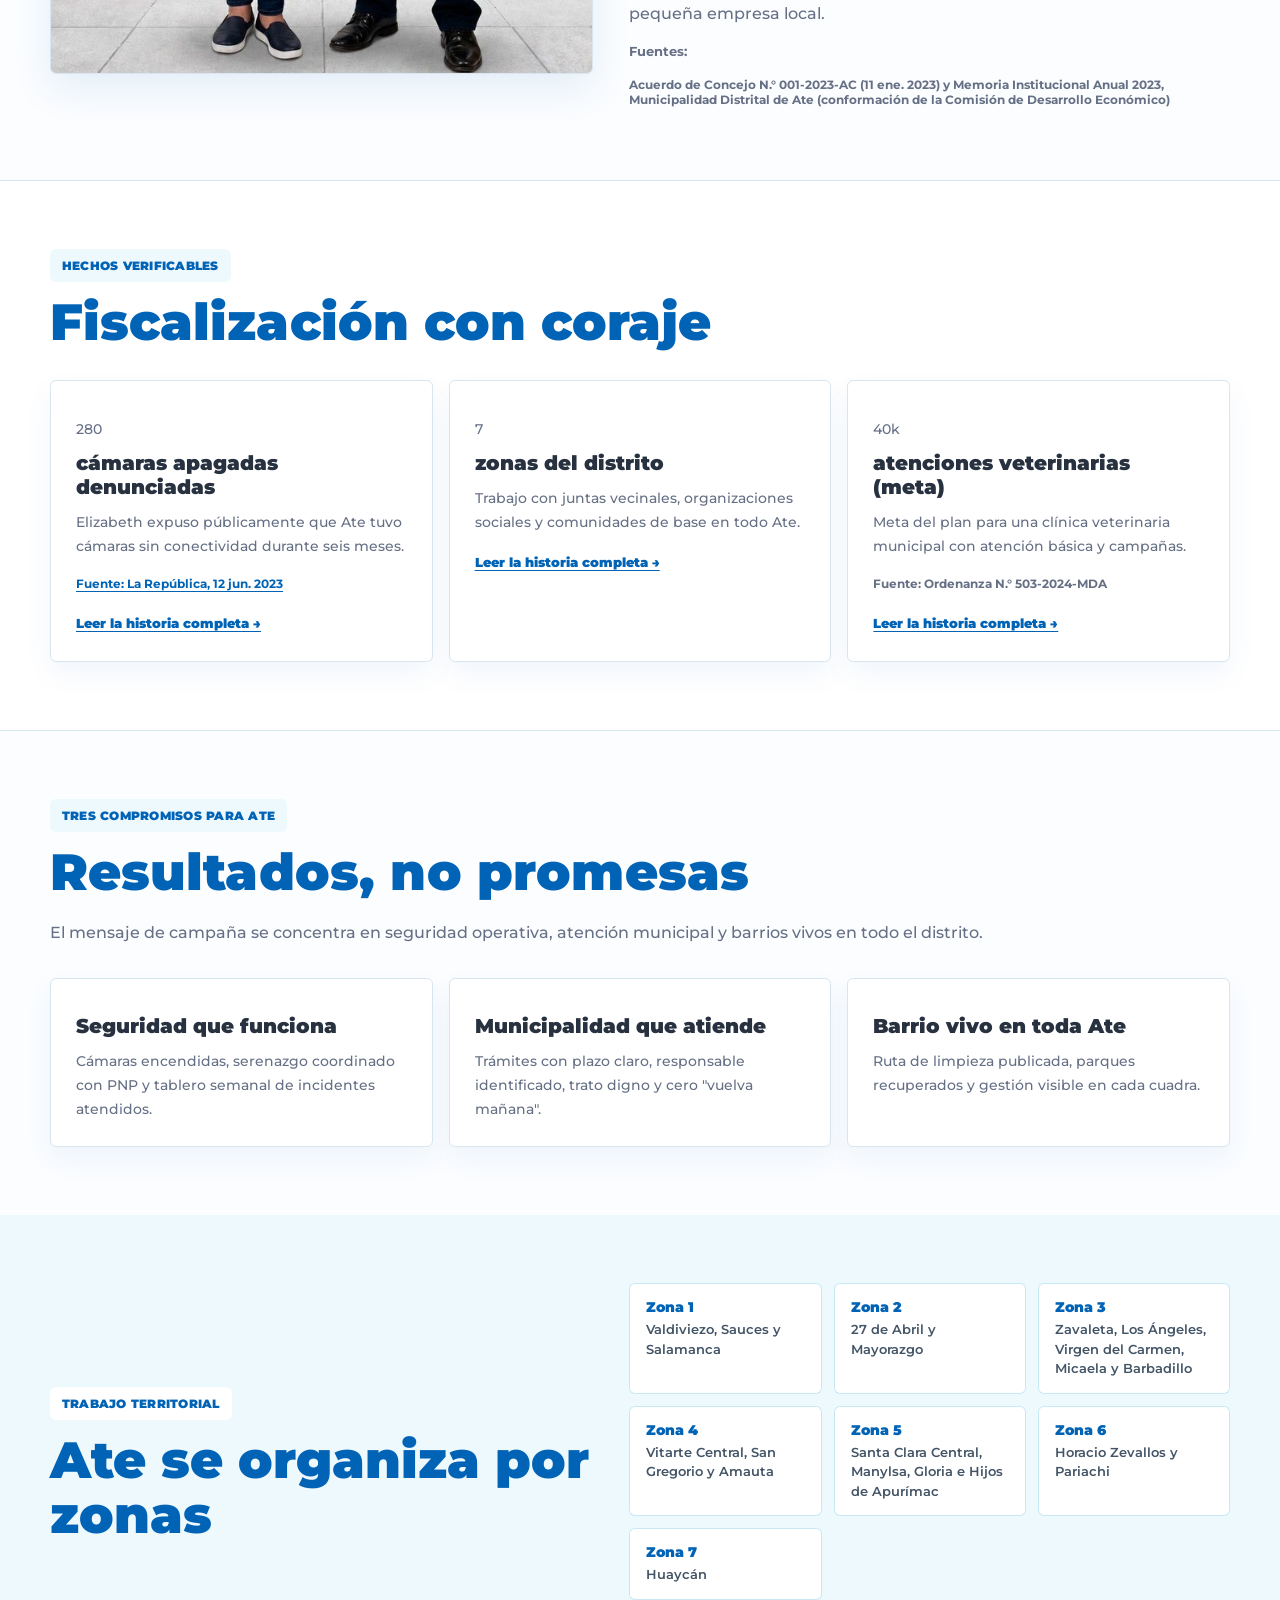
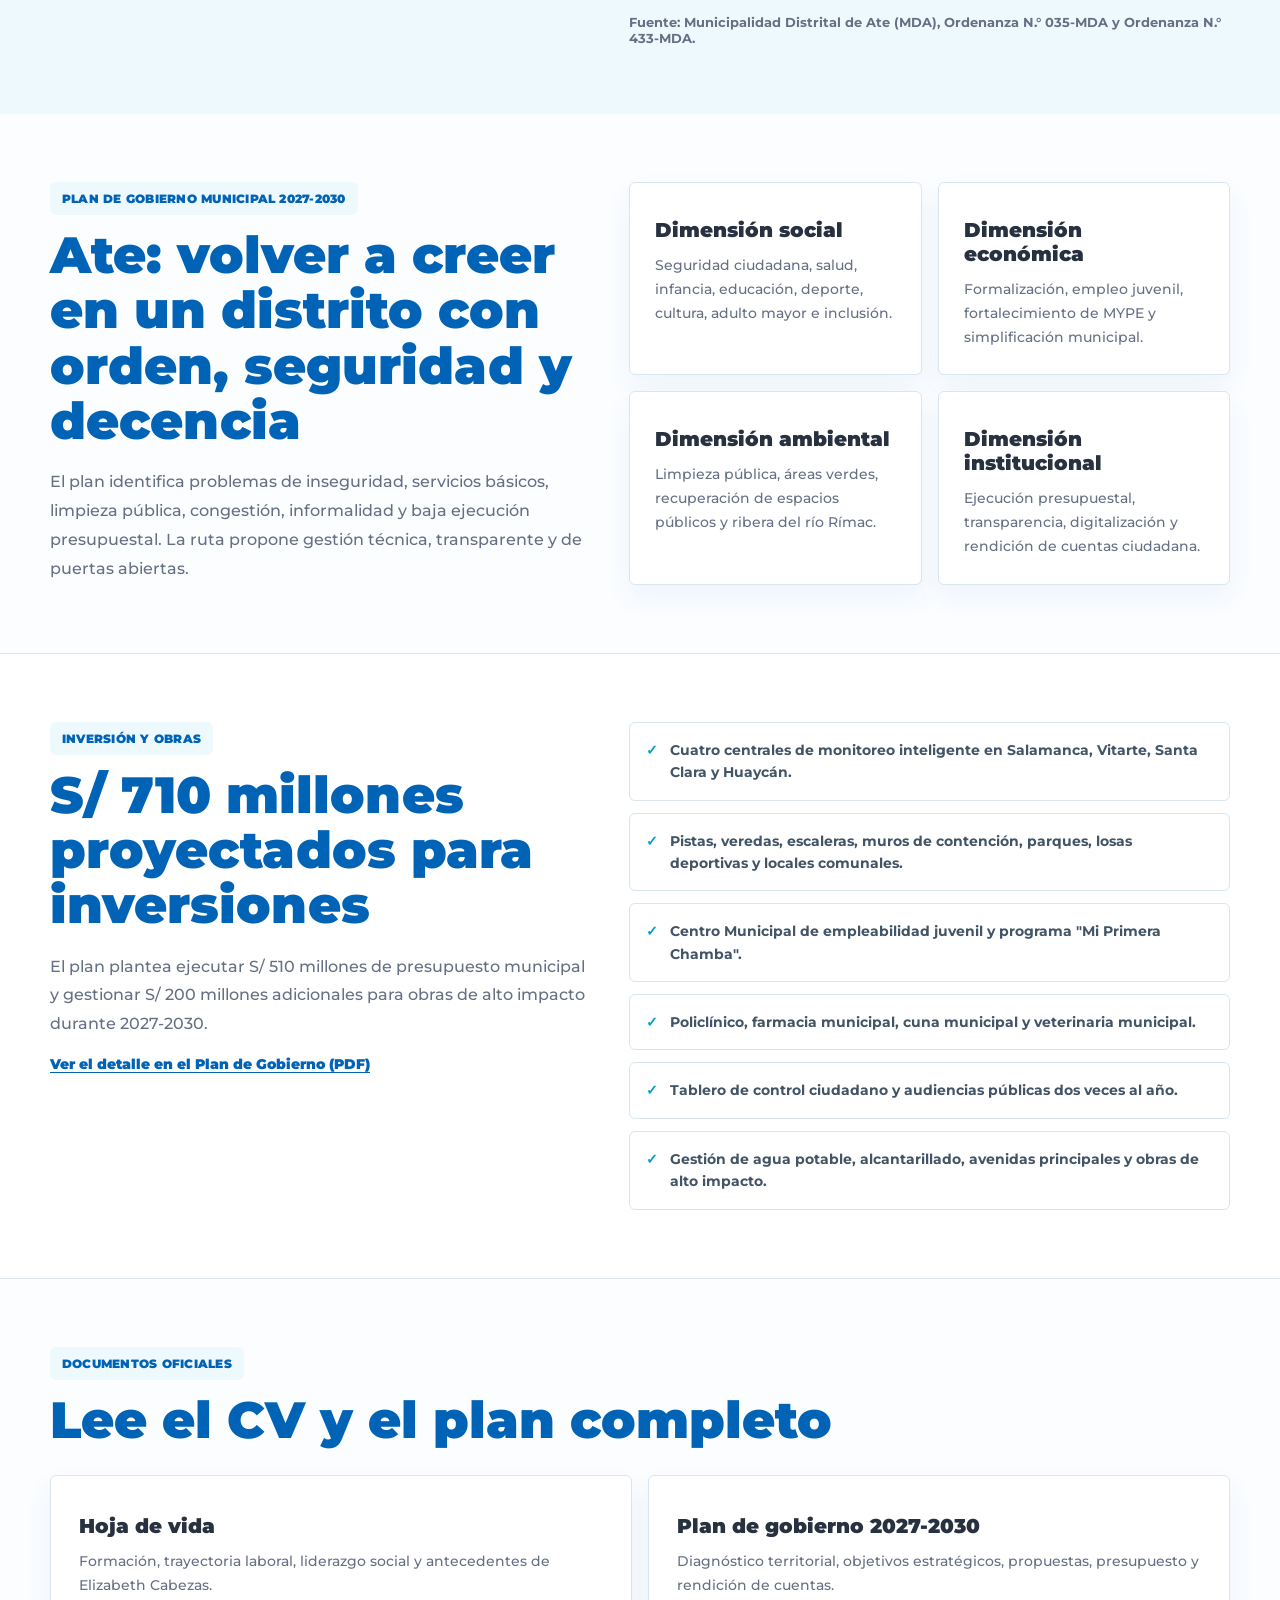
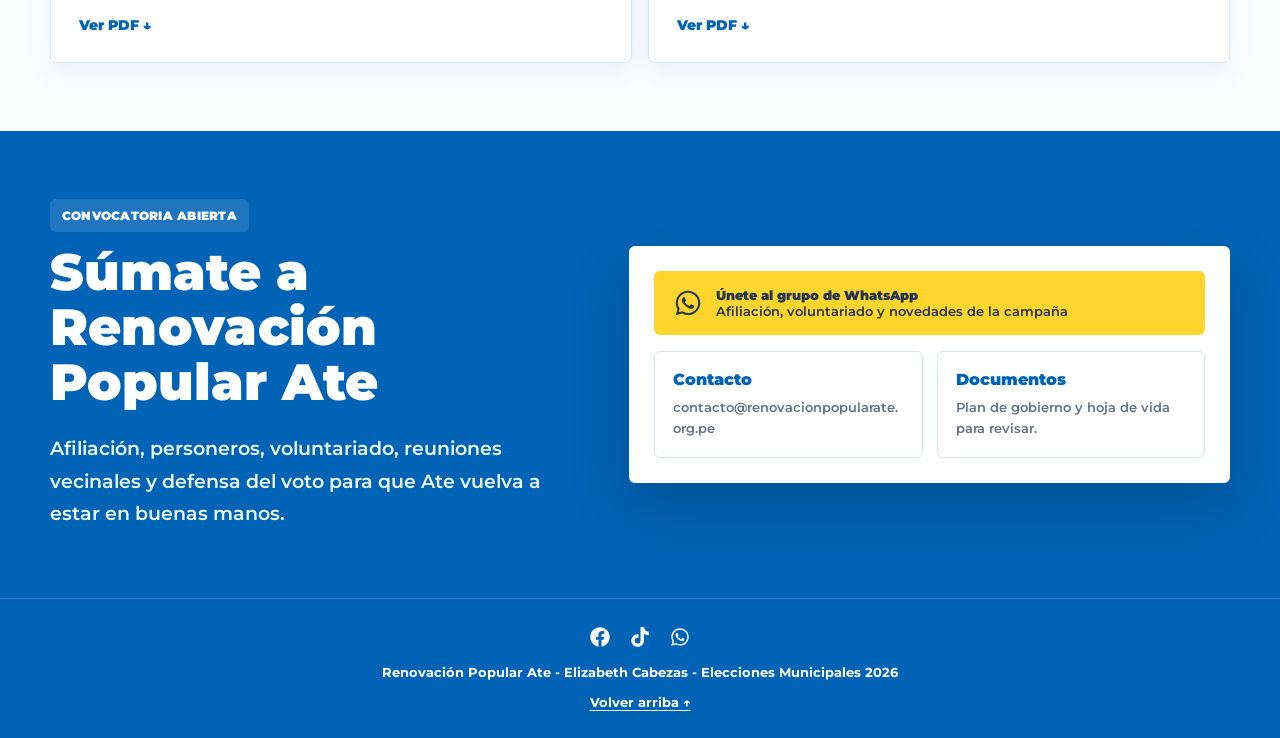
==== commit 5d1079f5: "Optimizar rendimiento: imágenes, fuente y preconnect Basado en el reporte de PageSpeed Insights (Ren" ====
--- a/docs/index.html
+++ b/docs/index.html
@@ -11,6 +11,7 @@
       gtag("js", new Date());
       gtag("config", "G-32Q26P04SP");
     </script>
+    <link rel="preconnect" href="https://www.google-analytics.com" />
     <meta charset="utf-8" />
     <meta name="viewport" content="width=device-width, initial-scale=1" />
     <title>Elizabeth Cabezas | Renovación Popular Ate</title>
@@ -45,9 +46,22 @@
     <link rel="preconnect" href="https://fonts.googleapis.com" />
     <link rel="preconnect" href="https://fonts.gstatic.com" crossorigin />
     <link
+      rel="preload"
+      as="style"
+      href="https://fonts.googleapis.com/css2?family=Montserrat:wght@400;500;600;700;800;900&display=swap"
+    />
+    <link
       href="https://fonts.googleapis.com/css2?family=Montserrat:wght@400;500;600;700;800;900&display=swap"
       rel="stylesheet"
+      media="print"
+      onload="this.media='all'"
     />
+    <noscript>
+      <link
+        href="https://fonts.googleapis.com/css2?family=Montserrat:wght@400;500;600;700;800;900&display=swap"
+        rel="stylesheet"
+      />
+    </noscript>
     <script type="application/ld+json">
       {
         "@context": "https://schema.org",
@@ -959,7 +973,7 @@
       <section id="candidata">
         <div class="container two-col">
           <div class="campaign-photo">
-            <img src="elizabeth-cabezas-porky.jpg" alt="Elizabeth Cabezas junto a Rafael López Aliaga en pieza de campaña" width="937" height="1678" loading="lazy" />
+            <img src="elizabeth-cabezas-porky.jpg" alt="Elizabeth Cabezas junto a Rafael López Aliaga en pieza de campaña" width="670" height="1200" loading="lazy" />
           </div>
           <div>
             <span class="eyebrow" style="background: var(--soft); color: var(--primary-dark)">Nuestra candidata</span>
